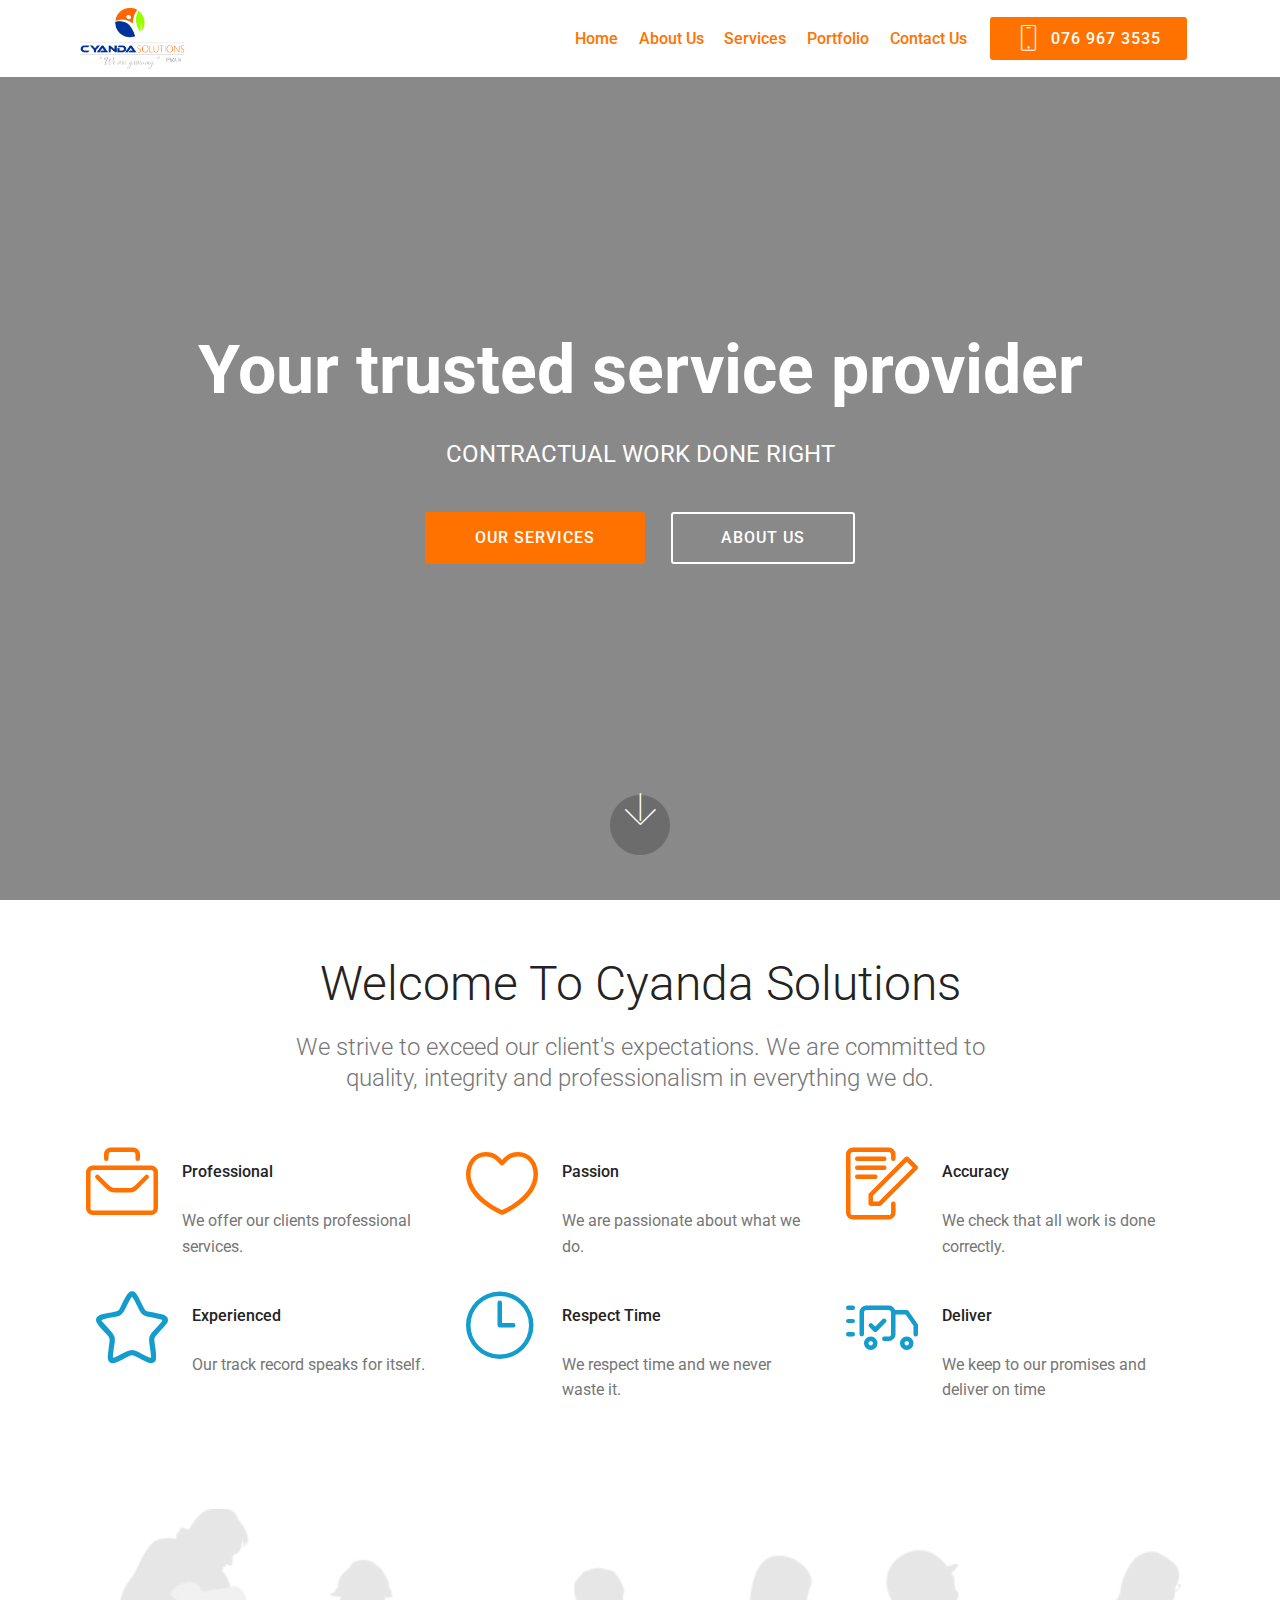
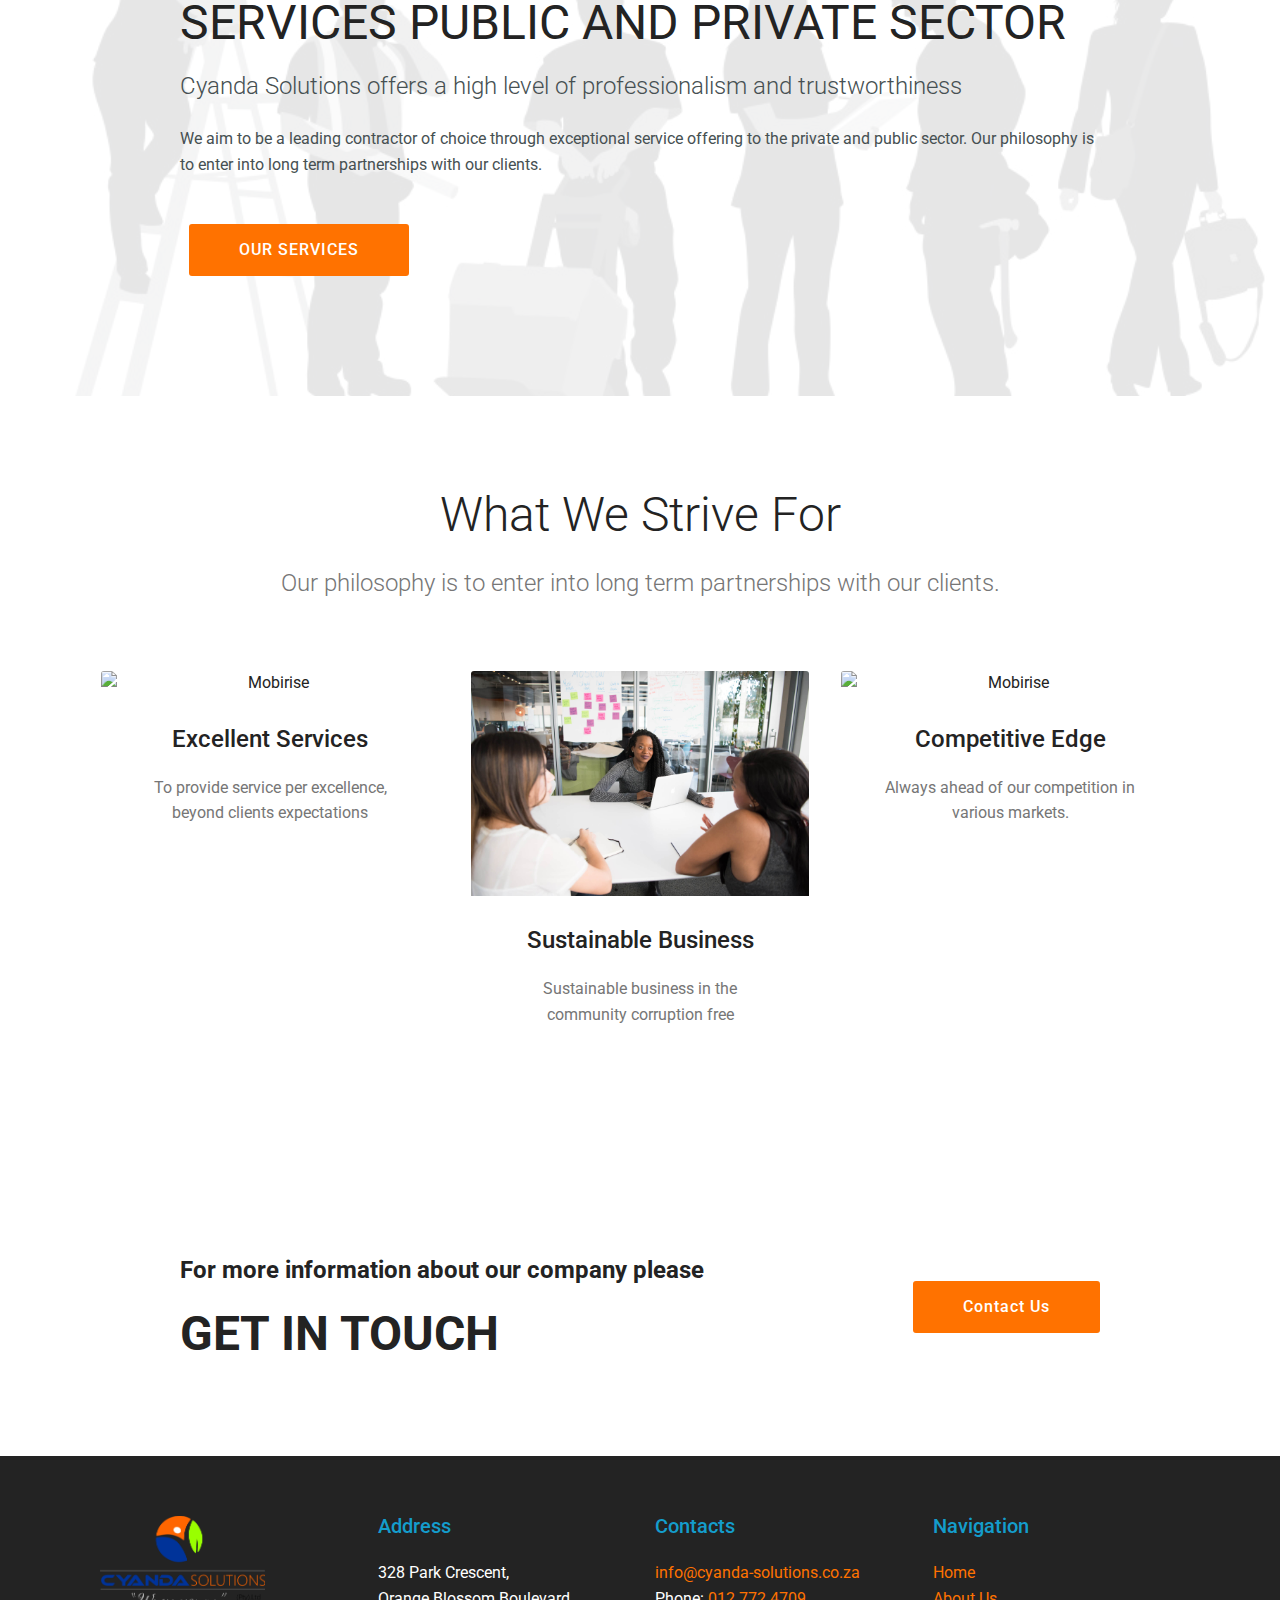
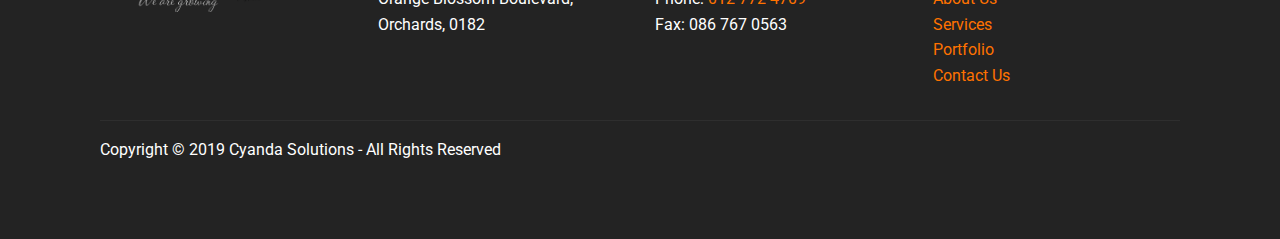
==== index.html @ 0ef1a2db "create github pages" ====
<!DOCTYPE html>
<html  >
<head>
  <!-- Site made with Mobirise Website Builder v4.10.7, https://mobirise.com -->
  <meta charset="UTF-8">
  <meta http-equiv="X-UA-Compatible" content="IE=edge">
  <meta name="generator" content="Mobirise v4.10.7, mobirise.com">
  <meta name="viewport" content="width=device-width, initial-scale=1, minimum-scale=1">
  <link rel="shortcut icon" href="assets/images/favicon-44x42.png" type="image/x-icon">
  <meta name="description" content="We strive to exceed our client's expectations. We are committed to quality, integrity and professionalism in everything we do.">
  
  <title>Home</title>
  <link rel="stylesheet" href="assets/web/assets/mobirise-icons-bold/mobirise-icons-bold.css">
  <link rel="stylesheet" href="assets/web/assets/mobirise-icons/mobirise-icons.css">
  <link rel="stylesheet" href="assets/tether/tether.min.css">
  <link rel="stylesheet" href="assets/soundcloud-plugin/style.css">
  <link rel="stylesheet" href="assets/bootstrap/css/bootstrap.min.css">
  <link rel="stylesheet" href="assets/bootstrap/css/bootstrap-grid.min.css">
  <link rel="stylesheet" href="assets/bootstrap/css/bootstrap-reboot.min.css">
  <link rel="stylesheet" href="assets/dropdown/css/style.css">
  <link rel="stylesheet" href="assets/socicon/css/styles.css">
  <link rel="stylesheet" href="assets/theme/css/style.css">
  <link rel="stylesheet" href="assets/mobirise/css/mbr-additional.css" type="text/css">
  
  
  
</head>
<body>
  <section class="menu cid-qUoPkc2QCt" once="menu" id="menu2-0">

    

    <nav class="navbar navbar-expand beta-menu navbar-dropdown align-items-center navbar-fixed-top navbar-toggleable-sm">
        <button class="navbar-toggler navbar-toggler-right" type="button" data-toggle="collapse" data-target="#navbarSupportedContent" aria-controls="navbarSupportedContent" aria-expanded="false" aria-label="Toggle navigation">
            <div class="hamburger">
                <span></span>
                <span></span>
                <span></span>
                <span></span>
            </div>
        </button>
        <div class="menu-logo">
            <div class="navbar-brand">
                <span class="navbar-logo">
                    
                        <img src="assets/images/cyanda-solutions-high-resolution-logo-368x215.png" alt="Cyanda Solutions Logo" title="" style="height: 3.8rem;">
                    
                </span>
                
            </div>
        </div>
        <div class="collapse navbar-collapse" id="navbarSupportedContent">
            <ul class="navbar-nav nav-dropdown" data-app-modern-menu="true"><li class="nav-item">
                    <a class="nav-link link text-primary display-4" href="index.html">
                        Home</a>
                </li><li class="nav-item"><a class="nav-link link text-primary display-4" href="about.html">
                        About Us</a></li><li class="nav-item"><a class="nav-link link text-primary display-4" href="services.html">
                        Services
                    </a></li><li class="nav-item"><a class="nav-link link text-primary display-4" href="portfolio.html">
                        Portfolio</a></li>
                <li class="nav-item">
                    <a class="nav-link link text-primary display-4" href="contact.html">
                        Contact Us
                    </a>
                </li></ul>
            <div class="navbar-buttons mbr-section-btn"><a class="btn btn-sm btn-primary display-4" href="tel:+27-76-967-3535">
                    <span class="btn-icon mbri-mobile mbr-iconfont mbr-iconfont-btn">
                    </span>076 967 3535</a></div>
        </div>
    </nav>
</section>

<section class="engine"><a href="https://mobirise.info/t">free amp template</a></section><section class="header6 cid-rAxWRAQ2cO mbr-fullscreen" data-bg-video="https://www.youtube.com/watch?v=36YgDDJ7XSc" id="header6-23">

    

    <div class="mbr-overlay" style="opacity: 0.5; background-color: rgb(35, 35, 35);">
    </div>

    <div class="container">
        <div class="row justify-content-md-center">
            <div class="mbr-white col-md-10">
                <h1 class="mbr-section-title align-center mbr-bold pb-3 mbr-fonts-style display-1">Your trusted service provider</h1>
                <p class="mbr-text align-center pb-3 mbr-fonts-style display-5">CONTRACTUAL WORK DONE RIGHT</p>
                <div class="mbr-section-btn align-center"><a class="btn btn-md btn-primary display-4" href="services.html">OUR SERVICES</a>
                        <a class="btn btn-md btn-white-outline display-4" href="about.html">ABOUT US</a></div>
            </div>
        </div>
    </div>

    <div class="mbr-arrow hidden-sm-down" aria-hidden="true">
        <a href="#next">
            <i class="mbri-down mbr-iconfont"></i>
        </a>
    </div>
</section>

<section class="mbr-section content4 cid-rAx2gygdDv" id="content4-1x">

    

    <div class="container">
        <div class="media-container-row">
            <div class="title col-12 col-md-8">
                <h2 class="align-center pb-3 mbr-fonts-style display-2">Welcome To Cyanda Solutions</h2>
                <h3 class="mbr-section-subtitle align-center mbr-light mbr-fonts-style display-5">We strive to exceed our client's expectations. We are committed to quality, integrity and professionalism in everything we do.</h3>
                
            </div>
        </div>
    </div>
</section>

<section class="features7 cid-qUoViBxXXs" id="features7-7">
    
    

    
    <div class="container">
        <div class="row justify-content-center">

            <div class="card p-3 col-12 col-md-6 col-lg-4">
                <div class="media">
                    <div class="card-img pr-2">
                        <span class="mbr-iconfont mbrib-briefcase" style="color: rgb(255, 114, 0); fill: rgb(255, 114, 0);"></span>
                    </div>
                    <div class="card-box media-body">
                        <h4 class="card-title py-3 mbr-fonts-style display-7">
                            Professional
                        </h4>
                        <p class="mbr-text mbr-fonts-style display-7">
                           We offer our clients professional services.
                        </p>
                    </div>
                </div>
            </div>

            <div class="card p-3 col-12 col-md-6 col-lg-4">
                <div class="media"> 
                    <div class="card-img pr-2">
                        <span class="mbr-iconfont mbrib-hearth" style="color: rgb(255, 114, 0); fill: rgb(255, 114, 0);"></span>
                    </div>
                    <div class="card-box media-body">
                        <h4 class="card-title py-3 mbr-fonts-style display-7">
                            Passion</h4>
                        <p class="mbr-text mbr-fonts-style display-7">We are passionate about what we do.</p>
                    </div>
                </div>
            </div>

            <div class="card p-3 col-12 col-md-6 col-lg-4">
                <div class="media">
                    <div class="card-img pr-2">
                        <span class="mbr-iconfont mbrib-edit" style="color: rgb(255, 114, 0); fill: rgb(255, 114, 0);"></span>
                    </div>
                    <div class="media-body card-box">
                        <h4 class="card-title py-3 mbr-fonts-style display-7">
                            Accuracy
                        </h4>
                        <p class="mbr-text mbr-fonts-style display-7">
                           We check that all work is done correctly.</p>
                    </div>
                </div>
            </div>

            
        </div>
    </div>
</section>

<section class="features7 cid-qUoViZZEUJ" id="features7-8">
    
    

    
    <div class="container">
        <div class="row justify-content-center">

            <div class="card p-3 col-12 col-md-6 col-lg-4">
                <div class="media">
                    <div class="card-img pr-2">
                        <span class="mbr-iconfont mbrib-star" style="color: rgb(20, 157, 204); fill: rgb(20, 157, 204);"></span>
                    </div>
                    <div class="card-box media-body">
                        <h4 class="card-title py-3 mbr-fonts-style display-7">
                            Experienced
                        </h4>
                        <p class="mbr-text mbr-fonts-style display-7">
                           Our track record speaks for itself.
                        </p>
                    </div>
                </div>
            </div>

            <div class="card p-3 col-12 col-md-6 col-lg-4">
                <div class="media"> 
                    <div class="card-img pr-2">
                        <span class="mbr-iconfont mbrib-clock" style="color: rgb(20, 157, 204); fill: rgb(20, 157, 204);"></span>
                    </div>
                    <div class="card-box media-body">
                        <h4 class="card-title py-3 mbr-fonts-style display-7">
                            
<div><span style="color: inherit; font-size: 1rem; background-color: transparent;">Respect Time</span><br></div></h4>
                        <p class="mbr-text mbr-fonts-style display-7">We respect time and we never waste it.</p>
                    </div>
                </div>
            </div>

            <div class="card p-3 col-12 col-md-6 col-lg-4">
                <div class="media">
                    <div class="card-img pr-2">
                        <span class="mbr-iconfont mbrib-delivery" style="color: rgb(20, 157, 204); fill: rgb(20, 157, 204);"></span>
                    </div>
                    <div class="media-body card-box">
                        <h4 class="card-title py-3 mbr-fonts-style display-7">
                            Deliver
                        </h4>
                        <p class="mbr-text mbr-fonts-style display-7">
                           We keep to our promises and deliver on time
                        </p>
                    </div>
                </div>
            </div>

            
        </div>
    </div>
</section>

<section class="mbr-section info3 cid-ryQXo9vbJd mbr-parallax-background" id="info3-1g">

    

    <div class="mbr-overlay" style="opacity: 0.9; background-color: rgb(255, 255, 255);">
    </div>

    <div class="container">
        <div class="row justify-content-center">
            <div class="media-container-column title col-12 col-md-10">
                <h2 class="align-left mbr-bold mbr-white pb-3 mbr-fonts-style display-2"><span style="font-weight: normal;">SERVICES PUBLIC AND PRIVATE SECTOR</span></h2>
                <h3 class="mbr-section-subtitle align-left mbr-light mbr-white pb-3 mbr-fonts-style display-5">Cyanda Solutions offers a high level of professionalism and trustworthiness</h3>
                <p class="mbr-text align-left mbr-white mbr-fonts-style display-7">
                    We aim to be a leading contractor of choice through exceptional service offering to the private and public sector. Our philosophy is to enter into long term partnerships with our clients.&nbsp;</p>
                <div class="mbr-section-btn align-left py-4"><a class="btn btn-primary display-4" href="services.html">OUR SERVICES</a></div>
            </div>
        </div>
    </div>
</section>

<section class="features18 popup-btn-cards cid-rAx3k5v7OJ" id="features18-1y">

    

    
    <div class="container">
        <h2 class="mbr-section-title pb-3 align-center mbr-fonts-style display-2">What We Strive For</h2>
        <h3 class="mbr-section-subtitle display-5 align-center mbr-fonts-style mbr-light">Our philosophy is to enter into long term partnerships with our clients.</h3>
        <div class="media-container-row pt-5 ">
            <div class="card p-3 col-12 col-md-6 col-lg-4">
                <div class="card-wrapper ">
                    <div class="card-img">
                        <div class="mbr-overlay"></div>
                        <div class="mbr-section-btn text-center">
                            <a href="https://mobirise.co" class="btn btn-primary display-4">Learn More</a>
                        </div>
                        <img src="assets/images/background1.jpg" alt="Mobirise">
                    </div>
                    <div class="card-box">
                        <h4 class="card-title mbr-fonts-style display-5">Excellent Services</h4>
                        <p class="mbr-text mbr-fonts-style align-left display-7">
                            To provide service per excellence, beyond clients expectations
                        </p>
                    </div>
                </div>
            </div>
            <div class="card p-3 col-12 col-md-6 col-lg-4">
                <div class="card-wrapper">
                    <div class="card-img">
                        <div class="mbr-overlay"></div>
                        <div class="mbr-section-btn text-center">
                            <a href="https://mobirise.co" class="btn btn-primary display-4">Learn More</a>
                        </div>
                        <img src="assets/images/background2.jpg" alt="Mobirise">
                    </div>
                    <div class="card-box">
                        <h4 class="card-title mbr-fonts-style display-5">Sustainable Business</h4>
                        <p class="mbr-text mbr-fonts-style display-7">
                           Sustainable business in the community corruption free
                        </p>
                    </div>
                </div>
            </div>

            <div class="card p-3 col-12 col-md-6 col-lg-4">
                <div class="card-wrapper">
                    <div class="card-img">
                        <div class="mbr-overlay"></div>
                        <div class="mbr-section-btn text-center">
                            <a href="https://mobirise.co" class="btn btn-primary display-4">Learn More</a>
                        </div>
                        <img src="assets/images/background3.jpg" alt="Mobirise">
                    </div>
                    <div class="card-box">
                        <h4 class="card-title mbr-fonts-style display-5">Competitive Edge</h4>
                        <p class="mbr-text mbr-fonts-style display-7">
                            Always ahead of our competition in various markets.
                        </p>
                    </div>
                </div>
            </div>

            
        </div>
    </div>
</section>

<section class="mbr-section info1 cid-rAxVF30mcg" id="info1-22">

    

    
    <div class="container">
        <div class="row justify-content-center content-row">
            <div class="media-container-column title col-12 col-lg-7 col-md-6">
                <h3 class="mbr-section-subtitle align-left mbr-light pb-3 mbr-fonts-style display-5"><strong>For more information about our company please</strong></h3>
                <h2 class="align-left mbr-bold mbr-fonts-style display-2">
                    GET IN TOUCH</h2>
            </div>
            <div class="media-container-column col-12 col-lg-3 col-md-4">
                <div class="mbr-section-btn align-right py-4"><a class="btn btn-primary display-4" href="https://mobirise.com">Contact Us</a></div>
            </div>
        </div>
    </div>
</section>

<section class="cid-qUp4vQMNXw" id="footer1-h">

    

    

    <div class="container">
        <div class="media-container-row content text-white">
            <div class="col-12 col-md-3">
                <div class="media-wrap">
                    <a href="index.html">
                        <img src="assets/images/cyanda-solutions-high-resolution-logo-368x215.png" alt="Cyanda Solutions Logo" title="">
                    </a>
                </div>
            </div>
            <div class="col-12 col-md-3 mbr-fonts-style display-7">
                <h5 class="pb-3">
                    Address
                </h5>
                <p class="mbr-text">328 Park Crescent, <br>Orange Blossom Boulevard, Orchards, 0182</p>
            </div>
            <div class="col-12 col-md-3 mbr-fonts-style display-7">
                <h5 class="pb-3">
                    Contacts
                </h5>
                <p class="mbr-text"><a href="mailto:info@cyanda-solutions.co.za">info@cyanda-solutions.co.za</a>
                    <br>Phone: <a href="tel:+27-12-772-4709">012 772 4709</a>
                    <br>Fax: 086 767 0563
                </p>
            </div>
            <div class="col-12 col-md-3 mbr-fonts-style display-7">
                <h5 class="pb-3">
                    Navigation
                </h5>
                <p class="mbr-text"><a href="index.html">Home
</a><br><a href="about.html">About Us</a>&nbsp;<br><a href="services.html">Services</a><br><a href="portfolio.html">Portfolio
</a><br><a href="contact.html">Contact Us</a></p>
            </div>
        </div>
        <div class="footer-lower">
            <div class="media-container-row">
                <div class="col-sm-12">
                    <hr>
                </div>
            </div>
            <div class="media-container-row mbr-white">
                <div class="col-sm-6 copyright">
                    <p class="mbr-text mbr-fonts-style display-7">
                        Copyright © 2019 Cyanda Solutions - All Rights Reserved</p>
                </div>
                <div class="col-md-6">
                    
                </div>
            </div>
        </div>
    </div>
</section>


  <script src="assets/web/assets/jquery/jquery.min.js"></script>
  <script src="assets/popper/popper.min.js"></script>
  <script src="assets/tether/tether.min.js"></script>
  <script src="assets/bootstrap/js/bootstrap.min.js"></script>
  <script src="assets/ytplayer/jquery.mb.ytplayer.min.js"></script>
  <script src="assets/smoothscroll/smooth-scroll.js"></script>
  <script src="assets/parallax/jarallax.min.js"></script>
  <script src="assets/mbr-popup-btns/mbr-popup-btns.js"></script>
  <script src="assets/dropdown/js/nav-dropdown.js"></script>
  <script src="assets/dropdown/js/navbar-dropdown.js"></script>
  <script src="assets/touchswipe/jquery.touch-swipe.min.js"></script>
  <script src="assets/vimeoplayer/jquery.mb.vimeo_player.js"></script>
  <script src="assets/theme/js/script.js"></script>
  
  
</body>
</html>
---- assets/web/assets/mobirise-icons-bold/mobirise-icons-bold.css ----
@font-face {
  font-family: 'mobirise-icons-bold';
  src:  url('mobirise-icons-bold.eot?m1l4yr');
  src:  url('mobirise-icons-bold.eot?m1l4yr#iefix') format('embedded-opentype'),
    url('mobirise-icons-bold.ttf?m1l4yr') format('truetype'),
    url('mobirise-icons-bold.woff?m1l4yr') format('woff'),
    url('mobirise-icons-bold.svg?m1l4yr#mobirise-icons-bold') format('svg');
  font-weight: normal;
  font-style: normal;
}

[class^="mbrib-"], [class*="mbrib-"] {
  /* use !important to prevent issues with browser extensions that change fonts */
  font-family: 'mobirise-icons-bold' !important;
  speak: none;
  font-style: normal;
  font-weight: normal;
  font-variant: normal;
  text-transform: none;
  line-height: 1;

  /* Better Font Rendering =========== */
  -webkit-font-smoothing: antialiased;
  -moz-osx-font-smoothing: grayscale;
}

.mbrib-add-submenu:before {
  content: "\e900";
}
.mbrib-alert:before {
  content: "\e901";
}
.mbrib-align-center:before {
  content: "\e902";
}
.mbrib-align-justify:before {
  content: "\e903";
}
.mbrib-align-left:before {
  content: "\e904";
}
.mbrib-align-right:before {
  content: "\e905";
}
.mbrib-android:before {
  content: "\e906";
}
.mbrib-apple:before {
  content: "\e907";
}
.mbrib-arrow-down:before {
  content: "\e908";
}
.mbrib-arrow-next:before {
  content: "\e909";
}
.mbrib-arrow-prev:before {
  content: "\e90a";
}
.mbrib-arrow-up:before {
  content: "\e90b";
}
.mbrib-bold:before {
  content: "\e90c";
}
.mbrib-bookmark:before {
  content: "\e90d";
}
.mbrib-bootstrap:before {
  content: "\e90e";
}
.mbrib-briefcase:before {
  content: "\e90f";
}
.mbrib-browse:before {
  content: "\e910";
}
.mbrib-bulleted-list:before {
  content: "\e911";
}
.mbrib-calendar:before {
  content: "\e912";
}
.mbrib-camera:before {
  content: "\e913";
}
.mbrib-cart-add:before {
  content: "\e914";
}
.mbrib-cart-full:before {
  content: "\e915";
}
.mbrib-cash:before {
  content: "\e916";
}
.mbrib-change-style:before {
  content: "\e917";
}
.mbrib-chat:before {
  content: "\e918";
}
.mbrib-clock:before {
  content: "\e919";
}
.mbrib-close:before {
  content: "\e91a";
}
.mbrib-cloud:before {
  content: "\e91b";
}
.mbrib-code:before {
  content: "\e91c";
}
.mbrib-contact-form:before {
  content: "\e91d";
}
.mbrib-credit-card:before {
  content: "\e91e";
}
.mbrib-cursor-click:before {
  content: "\e91f";
}
.mbrib-cust-feedback:before {
  content: "\e920";
}
.mbrib-database:before {
  content: "\e921";
}
.mbrib-delivery:before {
  content: "\e922";
}
.mbrib-desktop:before {
  content: "\e923";
}
.mbrib-devices:before {
  content: "\e924";
}
.mbrib-down:before {
  content: "\e925";
}
.mbrib-download:before {
  content: "\e926";
}
.mbrib-drag-n-drop:before {
  content: "\e927";
}
.mbrib-drag-n-drop2:before {
  content: "\e928";
}
.mbrib-edit:before {
  content: "\e929";
}
.mbrib-edit2:before {
  content: "\e92a";
}
.mbrib-error:before {
  content: "\e92b";
}
.mbrib-extension:before {
  content: "\e92c";
}
.mbrib-features:before {
  content: "\e92d";
}
.mbrib-file:before {
  content: "\e92e";
}
.mbrib-flag:before {
  content: "\e92f";
}
.mbrib-folder:before {
  content: "\e930";
}
.mbrib-gift:before {
  content: "\e931";
}
.mbrib-github:before {
  content: "\e932";
}
.mbrib-globe-2:before {
  content: "\e933";
}
.mbrib-globe:before {
  content: "\e934";
}
.mbrib-growing-chart:before {
  content: "\e935";
}
.mbrib-hearth:before {
  content: "\e936";
}
.mbrib-help:before {
  content: "\e937";
}
.mbrib-home:before {
  content: "\e938";
}
.mbrib-hot-cup:before {
  content: "\e939";
}
.mbrib-idea:before {
  content: "\e93a";
}
.mbrib-image-gallery:before {
  content: "\e93b";
}
.mbrib-image-slider:before {
  content: "\e93c";
}
.mbrib-info:before {
  content: "\e93d";
}
.mbrib-italic:before {
  content: "\e93e";
}
.mbrib-key:before {
  content: "\e93f";
}
.mbrib-laptop:before {
  content: "\e940";
}
.mbrib-layers:before {
  content: "\e941";
}
.mbrib-left-right:before {
  content: "\e942";
}
.mbrib-left:before {
  content: "\e943";
}
.mbrib-letter:before {
  content: "\e944";
}
.mbrib-like:before {
  content: "\e945";
}
.mbrib-link:before {
  content: "\e946";
}
.mbrib-lock:before {
  content: "\e947";
}
.mbrib-login:before {
  content: "\e948";
}
.mbrib-logout:before {
  content: "\e949";
}
.mbrib-magic-stick:before {
  content: "\e94a";
}
.mbrib-map-pin:before {
  content: "\e94b";
}
.mbrib-menu:before {
  content: "\e94c";
}
.mbrib-mobile:before {
  content: "\e94d";
}
.mbrib-mobile2:before {
  content: "\e94e";
}
.mbrib-mobirise:before {
  content: "\e94f";
}
.mbrib-more-horizontal:before {
  content: "\e950";
}
.mbrib-more-vertical:before {
  content: "\e951";
}
.mbrib-music:before {
  content: "\e952";
}
.mbrib-new-file:before {
  content: "\e953";
}
.mbrib-numbered-list:before {
  content: "\e954";
}
.mbrib-opened-folder:before {
  content: "\e955";
}
.mbrib-pages:before {
  content: "\e956";
}
.mbrib-paper-plane:before {
  content: "\e957";
}
.mbrib-paperclip:before {
  content: "\e958";
}
.mbrib-photo:before {
  content: "\e959";
}
.mbrib-photos:before {
  content: "\e95a";
}
.mbrib-pin:before {
  content: "\e95b";
}
.mbrib-play:before {
  content: "\e95c";
}
.mbrib-plus:before {
  content: "\e95d";
}
.mbrib-preview:before {
  content: "\e95e";
}
.mbrib-print:before {
  content: "\e95f";
}
.mbrib-protect:before {
  content: "\e960";
}
.mbrib-question:before {
  content: "\e961";
}
.mbrib-quote-left:before {
  content: "\e962";
}
.mbrib-quote-right:before {
  content: "\e963";
}
.mbrib-redo:before {
  content: "\e964";
}
.mbrib-refresh:before {
  content: "\e965";
}
.mbrib-responsive:before {
  content: "\e966";
}
.mbrib-right:before {
  content: "\e967";
}
.mbrib-rocket:before {
  content: "\e968";
}
.mbrib-sad-face:before {
  content: "\e969";
}
.mbrib-sale:before {
  content: "\e96a";
}
.mbrib-save:before {
  content: "\e96b";
}
.mbrib-search:before {
  content: "\e96c";
}
.mbrib-setting:before {
  content: "\e96d";
}
.mbrib-setting2:before {
  content: "\e96e";
}
.mbrib-setting3:before {
  content: "\e96f";
}
.mbrib-share:before {
  content: "\e970";
}
.mbrib-shopping-bag:before {
  content: "\e971";
}
.mbrib-shopping-basket:before {
  content: "\e972";
}
.mbrib-shopping-cart:before {
  content: "\e973";
}
.mbrib-sites:before {
  content: "\e974";
}
.mbrib-smile-face:before {
  content: "\e975";
}
.mbrib-speed:before {
  content: "\e976";
}
.mbrib-star:before {
  content: "\e977";
}
.mbrib-success:before {
  content: "\e978";
}
.mbrib-sun:before {
  content: "\e979";
}
.mbrib-sun2:before {
  content: "\e97a";
}
.mbrib-tablet-vertical:before {
  content: "\e97b";
}
.mbrib-tablet:before {
  content: "\e97c";
}
.mbrib-target:before {
  content: "\e97d";
}
.mbrib-timer:before {
  content: "\e97e";
}
.mbrib-to-ftp:before {
  content: "\e97f";
}
.mbrib-to-local-drive:before {
  content: "\e980";
}
.mbrib-touch-swipe:before {
  content: "\e981";
}
.mbrib-touch:before {
  content: "\e982";
}
.mbrib-trash:before {
  content: "\e983";
}
.mbrib-underline:before {
  content: "\e984";
}
.mbrib-undo:before {
  content: "\e985";
}
.mbrib-unlink:before {
  content: "\e986";
}
.mbrib-unlock:before {
  content: "\e987";
}
.mbrib-up-down:before {
  content: "\e988";
}
.mbrib-up:before {
  content: "\e989";
}
.mbrib-update:before {
  content: "\e98a";
}
.mbrib-upload:before {
  content: "\e98b";
}
.mbrib-user:before {
  content: "\e98c";
}
.mbrib-user2:before {
  content: "\e98d";
}
.mbrib-users:before {
  content: "\e98e";
}
.mbrib-video-play:before {
  content: "\e98f";
}
.mbrib-video:before {
  content: "\e990";
}
.mbrib-watch:before {
  content: "\e991";
}
.mbrib-website-theme:before {
  content: "\e992";
}
.mbrib-wifi:before {
  content: "\e993";
}
.mbrib-windows:before {
  content: "\e994";
}
.mbrib-zoom-out:before {
  content: "\e995";
}
---- assets/web/assets/mobirise-icons/mobirise-icons.css ----
@font-face {
  font-family: 'MobiriseIcons';
  src:  url('mobirise-icons.eot?spat4u');
  src:  url('mobirise-icons.eot?spat4u#iefix') format('embedded-opentype'),
    url('mobirise-icons.ttf?spat4u') format('truetype'),
    url('mobirise-icons.woff?spat4u') format('woff'),
    url('mobirise-icons.svg?spat4u#MobiriseIcons') format('svg');
  font-weight: normal;
  font-style: normal;
}

[class^="mbri-"], [class*=" mbri-"] {
  /* use !important to prevent issues with browser extensions that change fonts */
  font-family: MobiriseIcons !important;
  speak: none;
  font-style: normal;
  font-weight: normal;
  font-variant: normal;
  text-transform: none;
  line-height: 1;

  /* Better Font Rendering =========== */
  -webkit-font-smoothing: antialiased;
  -moz-osx-font-smoothing: grayscale;
}

.mbri-add-submenu:before {
  content: "\e900";
}
.mbri-alert:before {
  content: "\e901";
}
.mbri-align-center:before {
  content: "\e902";
}
.mbri-align-justify:before {
  content: "\e903";
}
.mbri-align-left:before {
  content: "\e904";
}
.mbri-align-right:before {
  content: "\e905";
}
.mbri-android:before {
  content: "\e906";
}
.mbri-apple:before {
  content: "\e907";
}
.mbri-arrow-down:before {
  content: "\e908";
}
.mbri-arrow-next:before {
  content: "\e909";
}
.mbri-arrow-prev:before {
  content: "\e90a";
}
.mbri-arrow-up:before {
  content: "\e90b";
}
.mbri-bold:before {
  content: "\e90c";
}
.mbri-bookmark:before {
  content: "\e90d";
}
.mbri-bootstrap:before {
  content: "\e90e";
}
.mbri-briefcase:before {
  content: "\e90f";
}
.mbri-browse:before {
  content: "\e910";
}
.mbri-bulleted-list:before {
  content: "\e911";
}
.mbri-calendar:before {
  content: "\e912";
}
.mbri-camera:before {
  content: "\e913";
}
.mbri-cart-add:before {
  content: "\e914";
}
.mbri-cart-full:before {
  content: "\e915";
}
.mbri-cash:before {
  content: "\e916";
}
.mbri-change-style:before {
  content: "\e917";
}
.mbri-chat:before {
  content: "\e918";
}
.mbri-clock:before {
  content: "\e919";
}
.mbri-close:before {
  content: "\e91a";
}
.mbri-cloud:before {
  content: "\e91b";
}
.mbri-code:before {
  content: "\e91c";
}
.mbri-contact-form:before {
  content: "\e91d";
}
.mbri-credit-card:before {
  content: "\e91e";
}
.mbri-cursor-click:before {
  content: "\e91f";
}
.mbri-cust-feedback:before {
  content: "\e920";
}
.mbri-database:before {
  content: "\e921";
}
.mbri-delivery:before {
  content: "\e922";
}
.mbri-desktop:before {
  content: "\e923";
}
.mbri-devices:before {
  content: "\e924";
}
.mbri-down:before {
  content: "\e925";
}
.mbri-download:before {
  content: "\e989";
}
.mbri-drag-n-drop:before {
  content: "\e927";
}
.mbri-drag-n-drop2:before {
  content: "\e928";
}
.mbri-edit:before {
  content: "\e929";
}
.mbri-edit2:before {
  content: "\e92a";
}
.mbri-error:before {
  content: "\e92b";
}
.mbri-extension:before {
  content: "\e92c";
}
.mbri-features:before {
  content: "\e92d";
}
.mbri-file:before {
  content: "\e92e";
}
.mbri-flag:before {
  content: "\e92f";
}
.mbri-folder:before {
  content: "\e930";
}
.mbri-gift:before {
  content: "\e931";
}
.mbri-github:before {
  content: "\e932";
}
.mbri-globe:before {
  content: "\e933";
}
.mbri-globe-2:before {
  content: "\e934";
}
.mbri-growing-chart:before {
  content: "\e935";
}
.mbri-hearth:before {
  content: "\e936";
}
.mbri-help:before {
  content: "\e937";
}
.mbri-home:before {
  content: "\e938";
}
.mbri-hot-cup:before {
  content: "\e939";
}
.mbri-idea:before {
  content: "\e93a";
}
.mbri-image-gallery:before {
  content: "\e93b";
}
.mbri-image-slider:before {
  content: "\e93c";
}
.mbri-info:before {
  content: "\e93d";
}
.mbri-italic:before {
  content: "\e93e";
}
.mbri-key:before {
  content: "\e93f";
}
.mbri-laptop:before {
  content: "\e940";
}
.mbri-layers:before {
  content: "\e941";
}
.mbri-left-right:before {
  content: "\e942";
}
.mbri-left:before {
  content: "\e943";
}
.mbri-letter:before {
  content: "\e944";
}
.mbri-like:before {
  content: "\e945";
}
.mbri-link:before {
  content: "\e946";
}
.mbri-lock:before {
  content: "\e947";
}
.mbri-login:before {
  content: "\e948";
}
.mbri-logout:before {
  content: "\e949";
}
.mbri-magic-stick:before {
  content: "\e94a";
}
.mbri-map-pin:before {
  content: "\e94b";
}
.mbri-menu:before {
  content: "\e94c";
}
.mbri-mobile:before {
  content: "\e94d";
}
.mbri-mobile2:before {
  content: "\e94e";
}
.mbri-mobirise:before {
  content: "\e94f";
}
.mbri-more-horizontal:before {
  content: "\e950";
}
.mbri-more-vertical:before {
  content: "\e951";
}
.mbri-music:before {
  content: "\e952";
}
.mbri-new-file:before {
  content: "\e953";
}
.mbri-numbered-list:before {
  content: "\e954";
}
.mbri-opened-folder:before {
  content: "\e955";
}
.mbri-pages:before {
  content: "\e956";
}
.mbri-paper-plane:before {
  content: "\e957";
}
.mbri-paperclip:before {
  content: "\e958";
}
.mbri-photo:before {
  content: "\e959";
}
.mbri-photos:before {
  content: "\e95a";
}
.mbri-pin:before {
  content: "\e95b";
}
.mbri-play:before {
  content: "\e95c";
}
.mbri-plus:before {
  content: "\e95d";
}
.mbri-preview:before {
  content: "\e95e";
}
.mbri-print:before {
  content: "\e95f";
}
.mbri-protect:before {
  content: "\e960";
}
.mbri-question:before {
  content: "\e961";
}
.mbri-quote-left:before {
  content: "\e962";
}
.mbri-quote-right:before {
  content: "\e963";
}
.mbri-refresh:before {
  content: "\e964";
}
.mbri-responsive:before {
  content: "\e965";
}
.mbri-right:before {
  content: "\e966";
}
.mbri-rocket:before {
  content: "\e967";
}
.mbri-sad-face:before {
  content: "\e968";
}
.mbri-sale:before {
  content: "\e969";
}
.mbri-save:before {
  content: "\e96a";
}
.mbri-search:before {
  content: "\e96b";
}
.mbri-setting:before {
  content: "\e96c";
}
.mbri-setting2:before {
  content: "\e96d";
}
.mbri-setting3:before {
  content: "\e96e";
}
.mbri-share:before {
  content: "\e96f";
}
.mbri-shopping-bag:before {
  content: "\e970";
}
.mbri-shopping-basket:before {
  content: "\e971";
}
.mbri-shopping-cart:before {
  content: "\e972";
}
.mbri-sites:before {
  content: "\e973";
}
.mbri-smile-face:before {
  content: "\e974";
}
.mbri-speed:before {
  content: "\e975";
}
.mbri-star:before {
  content: "\e976";
}
.mbri-success:before {
  content: "\e977";
}
.mbri-sun:before {
  content: "\e978";
}
.mbri-sun2:before {
  content: "\e979";
}
.mbri-tablet:before {
  content: "\e97a";
}
.mbri-tablet-vertical:before {
  content: "\e97b";
}
.mbri-target:before {
  content: "\e97c";
}
.mbri-timer:before {
  content: "\e97d";
}
.mbri-to-ftp:before {
  content: "\e97e";
}
.mbri-to-local-drive:before {
  content: "\e97f";
}
.mbri-touch-swipe:before {
  content: "\e980";
}
.mbri-touch:before {
  content: "\e981";
}
.mbri-trash:before {
  content: "\e982";
}
.mbri-underline:before {
  content: "\e983";
}
.mbri-unlink:before {
  content: "\e984";
}
.mbri-unlock:before {
  content: "\e985";
}
.mbri-up-down:before {
  content: "\e986";
}
.mbri-up:before {
  content: "\e987";
}
.mbri-update:before {
  content: "\e988";
}
.mbri-upload:before {
 content: "\e926"; 
}
.mbri-user:before {
  content: "\e98a";
}
.mbri-user2:before {
  content: "\e98b";
}
.mbri-users:before {
  content: "\e98c";
}
.mbri-video:before {
  content: "\e98d";
}
.mbri-video-play:before {
  content: "\e98e";
}
.mbri-watch:before {
  content: "\e98f";
}
.mbri-website-theme:before {
  content: "\e990";
}
.mbri-wifi:before {
  content: "\e991";
}
.mbri-windows:before {
  content: "\e992";
}
.mbri-zoom-out:before {
  content: "\e993";
}
.mbri-redo:before {
  content: "\e994";
}
.mbri-undo:before {
  content: "\e995";
}
---- assets/soundcloud-plugin/style.css ----
.addons-container {
  position: relative;
  margin-left: auto;
  margin-right: auto;
  padding-right: 15px;
  padding-left: 15px; }
  @media (min-width: 576px) {
    .addons-container {
      padding-right: 15px;
      padding-left: 15px; } }
  @media (min-width: 768px) {
    .addons-container {
      padding-right: 15px;
      padding-left: 15px; } }
  @media (min-width: 992px) {
    .addons-container {
      padding-right: 15px;
      padding-left: 15px; } }
  @media (min-width: 1200px) {
    .addons-container {
      padding-right: 15px;
      padding-left: 15px; } }
  @media (min-width: 576px) {
    .addons-container {
      width: 540px;
      max-width: 100%; } }
  @media (min-width: 768px) {
    .addons-container {
      width: 720px;
      max-width: 100%; } }
  @media (min-width: 992px) {
    .addons-container {
      width: 960px;
      max-width: 100%; } }
  @media (min-width: 1200px) {
    .addons-container {
      width: 1140px;
      max-width: 100%; } }

.addons-container-inner{
    position: relative;
    width: 100%;
    min-height: 1px;
    padding-right: 15px;
    padding-left: 15px;
}
@media (min-width: 567px) {
    .addons-container-inner{
        -ms-flex: 0 0 66.666667%;
        flex: 0 0 66.666667%;
        max-width: 66.666667%;
    }
}
.addons-row{
    display: flex;
    justify-content:center;
}
---- assets/dropdown/css/style.css ----
.navbar-dropdown {
  left: 0;
  padding: 0;
  position: absolute;
  right: 0;
  top: 0;
  transition: all 0.45s ease;
  z-index: 1030;
  background: #282828; }
  .navbar-dropdown .navbar-logo {
    margin-right: 0.8rem;
    transition: margin 0.3s ease-in-out;
    vertical-align: middle; }
    .navbar-dropdown .navbar-logo img {
      height: 3.125rem;
      transition: all 0.3s ease-in-out; }
    .navbar-dropdown .navbar-logo.mbr-iconfont {
      font-size: 3.125rem;
      line-height: 3.125rem; }
  .navbar-dropdown .navbar-caption {
    font-weight: 700;
    white-space: normal;
    vertical-align: -4px;
    line-height: 3.125rem !important; }
    .navbar-dropdown .navbar-caption, .navbar-dropdown .navbar-caption:hover {
      color: inherit;
      text-decoration: none; }
  .navbar-dropdown .mbr-iconfont + .navbar-caption {
    vertical-align: -1px; }
  .navbar-dropdown.navbar-fixed-top {
    position: fixed; }
  .navbar-dropdown .navbar-brand span {
    vertical-align: -4px; }
  .navbar-dropdown.bg-color.transparent {
    background: none; }
  .navbar-dropdown.navbar-short .navbar-brand {
    padding: 0.625rem 0; }
    .navbar-dropdown.navbar-short .navbar-brand span {
      vertical-align: -1px; }
  .navbar-dropdown.navbar-short .navbar-caption {
    line-height: 2.375rem !important;
    vertical-align: -2px; }
  .navbar-dropdown.navbar-short .navbar-logo {
    margin-right: 0.5rem; }
    .navbar-dropdown.navbar-short .navbar-logo img {
      height: 2.375rem; }
    .navbar-dropdown.navbar-short .navbar-logo.mbr-iconfont {
      font-size: 2.375rem;
      line-height: 2.375rem; }
  .navbar-dropdown.navbar-short .mbr-table-cell {
    height: 3.625rem; }
  .navbar-dropdown .navbar-close {
    left: 0.6875rem;
    position: fixed;
    top: 0.75rem;
    z-index: 1000; }
  .navbar-dropdown .hamburger-icon {
    content: "";
    display: inline-block;
    vertical-align: middle;
    width: 16px;
    -webkit-box-shadow: 0 -6px 0 1px #282828,0 0 0 1px #282828,0 6px 0 1px #282828;
    -moz-box-shadow: 0 -6px 0 1px #282828,0 0 0 1px #282828,0 6px 0 1px #282828;
    box-shadow: 0 -6px 0 1px #282828,0 0 0 1px #282828,0 6px 0 1px #282828; }

.dropdown-menu .dropdown-toggle[data-toggle="dropdown-submenu"]::after {
  border-bottom: 0.35em solid transparent;
  border-left: 0.35em solid;
  border-right: 0;
  border-top: 0.35em solid transparent;
  margin-left: 0.3rem; }

.dropdown-menu .dropdown-item:focus {
  outline: 0; }

.nav-dropdown {
  font-size: 0.75rem;
  font-weight: 500;
  height: auto !important; }
  .nav-dropdown .nav-btn {
    padding-left: 1rem; }
  .nav-dropdown .link {
    margin: .667em 1.667em;
    font-weight: 500;
    padding: 0;
    transition: color .2s ease-in-out; }
    .nav-dropdown .link.dropdown-toggle {
      margin-right: 2.583em; }
      .nav-dropdown .link.dropdown-toggle::after {
        margin-left: .25rem;
        border-top: 0.35em solid;
        border-right: 0.35em solid transparent;
        border-left: 0.35em solid transparent;
        border-bottom: 0; }
      .nav-dropdown .link.dropdown-toggle[aria-expanded="true"] {
        margin: 0;
        padding: 0.667em 3.263em  0.667em 1.667em; }
  .nav-dropdown .link::after,
  .nav-dropdown .dropdown-item::after {
    color: inherit; }
  .nav-dropdown .btn {
    font-size: 0.75rem;
    font-weight: 700;
    letter-spacing: 0;
    margin-bottom: 0;
    padding-left: 1.25rem;
    padding-right: 1.25rem; }
  .nav-dropdown .dropdown-menu {
    border-radius: 0;
    border: 0;
    left: 0;
    margin: 0;
    padding-bottom: 1.25rem;
    padding-top: 1.25rem;
    position: relative; }
  .nav-dropdown .dropdown-submenu {
    margin-left: 0.125rem;
    top: 0; }
  .nav-dropdown .dropdown-item {
    font-weight: 500;
    line-height: 2;
    padding: 0.3846em 4.615em 0.3846em 1.5385em;
    position: relative;
    transition: color .2s ease-in-out, background-color .2s ease-in-out; }
    .nav-dropdown .dropdown-item::after {
      margin-top: -0.3077em;
      position: absolute;
      right: 1.1538em;
      top: 50%; }
    .nav-dropdown .dropdown-item:focus, .nav-dropdown .dropdown-item:hover {
      background: none; }

@media (max-width: 767px) {
  .nav-dropdown.navbar-toggleable-sm {
    bottom: 0;
    display: none;
    left: 0;
    overflow-x: hidden;
    position: fixed;
    top: 0;
    transform: translateX(-100%);
    -ms-transform: translateX(-100%);
    -webkit-transform: translateX(-100%);
    width: 18.75rem;
    z-index: 999; } }
.nav-dropdown.navbar-toggleable-xl {
  bottom: 0;
  display: none;
  left: 0;
  overflow-x: hidden;
  position: fixed;
  top: 0;
  transform: translateX(-100%);
  -ms-transform: translateX(-100%);
  -webkit-transform: translateX(-100%);
  width: 18.75rem;
  z-index: 999; }

.nav-dropdown-sm {
  display: block !important;
  overflow-x: hidden;
  overflow: auto;
  padding-top: 3.875rem; }
  .nav-dropdown-sm::after {
    content: "";
    display: block;
    height: 3rem;
    width: 100%; }
  .nav-dropdown-sm.collapse.in ~ .navbar-close {
    display: block !important; }
  .nav-dropdown-sm.collapsing, .nav-dropdown-sm.collapse.in {
    transform: translateX(0);
    -ms-transform: translateX(0);
    -webkit-transform: translateX(0);
    transition: all 0.25s ease-out;
    -webkit-transition: all 0.25s ease-out;
    background: #282828; }
  .nav-dropdown-sm.collapsing[aria-expanded="false"] {
    transform: translateX(-100%);
    -ms-transform: translateX(-100%);
    -webkit-transform: translateX(-100%); }
  .nav-dropdown-sm .nav-item {
    display: block;
    margin-left: 0 !important;
    padding-left: 0; }
  .nav-dropdown-sm .link,
  .nav-dropdown-sm .dropdown-item {
    border-top: 1px dotted rgba(255, 255, 255, 0.1);
    font-size: 0.8125rem;
    line-height: 1.6;
    margin: 0 !important;
    padding: 0.875rem 2.4rem 0.875rem 1.5625rem !important;
    position: relative;
    white-space: normal; }
    .nav-dropdown-sm .link:focus, .nav-dropdown-sm .link:hover,
    .nav-dropdown-sm .dropdown-item:focus,
    .nav-dropdown-sm .dropdown-item:hover {
      background: rgba(0, 0, 0, 0.2) !important;
      color: #c0a375; }
  .nav-dropdown-sm .nav-btn {
    position: relative;
    padding: 1.5625rem 1.5625rem 0 1.5625rem; }
    .nav-dropdown-sm .nav-btn::before {
      border-top: 1px dotted rgba(255, 255, 255, 0.1);
      content: "";
      left: 0;
      position: absolute;
      top: 0;
      width: 100%; }
    .nav-dropdown-sm .nav-btn + .nav-btn {
      padding-top: 0.625rem; }
      .nav-dropdown-sm .nav-btn + .nav-btn::before {
        display: none; }
  .nav-dropdown-sm .btn {
    padding: 0.625rem 0; }
  .nav-dropdown-sm .dropdown-toggle[data-toggle="dropdown-submenu"]::after {
    margin-left: .25rem;
    border-top: 0.35em solid;
    border-right: 0.35em solid transparent;
    border-left: 0.35em solid transparent;
    border-bottom: 0; }
  .nav-dropdown-sm .dropdown-toggle[data-toggle="dropdown-submenu"][aria-expanded="true"]::after {
    border-top: 0;
    border-right: 0.35em solid transparent;
    border-left: 0.35em solid transparent;
    border-bottom: 0.35em solid; }
  .nav-dropdown-sm .dropdown-menu {
    margin: 0;
    padding: 0;
    position: relative;
    top: 0;
    left: 0;
    width: 100%;
    border: 0;
    float: none;
    border-radius: 0;
    background: none; }
  .nav-dropdown-sm .dropdown-submenu {
    left: 100%;
    margin-left: 0.125rem;
    margin-top: -1.25rem;
    top: 0; }

.navbar-toggleable-sm .nav-dropdown .dropdown-menu {
  position: absolute; }

.navbar-toggleable-sm .nav-dropdown .dropdown-submenu {
  left: 100%;
  margin-left: 0.125rem;
  margin-top: -1.25rem;
  top: 0; }

.navbar-toggleable-sm.opened .nav-dropdown .dropdown-menu {
  position: relative; }

.navbar-toggleable-sm.opened .nav-dropdown .dropdown-submenu {
  left: 0;
  margin-left: 00rem;
  margin-top: 0rem;
  top: 0; }

.is-builder .nav-dropdown.collapsing {
  transition: none !important; }

/*# sourceMappingURL=style.css.map */
---- assets/socicon/css/styles.css ----
@charset "UTF-8";

@font-face {
  font-family: "socicon";
  src:url("../fonts/socicon.eot");
  src:url("../fonts/socicon.eot?#iefix") format("embedded-opentype"),
    url("../fonts/socicon.woff") format("woff"),
    url("../fonts/socicon.ttf") format("truetype"),
    url("../fonts/socicon.svg#socicon") format("svg");
  font-weight: normal;
  font-style: normal;

}

[data-icon]:before {
  font-family: "socicon" !important;
  content: attr(data-icon);
  font-style: normal !important;
  font-weight: normal !important;
  font-variant: normal !important;
  text-transform: none !important;
  speak: none;
  line-height: 1;
  -webkit-font-smoothing: antialiased;
  -moz-osx-font-smoothing: grayscale;
}

[class^="socicon-"]:before,
[class*=" socicon-"]:before {
  font-family: "socicon" !important;
  font-style: normal !important;
  font-weight: normal !important;
  font-variant: normal !important;
  text-transform: none !important;
  speak: none;
  line-height: 1;
  -webkit-font-smoothing: antialiased;
  -moz-osx-font-smoothing: grayscale;
}

.socicon-modelmayhem:before {
  content: "\e000";
}
.socicon-mixcloud:before {
  content: "\e001";
}
.socicon-drupal:before {
  content: "\e002";
}
.socicon-swarm:before {
  content: "\e003";
}
.socicon-istock:before {
  content: "\e004";
}
.socicon-yammer:before {
  content: "\e005";
}
.socicon-ello:before {
  content: "\e006";
}
.socicon-stackoverflow:before {
  content: "\e007";
}
.socicon-persona:before {
  content: "\e008";
}
.socicon-triplej:before {
  content: "\e009";
}
.socicon-houzz:before {
  content: "\e00a";
}
.socicon-rss:before {
  content: "\e00b";
}
.socicon-paypal:before {
  content: "\e00c";
}
.socicon-odnoklassniki:before {
  content: "\e00d";
}
.socicon-airbnb:before {
  content: "\e00e";
}
.socicon-periscope:before {
  content: "\e00f";
}
.socicon-outlook:before {
  content: "\e010";
}
.socicon-coderwall:before {
  content: "\e011";
}
.socicon-tripadvisor:before {
  content: "\e012";
}
.socicon-appnet:before {
  content: "\e013";
}
.socicon-goodreads:before {
  content: "\e014";
}
.socicon-tripit:before {
  content: "\e015";
}
.socicon-lanyrd:before {
  content: "\e016";
}
.socicon-slideshare:before {
  content: "\e017";
}
.socicon-buffer:before {
  content: "\e018";
}
.socicon-disqus:before {
  content: "\e019";
}
.socicon-vkontakte:before {
  content: "\e01a";
}
.socicon-whatsapp:before {
  content: "\e01b";
}
.socicon-patreon:before {
  content: "\e01c";
}
.socicon-storehouse:before {
  content: "\e01d";
}
.socicon-pocket:before {
  content: "\e01e";
}
.socicon-mail:before {
  content: "\e01f";
}
.socicon-blogger:before {
  content: "\e020";
}
.socicon-technorati:before {
  content: "\e021";
}
.socicon-reddit:before {
  content: "\e022";
}
.socicon-dribbble:before {
  content: "\e023";
}
.socicon-stumbleupon:before {
  content: "\e024";
}
.socicon-digg:before {
  content: "\e025";
}
.socicon-envato:before {
  content: "\e026";
}
.socicon-behance:before {
  content: "\e027";
}
.socicon-delicious:before {
  content: "\e028";
}
.socicon-deviantart:before {
  content: "\e029";
}
.socicon-forrst:before {
  content: "\e02a";
}
.socicon-play:before {
  content: "\e02b";
}
.socicon-zerply:before {
  content: "\e02c";
}
.socicon-wikipedia:before {
  content: "\e02d";
}
.socicon-apple:before {
  content: "\e02e";
}
.socicon-flattr:before {
  content: "\e02f";
}
.socicon-github:before {
  content: "\e030";
}
.socicon-renren:before {
  content: "\e031";
}
.socicon-friendfeed:before {
  content: "\e032";
}
.socicon-newsvine:before {
  content: "\e033";
}
.socicon-identica:before {
  content: "\e034";
}
.socicon-bebo:before {
  content: "\e035";
}
.socicon-zynga:before {
  content: "\e036";
}
.socicon-steam:before {
  content: "\e037";
}
.socicon-xbox:before {
  content: "\e038";
}
.socicon-windows:before {
  content: "\e039";
}
.socicon-qq:before {
  content: "\e03a";
}
.socicon-douban:before {
  content: "\e03b";
}
.socicon-meetup:before {
  content: "\e03c";
}
.socicon-playstation:before {
  content: "\e03d";
}
.socicon-android:before {
  content: "\e03e";
}
.socicon-snapchat:before {
  content: "\e03f";
}
.socicon-twitter:before {
  content: "\e040";
}
.socicon-facebook:before {
  content: "\e041";
}
.socicon-googleplus:before {
  content: "\e042";
}
.socicon-pinterest:before {
  content: "\e043";
}
.socicon-foursquare:before {
  content: "\e044";
}
.socicon-yahoo:before {
  content: "\e045";
}
.socicon-skype:before {
  content: "\e046";
}
.socicon-yelp:before {
  content: "\e047";
}
.socicon-feedburner:before {
  content: "\e048";
}
.socicon-linkedin:before {
  content: "\e049";
}
.socicon-viadeo:before {
  content: "\e04a";
}
.socicon-xing:before {
  content: "\e04b";
}
.socicon-myspace:before {
  content: "\e04c";
}
.socicon-soundcloud:before {
  content: "\e04d";
}
.socicon-spotify:before {
  content: "\e04e";
}
.socicon-grooveshark:before {
  content: "\e04f";
}
.socicon-lastfm:before {
  content: "\e050";
}
.socicon-youtube:before {
  content: "\e051";
}
.socicon-vimeo:before {
  content: "\e052";
}
.socicon-dailymotion:before {
  content: "\e053";
}
.socicon-vine:before {
  content: "\e054";
}
.socicon-flickr:before {
  content: "\e055";
}
.socicon-500px:before {
  content: "\e056";
}
.socicon-wordpress:before {
  content: "\e058";
}
.socicon-tumblr:before {
  content: "\e059";
}
.socicon-twitch:before {
  content: "\e05a";
}
.socicon-8tracks:before {
  content: "\e05b";
}
.socicon-amazon:before {
  content: "\e05c";
}
.socicon-icq:before {
  content: "\e05d";
}
.socicon-smugmug:before {
  content: "\e05e";
}
.socicon-ravelry:before {
  content: "\e05f";
}
.socicon-weibo:before {
  content: "\e060";
}
.socicon-baidu:before {
  content: "\e061";
}
.socicon-angellist:before {
  content: "\e062";
}
.socicon-ebay:before {
  content: "\e063";
}
.socicon-imdb:before {
  content: "\e064";
}
.socicon-stayfriends:before {
  content: "\e065";
}
.socicon-residentadvisor:before {
  content: "\e066";
}
.socicon-google:before {
  content: "\e067";
}
.socicon-yandex:before {
  content: "\e068";
}
.socicon-sharethis:before {
  content: "\e069";
}
.socicon-bandcamp:before {
  content: "\e06a";
}
.socicon-itunes:before {
  content: "\e06b";
}
.socicon-deezer:before {
  content: "\e06c";
}
.socicon-telegram:before {
  content: "\e06e";
}
.socicon-openid:before {
  content: "\e06f";
}
.socicon-amplement:before {
  content: "\e070";
}
.socicon-viber:before {
  content: "\e071";
}
.socicon-zomato:before {
  content: "\e072";
}
.socicon-draugiem:before {
  content: "\e074";
}
.socicon-endomodo:before {
  content: "\e075";
}
.socicon-filmweb:before {
  content: "\e076";
}
.socicon-stackexchange:before {
  content: "\e077";
}
.socicon-wykop:before {
  content: "\e078";
}
.socicon-teamspeak:before {
  content: "\e079";
}
.socicon-teamviewer:before {
  content: "\e07a";
}
.socicon-ventrilo:before {
  content: "\e07b";
}
.socicon-younow:before {
  content: "\e07c";
}
.socicon-raidcall:before {
  content: "\e07d";
}
.socicon-mumble:before {
  content: "\e07e";
}
.socicon-medium:before {
  content: "\e06d";
}
.socicon-bebee:before {
  content: "\e07f";
}
.socicon-hitbox:before {
  content: "\e080";
}
.socicon-reverbnation:before {
  content: "\e081";
}
.socicon-formulr:before {
  content: "\e082";
}
.socicon-instagram:before {
  content: "\e057";
}
.socicon-battlenet:before {
  content: "\e083";
}
.socicon-chrome:before {
  content: "\e084";
}
.socicon-discord:before {
  content: "\e086";
}
.socicon-issuu:before {
  content: "\e087";
}
.socicon-macos:before {
  content: "\e088";
}
.socicon-firefox:before {
  content: "\e089";
}
.socicon-opera:before {
  content: "\e08d";
}
.socicon-keybase:before {
  content: "\e090";
}
.socicon-alliance:before {
  content: "\e091";
}
.socicon-livejournal:before {
  content: "\e092";
}
.socicon-googlephotos:before {
  content: "\e093";
}
.socicon-horde:before {
  content: "\e094";
}
.socicon-etsy:before {
  content: "\e095";
}
.socicon-zapier:before {
  content: "\e096";
}
.socicon-google-scholar:before {
  content: "\e097";
}
.socicon-researchgate:before {
  content: "\e098";
}
.socicon-wechat:before {
  content: "\e099";
}
.socicon-strava:before {
  content: "\e09a";
}
.socicon-line:before {
  content: "\e09b";
}
.socicon-lyft:before {
  content: "\e09c";
}
.socicon-uber:before {
  content: "\e09d";
}
.socicon-songkick:before {
  content: "\e09e";
}
.socicon-viewbug:before {
  content: "\e09f";
}
.socicon-googlegroups:before {
  content: "\e0a0";
}
.socicon-quora:before {
  content: "\e073";
}
.socicon-diablo:before {
  content: "\e085";
}
.socicon-blizzard:before {
  content: "\e0a1";
}
.socicon-hearthstone:before {
  content: "\e08b";
}
.socicon-heroes:before {
  content: "\e08a";
}
.socicon-overwatch:before {
  content: "\e08c";
}
.socicon-warcraft:before {
  content: "\e08e";
}
.socicon-starcraft:before {
  content: "\e08f";
}
.socicon-beam:before {
  content: "\e0a2";
}
.socicon-curse:before {
  content: "\e0a3";
}
.socicon-player:before {
  content: "\e0a4";
}
.socicon-streamjar:before {
  content: "\e0a5";
}
.socicon-nintendo:before {
  content: "\e0a6";
}
.socicon-hellocoton:before {
  content: "\e0a7";
}
---- assets/theme/css/style.css ----
/*!
 * Mobirise v4 theme (https://mobirise.com/)
 * Copyright 2017 Mobirise
 */
section {
  background-color: #eeeeee;
}

section,
.container,
.container-fluid {
  position: relative;
  word-wrap: break-word;
}

a.mbr-iconfont:hover {
  text-decoration: none;
}

.article .lead p, .article .lead ul, .article .lead ol, .article .lead pre, .article .lead blockquote {
  margin-bottom: 0;
}

a {
  font-style: normal;
  font-weight: 400;
  cursor: pointer;
}

a, a:hover {
  text-decoration: none;
}

figure {
  margin-bottom: 0;
}

body {
  color: #232323;
}

h1, h2, h3, h4, h5, h6,
.h1, .h2, .h3, .h4, .h5, .h6,
.display-1, .display-2, .display-3, .display-4 {
  line-height: 1;
  word-break: break-word;
  word-wrap: break-word;
}

b, strong {
  font-weight: bold;
}

blockquote {
  padding: 10px 0 10px 20px;
  position: relative;
  border-left: 2px solid;
  border-color: #ff3366;
}

input:-webkit-autofill, input:-webkit-autofill:hover, input:-webkit-autofill:focus, input:-webkit-autofill:active {
  transition-delay: 9999s;
  transition-property: background-color, color;
}

textarea[type="hidden"] {
  display: none;
}

body {
  position: relative;
}

section {
  background-position: 50% 50%;
  background-repeat: no-repeat;
  background-size: cover;
}

section .mbr-background-video,
section .mbr-background-video-preview {
  position: absolute;
  bottom: 0;
  left: 0;
  right: 0;
  top: 0;
}

.hidden {
  visibility: hidden;
}

.mbr-z-index20 {
  z-index: 20;
}

/*! Base colors */
.mbr-white {
  color: #ffffff;
}

.mbr-black {
  color: #000000;
}

.mbr-bg-white {
  background-color: #ffffff;
}

.mbr-bg-black {
  background-color: #000000;
}

/*! Text-aligns */
.align-left {
  text-align: left;
}

.align-center {
  text-align: center;
}

.align-right {
  text-align: right;
}

@media (max-width: 767px) {
  .align-left, .align-center, .align-right, .mbr-section-btn, .mbr-section-title {
    text-align: center;
  }
}

/*! Font-weight  */
.mbr-light {
  font-weight: 300;
}

.mbr-regular {
  font-weight: 400;
}

.mbr-semibold {
  font-weight: 500;
}

.mbr-bold {
  font-weight: 700;
}

/*! Media  */
.media-size-item {
  -webkit-flex: 1 1 auto;
  -moz-flex: 1 1 auto;
  -ms-flex: 1 1 auto;
  -o-flex: 1 1 auto;
  flex: 1 1 auto;
}

.media-content {
  -webkit-flex-basis: 100%;
  flex-basis: 100%;
}

.media-container-row {
  display: -ms-flexbox;
  display: -webkit-flex;
  display: flex;
  -webkit-flex-direction: row;
  -ms-flex-direction: row;
  flex-direction: row;
  -webkit-flex-wrap: wrap;
  -ms-flex-wrap: wrap;
  flex-wrap: wrap;
  -webkit-justify-content: center;
  -ms-flex-pack: center;
  justify-content: center;
  -webkit-align-content: center;
  -ms-flex-line-pack: center;
  align-content: center;
  -webkit-align-items: start;
  -ms-flex-align: start;
  align-items: start;
}

.media-container-row .media-size-item {
  width: 400px;
}

.media-container-column {
  display: -ms-flexbox;
  display: -webkit-flex;
  display: flex;
  -webkit-flex-direction: column;
  -ms-flex-direction: column;
  flex-direction: column;
  -webkit-flex-wrap: wrap;
  -ms-flex-wrap: wrap;
  flex-wrap: wrap;
  -webkit-justify-content: center;
  -ms-flex-pack: center;
  justify-content: center;
  -webkit-align-content: center;
  -ms-flex-line-pack: center;
  align-content: center;
  -webkit-align-items: stretch;
  -ms-flex-align: stretch;
  align-items: stretch;
}

.media-container-column > * {
  width: 100%;
}

@media (min-width: 992px) {
  .media-container-row {
    -webkit-flex-wrap: nowrap;
    -ms-flex-wrap: nowrap;
    flex-wrap: nowrap;
  }
}

figure {
  overflow: hidden;
}

figure[mbr-media-size] {
  transition: width 0.1s;
}

.mbr-figure img, .mbr-figure iframe {
  display: block;
  width: 100%;
}

.card {
  background-color: transparent;
  border: none;
}

.card-box {
  width: 100%;
}

.card-img {
  text-align: center;
  flex-shrink: 0;
  -webkit-flex-shrink: 0;
}

.media {
  max-width: 100%;
  margin: 0 auto;
}

.mbr-figure {
  -ms-flex-item-align: center;
  -ms-grid-row-align: center;
  -webkit-align-self: center;
  align-self: center;
}

.media-container > div {
  max-width: 100%;
}

.mbr-figure img, .card-img img {
  width: 100%;
}

@media (max-width: 991px) {
  .media-size-item {
    width: auto !important;
  }
  .media {
    width: auto;
  }
  .mbr-figure {
    width: 100% !important;
  }
}

/*! Buttons */
.mbr-section-btn {
  margin-left: -.25rem;
  margin-right: -.25rem;
  font-size: 0;
}

nav .mbr-section-btn {
  margin-left: 0rem;
  margin-right: 0rem;
}

/*! Btn icon margin */
.btn .mbr-iconfont, .btn.btn-sm .mbr-iconfont {
  cursor: pointer;
  margin-right: 0.5rem;
}

.btn.btn-md .mbr-iconfont, .btn.btn-md .mbr-iconfont {
  margin-right: 0.8rem;
}

.mbr-regular {
  font-weight: 400;
}

.mbr-semibold {
  font-weight: 500;
}

.mbr-bold {
  font-weight: 700;
}

[type="submit"] {
  -webkit-appearance: none;
}

/*! Full-screen */
.mbr-fullscreen .mbr-overlay {
  min-height: 100vh;
}

.mbr-fullscreen {
  display: flex;
  display: -webkit-flex;
  display: -moz-flex;
  display: -ms-flex;
  display: -o-flex;
  align-items: center;
  -webkit-align-items: center;
  min-height: 100vh;
  padding-top: 3rem;
  padding-bottom: 3rem;
}

/*! Map */
.map {
  height: 25rem;
  position: relative;
}

.map iframe {
  width: 100%;
  height: 100%;
}

/* Form */
.form-asterisk {
  font-family: initial;
  position: absolute;
  top: -2px;
  font-weight: normal;
}

/*! Scroll to top arrow */
.mbr-arrow-up {
  bottom: 25px;
  right: 90px;
  position: fixed;
  text-align: right;
  z-index: 5000;
  color: #ffffff;
  font-size: 32px;
  transform: rotate(180deg);
  -webkit-transform: rotate(180deg);
}

.mbr-arrow-up a {
  background: rgba(0, 0, 0, 0.2);
  border-radius: 3px;
  color: #fff;
  display: inline-block;
  height: 60px;
  width: 60px;
  outline-style: none !important;
  position: relative;
  text-decoration: none;
  transition: all .3s ease-in-out;
  cursor: pointer;
  text-align: center;
}

.mbr-arrow-up a:hover {
  background-color: rgba(0, 0, 0, 0.4);
}

.mbr-arrow-up a i {
  line-height: 60px;
}

.mbr-arrow-up-icon {
  display: block;
  color: #fff;
}

.mbr-arrow-up-icon::before {
  content: "\203a";
  display: inline-block;
  font-family: serif;
  font-size: 32px;
  line-height: 1;
  font-style: normal;
  position: relative;
  top: 6px;
  left: -4px;
  -webkit-transform: rotate(-90deg);
  transform: rotate(-90deg);
}

/*! Arrow Down */
.mbr-arrow {
  position: absolute;
  bottom: 45px;
  left: 50%;
  width: 60px;
  height: 60px;
  cursor: pointer;
  background-color: rgba(80, 80, 80, 0.5);
  border-radius: 50%;
  -webkit-transform: translateX(-50%);
  transform: translateX(-50%);
}

.mbr-arrow > a {
  display: inline-block;
  text-decoration: none;
  outline-style: none;
  -webkit-animation: arrowdown 1.7s ease-in-out infinite;
  animation: arrowdown 1.7s ease-in-out infinite;
}

.mbr-arrow > a > i {
  position: absolute;
  top: -2px;
  left: 15px;
  font-size: 2rem;
}

@keyframes arrowdown {
  0% {
    transform: translateY(0px);
    -webkit-transform: translateY(0px);
  }
  50% {
    transform: translateY(-5px);
    -webkit-transform: translateY(-5px);
  }
  100% {
    transform: translateY(0px);
    -webkit-transform: translateY(0px);
  }
}

@-webkit-keyframes arrowdown {
  0% {
    transform: translateY(0px);
    -webkit-transform: translateY(0px);
  }
  50% {
    transform: translateY(-5px);
    -webkit-transform: translateY(-5px);
  }
  100% {
    transform: translateY(0px);
    -webkit-transform: translateY(0px);
  }
}

@media (max-width: 500px) {
  .mbr-arrow-up {
    left: 50%;
    right: auto;
    transform: translateX(-50%) rotate(180deg);
    -webkit-transform: translateX(-50%) rotate(180deg);
  }
}

/*Gradients animation*/
@keyframes gradient-animation {
  from {
    background-position: 0% 100%;
    animation-timing-function: ease-in-out;
  }
  to {
    background-position: 100% 0%;
    animation-timing-function: ease-in-out;
  }
}

@-webkit-keyframes gradient-animation {
  from {
    background-position: 0% 100%;
    animation-timing-function: ease-in-out;
  }
  to {
    background-position: 100% 0%;
    animation-timing-function: ease-in-out;
  }
}

.bg-gradient {
  background-size: 200% 200%;
  animation: gradient-animation 5s infinite alternate;
  -webkit-animation: gradient-animation 5s infinite alternate;
}

.menu .navbar-brand {
  display: -webkit-flex;
}

.menu .navbar-brand span {
  display: flex;
  display: -webkit-flex;
}

.menu .navbar-brand .navbar-caption-wrap {
  display: -webkit-flex;
}

.menu .navbar-brand .navbar-logo img {
  display: -webkit-flex;
}

@media (min-width: 768px) and (max-width: 1023px) {
  .menu .navbar-toggleable-sm .navbar-nav {
    display: -webkit-box;
    display: -webkit-flex;
    display: -ms-flexbox;
  }
}

@media (max-width: 1023px) {
  .menu .navbar-collapse {
    max-height: 93.5vh;
  }
  .menu .navbar-collapse.show {
    overflow: auto;
  }
}

@media (min-width: 1024px) {
  .menu .navbar-nav.nav-dropdown {
    display: -webkit-flex;
  }
  .menu .navbar-toggleable-sm .navbar-collapse {
    display: -webkit-flex !important;
  }
  .menu .collapsed .navbar-collapse {
    max-height: 93.5vh;
  }
  .menu .collapsed .navbar-collapse.show {
    overflow: auto;
  }
}

@media (max-width: 767px) {
  .menu .navbar-collapse {
    max-height: 80vh;
  }
}

.navbar {
  display: -webkit-flex;
  -webkit-flex-wrap: wrap;
  -webkit-align-items: center;
  -webkit-justify-content: space-between;
}

.navbar-collapse {
  -webkit-flex-basis: 100%;
  -webkit-flex-grow: 1;
  -webkit-align-items: center;
}

.nav-dropdown .link {
  padding: .667em 1.667em !important;
  margin: 0 !important;
}

.nav {
  display: -webkit-flex;
  -webkit-flex-wrap: wrap;
}

.row {
  display: -webkit-flex;
  -webkit-flex-wrap: wrap;
}

.justify-content-center {
  -webkit-justify-content: center;
}

.form-inline {
  display: -webkit-flex;
  -webkit-flex-flow: row wrap;
  -webkit-align-items: center;
}

.card-wrapper {
  -webkit-flex: 1;
}

.carousel-control {
  z-index: 10;
  display: -webkit-flex;
  -webkit-align-items: center;
  -webkit-justify-content: center;
}

.carousel-controls {
  display: -webkit-flex;
}

.media {
  display: -webkit-flex;
}

.form-group:focus {
  outline: none;
}

.jq-selectbox__select {
  padding: 1.07em .5em;
  position: absolute;
  top: 0;
  left: 0;
  width: 100%;
}

.jq-selectbox__dropdown {
  position: absolute;
  top: 100% !important;
  left: 0 !important;
  width: 100% !important;
}

.jq-selectbox__trigger-arrow {
  transform: translateY(-50%);
}

.jq-selectbox li {
  padding: 1.07em .5em;
}

input[type="range"] {
  padding-left: 0 !important;
  padding-right: 0 !important;
}

.modal-dialog, .modal-content {
  height: 100%;
}

.modal-dialog .carousel-inner {
  height: 100%;
  height: -webkit-fill-available;
  height: fill-available;
}

.carousel-item {
  text-align: center;
}

.carousel-item img {
  margin: auto;
}
.engine {
	position: absolute;
	text-indent: -2400px;
	text-align: center;
	padding: 0;
	top: 0;
	left: -2400px;
}
---- assets/mobirise/css/mbr-additional.css ----
@import url(https://fonts.googleapis.com/css?family=Roboto:100,100i,300,300i,400,400i,500,500i,700,700i,900,900i);





body {
  font-style: normal;
  line-height: 1.5;
}
.mbr-section-title {
  font-style: normal;
  line-height: 1.2;
}
.mbr-section-subtitle {
  line-height: 1.3;
}
.mbr-text {
  font-style: normal;
  line-height: 1.6;
}
.display-1 {
  font-family: 'Roboto', sans-serif;
  font-size: 4.25rem;
}
.display-1 > .mbr-iconfont {
  font-size: 6.8rem;
}
.display-2 {
  font-family: 'Roboto', sans-serif;
  font-size: 3rem;
}
.display-2 > .mbr-iconfont {
  font-size: 4.8rem;
}
.display-4 {
  font-family: 'Roboto', sans-serif;
  font-size: 1rem;
}
.display-4 > .mbr-iconfont {
  font-size: 1.6rem;
}
.display-5 {
  font-family: 'Roboto', sans-serif;
  font-size: 1.5rem;
}
.display-5 > .mbr-iconfont {
  font-size: 2.4rem;
}
.display-7 {
  font-family: 'Roboto', sans-serif;
  font-size: 1rem;
}
.display-7 > .mbr-iconfont {
  font-size: 1.6rem;
}
/* ---- Fluid typography for mobile devices ---- */
/* 1.4 - font scale ratio ( bootstrap == 1.42857 ) */
/* 100vw - current viewport width */
/* (48 - 20)  48 == 48rem == 768px, 20 == 20rem == 320px(minimal supported viewport) */
/* 0.65 - min scale variable, may vary */
@media (max-width: 768px) {
  .display-1 {
    font-size: 3.4rem;
    font-size: calc( 2.1374999999999997rem + (4.25 - 2.1374999999999997) * ((100vw - 20rem) / (48 - 20)));
    line-height: calc( 1.4 * (2.1374999999999997rem + (4.25 - 2.1374999999999997) * ((100vw - 20rem) / (48 - 20))));
  }
  .display-2 {
    font-size: 2.4rem;
    font-size: calc( 1.7rem + (3 - 1.7) * ((100vw - 20rem) / (48 - 20)));
    line-height: calc( 1.4 * (1.7rem + (3 - 1.7) * ((100vw - 20rem) / (48 - 20))));
  }
  .display-4 {
    font-size: 0.8rem;
    font-size: calc( 1rem + (1 - 1) * ((100vw - 20rem) / (48 - 20)));
    line-height: calc( 1.4 * (1rem + (1 - 1) * ((100vw - 20rem) / (48 - 20))));
  }
  .display-5 {
    font-size: 1.2rem;
    font-size: calc( 1.175rem + (1.5 - 1.175) * ((100vw - 20rem) / (48 - 20)));
    line-height: calc( 1.4 * (1.175rem + (1.5 - 1.175) * ((100vw - 20rem) / (48 - 20))));
  }
}
/* Buttons */
.btn {
  font-weight: 500;
  border-width: 2px;
  font-style: normal;
  letter-spacing: 1px;
  margin: .4rem .8rem;
  white-space: normal;
  -webkit-transition: all 0.3s ease-in-out;
  -moz-transition: all 0.3s ease-in-out;
  transition: all 0.3s ease-in-out;
  display: inline-flex;
  align-items: center;
  justify-content: center;
  word-break: break-word;
  -webkit-align-items: center;
  -webkit-justify-content: center;
  display: -webkit-inline-flex;
  padding: 1rem 3rem;
  border-radius: 3px;
}
.btn-sm {
  font-weight: 500;
  letter-spacing: 1px;
  -webkit-transition: all 0.3s ease-in-out;
  -moz-transition: all 0.3s ease-in-out;
  transition: all 0.3s ease-in-out;
  padding: 0.6rem 1.5rem;
  border-radius: 3px;
}
.btn-md {
  font-weight: 500;
  letter-spacing: 1px;
  margin: .4rem .8rem !important;
  -webkit-transition: all 0.3s ease-in-out;
  -moz-transition: all 0.3s ease-in-out;
  transition: all 0.3s ease-in-out;
  padding: 1rem 3rem;
  border-radius: 3px;
}
.btn-lg {
  font-weight: 500;
  letter-spacing: 1px;
  margin: .4rem .8rem !important;
  -webkit-transition: all 0.3s ease-in-out;
  -moz-transition: all 0.3s ease-in-out;
  transition: all 0.3s ease-in-out;
  padding: 1.2rem 3.2rem;
  border-radius: 3px;
}
.bg-primary {
  background-color: #ff7200 !important;
}
.bg-success {
  background-color: #f7ed4a !important;
}
.bg-info {
  background-color: #82786e !important;
}
.bg-warning {
  background-color: #879a9f !important;
}
.bg-danger {
  background-color: #b1a374 !important;
}
.btn-primary,
.btn-primary:active {
  background-color: #ff7200 !important;
  border-color: #ff7200 !important;
  color: #ffffff !important;
}
.btn-primary:hover,
.btn-primary:focus,
.btn-primary.focus,
.btn-primary.active {
  color: #ffffff !important;
  background-color: #b35000 !important;
  border-color: #b35000 !important;
}
.btn-primary.disabled,
.btn-primary:disabled {
  color: #ffffff !important;
  background-color: #b35000 !important;
  border-color: #b35000 !important;
}
.btn-secondary,
.btn-secondary:active {
  background-color: #ff3366 !important;
  border-color: #ff3366 !important;
  color: #ffffff !important;
}
.btn-secondary:hover,
.btn-secondary:focus,
.btn-secondary.focus,
.btn-secondary.active {
  color: #ffffff !important;
  background-color: #e50039 !important;
  border-color: #e50039 !important;
}
.btn-secondary.disabled,
.btn-secondary:disabled {
  color: #ffffff !important;
  background-color: #e50039 !important;
  border-color: #e50039 !important;
}
.btn-info,
.btn-info:active {
  background-color: #82786e !important;
  border-color: #82786e !important;
  color: #ffffff !important;
}
.btn-info:hover,
.btn-info:focus,
.btn-info.focus,
.btn-info.active {
  color: #ffffff !important;
  background-color: #59524b !important;
  border-color: #59524b !important;
}
.btn-info.disabled,
.btn-info:disabled {
  color: #ffffff !important;
  background-color: #59524b !important;
  border-color: #59524b !important;
}
.btn-success,
.btn-success:active {
  background-color: #f7ed4a !important;
  border-color: #f7ed4a !important;
  color: #3f3c03 !important;
}
.btn-success:hover,
.btn-success:focus,
.btn-success.focus,
.btn-success.active {
  color: #3f3c03 !important;
  background-color: #eadd0a !important;
  border-color: #eadd0a !important;
}
.btn-success.disabled,
.btn-success:disabled {
  color: #3f3c03 !important;
  background-color: #eadd0a !important;
  border-color: #eadd0a !important;
}
.btn-warning,
.btn-warning:active {
  background-color: #879a9f !important;
  border-color: #879a9f !important;
  color: #ffffff !important;
}
.btn-warning:hover,
.btn-warning:focus,
.btn-warning.focus,
.btn-warning.active {
  color: #ffffff !important;
  background-color: #617479 !important;
  border-color: #617479 !important;
}
.btn-warning.disabled,
.btn-warning:disabled {
  color: #ffffff !important;
  background-color: #617479 !important;
  border-color: #617479 !important;
}
.btn-danger,
.btn-danger:active {
  background-color: #b1a374 !important;
  border-color: #b1a374 !important;
  color: #ffffff !important;
}
.btn-danger:hover,
.btn-danger:focus,
.btn-danger.focus,
.btn-danger.active {
  color: #ffffff !important;
  background-color: #8b7d4e !important;
  border-color: #8b7d4e !important;
}
.btn-danger.disabled,
.btn-danger:disabled {
  color: #ffffff !important;
  background-color: #8b7d4e !important;
  border-color: #8b7d4e !important;
}
.btn-white {
  color: #333333 !important;
}
.btn-white,
.btn-white:active {
  background-color: #ffffff !important;
  border-color: #ffffff !important;
  color: #808080 !important;
}
.btn-white:hover,
.btn-white:focus,
.btn-white.focus,
.btn-white.active {
  color: #808080 !important;
  background-color: #d9d9d9 !important;
  border-color: #d9d9d9 !important;
}
.btn-white.disabled,
.btn-white:disabled {
  color: #808080 !important;
  background-color: #d9d9d9 !important;
  border-color: #d9d9d9 !important;
}
.btn-black,
.btn-black:active {
  background-color: #333333 !important;
  border-color: #333333 !important;
  color: #ffffff !important;
}
.btn-black:hover,
.btn-black:focus,
.btn-black.focus,
.btn-black.active {
  color: #ffffff !important;
  background-color: #0d0d0d !important;
  border-color: #0d0d0d !important;
}
.btn-black.disabled,
.btn-black:disabled {
  color: #ffffff !important;
  background-color: #0d0d0d !important;
  border-color: #0d0d0d !important;
}
.btn-primary-outline,
.btn-primary-outline:active {
  background: none;
  border-color: #994400;
  color: #994400;
}
.btn-primary-outline:hover,
.btn-primary-outline:focus,
.btn-primary-outline.focus,
.btn-primary-outline.active {
  color: #ffffff;
  background-color: #ff7200;
  border-color: #ff7200;
}
.btn-primary-outline.disabled,
.btn-primary-outline:disabled {
  color: #ffffff !important;
  background-color: #ff7200 !important;
  border-color: #ff7200 !important;
}
.btn-secondary-outline,
.btn-secondary-outline:active {
  background: none;
  border-color: #cc0033;
  color: #cc0033;
}
.btn-secondary-outline:hover,
.btn-secondary-outline:focus,
.btn-secondary-outline.focus,
.btn-secondary-outline.active {
  color: #ffffff;
  background-color: #ff3366;
  border-color: #ff3366;
}
.btn-secondary-outline.disabled,
.btn-secondary-outline:disabled {
  color: #ffffff !important;
  background-color: #ff3366 !important;
  border-color: #ff3366 !important;
}
.btn-info-outline,
.btn-info-outline:active {
  background: none;
  border-color: #4b453f;
  color: #4b453f;
}
.btn-info-outline:hover,
.btn-info-outline:focus,
.btn-info-outline.focus,
.btn-info-outline.active {
  color: #ffffff;
  background-color: #82786e;
  border-color: #82786e;
}
.btn-info-outline.disabled,
.btn-info-outline:disabled {
  color: #ffffff !important;
  background-color: #82786e !important;
  border-color: #82786e !important;
}
.btn-success-outline,
.btn-success-outline:active {
  background: none;
  border-color: #d2c609;
  color: #d2c609;
}
.btn-success-outline:hover,
.btn-success-outline:focus,
.btn-success-outline.focus,
.btn-success-outline.active {
  color: #3f3c03;
  background-color: #f7ed4a;
  border-color: #f7ed4a;
}
.btn-success-outline.disabled,
.btn-success-outline:disabled {
  color: #3f3c03 !important;
  background-color: #f7ed4a !important;
  border-color: #f7ed4a !important;
}
.btn-warning-outline,
.btn-warning-outline:active {
  background: none;
  border-color: #55666b;
  color: #55666b;
}
.btn-warning-outline:hover,
.btn-warning-outline:focus,
.btn-warning-outline.focus,
.btn-warning-outline.active {
  color: #ffffff;
  background-color: #879a9f;
  border-color: #879a9f;
}
.btn-warning-outline.disabled,
.btn-warning-outline:disabled {
  color: #ffffff !important;
  background-color: #879a9f !important;
  border-color: #879a9f !important;
}
.btn-danger-outline,
.btn-danger-outline:active {
  background: none;
  border-color: #7a6e45;
  color: #7a6e45;
}
.btn-danger-outline:hover,
.btn-danger-outline:focus,
.btn-danger-outline.focus,
.btn-danger-outline.active {
  color: #ffffff;
  background-color: #b1a374;
  border-color: #b1a374;
}
.btn-danger-outline.disabled,
.btn-danger-outline:disabled {
  color: #ffffff !important;
  background-color: #b1a374 !important;
  border-color: #b1a374 !important;
}
.btn-black-outline,
.btn-black-outline:active {
  background: none;
  border-color: #000000;
  color: #000000;
}
.btn-black-outline:hover,
.btn-black-outline:focus,
.btn-black-outline.focus,
.btn-black-outline.active {
  color: #ffffff;
  background-color: #333333;
  border-color: #333333;
}
.btn-black-outline.disabled,
.btn-black-outline:disabled {
  color: #ffffff !important;
  background-color: #333333 !important;
  border-color: #333333 !important;
}
.btn-white-outline,
.btn-white-outline:active,
.btn-white-outline.active {
  background: none;
  border-color: #ffffff;
  color: #ffffff;
}
.btn-white-outline:hover,
.btn-white-outline:focus,
.btn-white-outline.focus {
  color: #333333;
  background-color: #ffffff;
  border-color: #ffffff;
}
.text-primary {
  color: #ff7200 !important;
}
.text-secondary {
  color: #ff3366 !important;
}
.text-success {
  color: #f7ed4a !important;
}
.text-info {
  color: #82786e !important;
}
.text-warning {
  color: #879a9f !important;
}
.text-danger {
  color: #b1a374 !important;
}
.text-white {
  color: #ffffff !important;
}
.text-black {
  color: #000000 !important;
}
a.text-primary:hover,
a.text-primary:focus {
  color: #994400 !important;
}
a.text-secondary:hover,
a.text-secondary:focus {
  color: #cc0033 !important;
}
a.text-success:hover,
a.text-success:focus {
  color: #d2c609 !important;
}
a.text-info:hover,
a.text-info:focus {
  color: #4b453f !important;
}
a.text-warning:hover,
a.text-warning:focus {
  color: #55666b !important;
}
a.text-danger:hover,
a.text-danger:focus {
  color: #7a6e45 !important;
}
a.text-white:hover,
a.text-white:focus {
  color: #b3b3b3 !important;
}
a.text-black:hover,
a.text-black:focus {
  color: #4d4d4d !important;
}
.alert-success {
  background-color: #70c770;
}
.alert-info {
  background-color: #82786e;
}
.alert-warning {
  background-color: #879a9f;
}
.alert-danger {
  background-color: #b1a374;
}
.mbr-section-btn a.btn:not(.btn-form):hover,
.mbr-section-btn a.btn:not(.btn-form):focus {
  box-shadow: none !important;
}
.mbr-gallery-filter li.active .btn {
  background-color: #ff7200;
  border-color: #ff7200;
  color: #ffffff;
}
.mbr-gallery-filter li.active .btn:focus {
  box-shadow: none;
}
.btn-form {
  border-radius: 0;
}
.btn-form:hover {
  cursor: pointer;
}
a,
a:hover {
  color: #ff7200;
}
.mbr-plan-header.bg-primary .mbr-plan-subtitle,
.mbr-plan-header.bg-primary .mbr-plan-price-desc {
  color: #ffe3cc;
}
.mbr-plan-header.bg-success .mbr-plan-subtitle,
.mbr-plan-header.bg-success .mbr-plan-price-desc {
  color: #ffffff;
}
.mbr-plan-header.bg-info .mbr-plan-subtitle,
.mbr-plan-header.bg-info .mbr-plan-price-desc {
  color: #beb8b2;
}
.mbr-plan-header.bg-warning .mbr-plan-subtitle,
.mbr-plan-header.bg-warning .mbr-plan-price-desc {
  color: #ced6d8;
}
.mbr-plan-header.bg-danger .mbr-plan-subtitle,
.mbr-plan-header.bg-danger .mbr-plan-price-desc {
  color: #dfd9c6;
}
/* Scroll to top button*/
.scrollToTop_wraper {
  display: none;
}
#scrollToTop a i:before {
  content: '';
  position: absolute;
  height: 40%;
  top: 25%;
  background: #fff;
  width: 2px;
  left: calc(50% - 1px);
}
#scrollToTop a i:after {
  content: '';
  position: absolute;
  display: block;
  border-top: 2px solid #fff;
  border-right: 2px solid #fff;
  width: 40%;
  height: 40%;
  left: 30%;
  bottom: 30%;
  transform: rotate(135deg);
  -webkit-transform: rotate(135deg);
}
/* Others*/
.note-check a[data-value=Rubik] {
  font-style: normal;
}
.mbr-arrow a {
  color: #ffffff;
}
@media (max-width: 767px) {
  .mbr-arrow {
    display: none;
  }
}
.form-control-label {
  position: relative;
  cursor: pointer;
  margin-bottom: .357em;
  padding: 0;
}
.alert {
  color: #ffffff;
  border-radius: 0;
  border: 0;
  font-size: .875rem;
  line-height: 1.5;
  margin-bottom: 1.875rem;
  padding: 1.25rem;
  position: relative;
}
.alert.alert-form::after {
  background-color: inherit;
  bottom: -7px;
  content: "";
  display: block;
  height: 14px;
  left: 50%;
  margin-left: -7px;
  position: absolute;
  transform: rotate(45deg);
  width: 14px;
  -webkit-transform: rotate(45deg);
}
.form-control {
  background-color: #f5f5f5;
  box-shadow: none;
  color: #565656;
  font-family: 'Roboto', sans-serif;
  font-size: 1rem;
  line-height: 1.43;
  min-height: 3.5em;
  padding: 1.07em .5em;
}
.form-control > .mbr-iconfont {
  font-size: 1.6rem;
}
.form-control,
.form-control:focus {
  border: 1px solid #e8e8e8;
}
.form-active .form-control:invalid {
  border-color: red;
}
.mbr-overlay {
  background-color: #000;
  bottom: 0;
  left: 0;
  opacity: .5;
  position: absolute;
  right: 0;
  top: 0;
  z-index: 0;
  pointer-events: none;
}
blockquote {
  font-style: italic;
  padding: 10px 0 10px 20px;
  font-size: 1.09rem;
  position: relative;
  border-color: #ff7200;
  border-width: 3px;
}
ul,
ol,
pre,
blockquote {
  margin-bottom: 2.3125rem;
}
pre {
  background: #f4f4f4;
  padding: 10px 24px;
  white-space: pre-wrap;
}
.inactive {
  -webkit-user-select: none;
  -moz-user-select: none;
  -ms-user-select: none;
  user-select: none;
  pointer-events: none;
  -webkit-user-drag: none;
  user-drag: none;
}
.mbr-section__comments .row {
  justify-content: center;
  -webkit-justify-content: center;
}
/* Forms */
.mbr-form .btn {
  margin: .4rem 0;
}
@media (max-width: 767px) {
  .btn {
    font-size: .75rem !important;
  }
  .btn .mbr-iconfont {
    font-size: 1rem !important;
  }
}
/* Social block */
.btn-social {
  font-size: 20px;
  border-radius: 50%;
  padding: 0;
  width: 44px;
  height: 44px;
  line-height: 44px;
  text-align: center;
  position: relative;
  border: 2px solid #c0a375;
  border-color: #ff7200;
  color: #232323;
  cursor: pointer;
}
.btn-social i {
  top: 0;
  line-height: 44px;
  width: 44px;
}
.btn-social:hover {
  color: #fff;
  background: #ff7200;
}
.btn-social + .btn {
  margin-left: .1rem;
}
/* Footer */
.mbr-footer-content li::before,
.mbr-footer .mbr-contacts li::before {
  background: #ff7200;
}
.mbr-footer-content li a:hover,
.mbr-footer .mbr-contacts li a:hover {
  color: #ff7200;
}
/* Headers*/
.offset-1 {
  margin-left: 8.33333%;
}
.offset-2 {
  margin-left: 16.66667%;
}
.offset-3 {
  margin-left: 25%;
}
.offset-4 {
  margin-left: 33.33333%;
}
.offset-5 {
  margin-left: 41.66667%;
}
.offset-6 {
  margin-left: 50%;
}
.offset-7 {
  margin-left: 58.33333%;
}
.offset-8 {
  margin-left: 66.66667%;
}
.offset-9 {
  margin-left: 75%;
}
.offset-10 {
  margin-left: 83.33333%;
}
.offset-11 {
  margin-left: 91.66667%;
}
@media (min-width: 576px) {
  .offset-sm-0 {
    margin-left: 0%;
  }
  .offset-sm-1 {
    margin-left: 8.33333%;
  }
  .offset-sm-2 {
    margin-left: 16.66667%;
  }
  .offset-sm-3 {
    margin-left: 25%;
  }
  .offset-sm-4 {
    margin-left: 33.33333%;
  }
  .offset-sm-5 {
    margin-left: 41.66667%;
  }
  .offset-sm-6 {
    margin-left: 50%;
  }
  .offset-sm-7 {
    margin-left: 58.33333%;
  }
  .offset-sm-8 {
    margin-left: 66.66667%;
  }
  .offset-sm-9 {
    margin-left: 75%;
  }
  .offset-sm-10 {
    margin-left: 83.33333%;
  }
  .offset-sm-11 {
    margin-left: 91.66667%;
  }
}
@media (min-width: 768px) {
  .offset-md-0 {
    margin-left: 0%;
  }
  .offset-md-1 {
    margin-left: 8.33333%;
  }
  .offset-md-2 {
    margin-left: 16.66667%;
  }
  .offset-md-3 {
    margin-left: 25%;
  }
  .offset-md-4 {
    margin-left: 33.33333%;
  }
  .offset-md-5 {
    margin-left: 41.66667%;
  }
  .offset-md-6 {
    margin-left: 50%;
  }
  .offset-md-7 {
    margin-left: 58.33333%;
  }
  .offset-md-8 {
    margin-left: 66.66667%;
  }
  .offset-md-9 {
    margin-left: 75%;
  }
  .offset-md-10 {
    margin-left: 83.33333%;
  }
  .offset-md-11 {
    margin-left: 91.66667%;
  }
}
@media (min-width: 992px) {
  .offset-lg-0 {
    margin-left: 0%;
  }
  .offset-lg-1 {
    margin-left: 8.33333%;
  }
  .offset-lg-2 {
    margin-left: 16.66667%;
  }
  .offset-lg-3 {
    margin-left: 25%;
  }
  .offset-lg-4 {
    margin-left: 33.33333%;
  }
  .offset-lg-5 {
    margin-left: 41.66667%;
  }
  .offset-lg-6 {
    margin-left: 50%;
  }
  .offset-lg-7 {
    margin-left: 58.33333%;
  }
  .offset-lg-8 {
    margin-left: 66.66667%;
  }
  .offset-lg-9 {
    margin-left: 75%;
  }
  .offset-lg-10 {
    margin-left: 83.33333%;
  }
  .offset-lg-11 {
    margin-left: 91.66667%;
  }
}
@media (min-width: 1200px) {
  .offset-xl-0 {
    margin-left: 0%;
  }
  .offset-xl-1 {
    margin-left: 8.33333%;
  }
  .offset-xl-2 {
    margin-left: 16.66667%;
  }
  .offset-xl-3 {
    margin-left: 25%;
  }
  .offset-xl-4 {
    margin-left: 33.33333%;
  }
  .offset-xl-5 {
    margin-left: 41.66667%;
  }
  .offset-xl-6 {
    margin-left: 50%;
  }
  .offset-xl-7 {
    margin-left: 58.33333%;
  }
  .offset-xl-8 {
    margin-left: 66.66667%;
  }
  .offset-xl-9 {
    margin-left: 75%;
  }
  .offset-xl-10 {
    margin-left: 83.33333%;
  }
  .offset-xl-11 {
    margin-left: 91.66667%;
  }
}
.navbar-toggler {
  -webkit-align-self: flex-start;
  -ms-flex-item-align: start;
  align-self: flex-start;
  padding: 0.25rem 0.75rem;
  font-size: 1.25rem;
  line-height: 1;
  background: transparent;
  border: 1px solid transparent;
  -webkit-border-radius: 0.25rem;
  border-radius: 0.25rem;
}
.navbar-toggler:focus,
.navbar-toggler:hover {
  text-decoration: none;
}
.navbar-toggler-icon {
  display: inline-block;
  width: 1.5em;
  height: 1.5em;
  vertical-align: middle;
  content: "";
  background: no-repeat center center;
  -webkit-background-size: 100% 100%;
  -o-background-size: 100% 100%;
  background-size: 100% 100%;
}
.navbar-toggler-left {
  position: absolute;
  left: 1rem;
}
.navbar-toggler-right {
  position: absolute;
  right: 1rem;
}
@media (max-width: 575px) {
  .navbar-toggleable .navbar-nav .dropdown-menu {
    position: static;
    float: none;
  }
  .navbar-toggleable > .container {
    padding-right: 0;
    padding-left: 0;
  }
}
@media (min-width: 576px) {
  .navbar-toggleable {
    -webkit-box-orient: horizontal;
    -webkit-box-direction: normal;
    -webkit-flex-direction: row;
    -ms-flex-direction: row;
    flex-direction: row;
    -webkit-flex-wrap: nowrap;
    -ms-flex-wrap: nowrap;
    flex-wrap: nowrap;
    -webkit-box-align: center;
    -webkit-align-items: center;
    -ms-flex-align: center;
    align-items: center;
  }
  .navbar-toggleable .navbar-nav {
    -webkit-box-orient: horizontal;
    -webkit-box-direction: normal;
    -webkit-flex-direction: row;
    -ms-flex-direction: row;
    flex-direction: row;
  }
  .navbar-toggleable .navbar-nav .nav-link {
    padding-right: .5rem;
    padding-left: .5rem;
  }
  .navbar-toggleable > .container {
    display: -webkit-box;
    display: -webkit-flex;
    display: -ms-flexbox;
    display: flex;
    -webkit-flex-wrap: nowrap;
    -ms-flex-wrap: nowrap;
    flex-wrap: nowrap;
    -webkit-box-align: center;
    -webkit-align-items: center;
    -ms-flex-align: center;
    align-items: center;
  }
  .navbar-toggleable .navbar-collapse {
    display: -webkit-box !important;
    display: -webkit-flex !important;
    display: -ms-flexbox !important;
    display: flex !important;
    width: 100%;
  }
  .navbar-toggleable .navbar-toggler {
    display: none;
  }
}
@media (max-width: 767px) {
  .navbar-toggleable-sm .navbar-nav .dropdown-menu {
    position: static;
    float: none;
  }
  .navbar-toggleable-sm > .container {
    padding-right: 0;
    padding-left: 0;
  }
}
@media (min-width: 768px) {
  .navbar-toggleable-sm {
    -webkit-box-orient: horizontal;
    -webkit-box-direction: normal;
    -webkit-flex-direction: row;
    -ms-flex-direction: row;
    flex-direction: row;
    -webkit-flex-wrap: nowrap;
    -ms-flex-wrap: nowrap;
    flex-wrap: nowrap;
    -webkit-box-align: center;
    -webkit-align-items: center;
    -ms-flex-align: center;
    align-items: center;
  }
  .navbar-toggleable-sm .navbar-nav {
    -webkit-box-orient: horizontal;
    -webkit-box-direction: normal;
    -webkit-flex-direction: row;
    -ms-flex-direction: row;
    flex-direction: row;
  }
  .navbar-toggleable-sm .navbar-nav .nav-link {
    padding-right: .5rem;
    padding-left: .5rem;
  }
  .navbar-toggleable-sm > .container {
    display: -webkit-box;
    display: -webkit-flex;
    display: -ms-flexbox;
    display: flex;
    -webkit-flex-wrap: nowrap;
    -ms-flex-wrap: nowrap;
    flex-wrap: nowrap;
    -webkit-box-align: center;
    -webkit-align-items: center;
    -ms-flex-align: center;
    align-items: center;
  }
  .navbar-toggleable-sm .navbar-collapse {
    display: none;
    width: 100%;
  }
  .navbar-toggleable-sm .navbar-toggler {
    display: none;
  }
}
@media (max-width: 1023px) {
  .navbar-toggleable-md .navbar-nav .dropdown-menu {
    position: static;
    float: none;
  }
  .navbar-toggleable-md > .container {
    padding-right: 0;
    padding-left: 0;
  }
}
@media (min-width: 1024px) {
  .navbar-toggleable-md {
    -webkit-box-orient: horizontal;
    -webkit-box-direction: normal;
    -webkit-flex-direction: row;
    -ms-flex-direction: row;
    flex-direction: row;
    -webkit-flex-wrap: nowrap;
    -ms-flex-wrap: nowrap;
    flex-wrap: nowrap;
    -webkit-box-align: center;
    -webkit-align-items: center;
    -ms-flex-align: center;
    align-items: center;
  }
  .navbar-toggleable-md .navbar-nav {
    -webkit-box-orient: horizontal;
    -webkit-box-direction: normal;
    -webkit-flex-direction: row;
    -ms-flex-direction: row;
    flex-direction: row;
  }
  .navbar-toggleable-md .navbar-nav .nav-link {
    padding-right: .5rem;
    padding-left: .5rem;
  }
  .navbar-toggleable-md > .container {
    display: -webkit-box;
    display: -webkit-flex;
    display: -ms-flexbox;
    display: flex;
    -webkit-flex-wrap: nowrap;
    -ms-flex-wrap: nowrap;
    flex-wrap: nowrap;
    -webkit-box-align: center;
    -webkit-align-items: center;
    -ms-flex-align: center;
    align-items: center;
  }
  .navbar-toggleable-md .navbar-collapse {
    display: -webkit-box !important;
    display: -webkit-flex !important;
    display: -ms-flexbox !important;
    display: flex !important;
    width: 100%;
  }
  .navbar-toggleable-md .navbar-toggler {
    display: none;
  }
}
@media (max-width: 1199px) {
  .navbar-toggleable-lg .navbar-nav .dropdown-menu {
    position: static;
    float: none;
  }
  .navbar-toggleable-lg > .container {
    padding-right: 0;
    padding-left: 0;
  }
}
@media (min-width: 1200px) {
  .navbar-toggleable-lg {
    -webkit-box-orient: horizontal;
    -webkit-box-direction: normal;
    -webkit-flex-direction: row;
    -ms-flex-direction: row;
    flex-direction: row;
    -webkit-flex-wrap: nowrap;
    -ms-flex-wrap: nowrap;
    flex-wrap: nowrap;
    -webkit-box-align: center;
    -webkit-align-items: center;
    -ms-flex-align: center;
    align-items: center;
  }
  .navbar-toggleable-lg .navbar-nav {
    -webkit-box-orient: horizontal;
    -webkit-box-direction: normal;
    -webkit-flex-direction: row;
    -ms-flex-direction: row;
    flex-direction: row;
  }
  .navbar-toggleable-lg .navbar-nav .nav-link {
    padding-right: .5rem;
    padding-left: .5rem;
  }
  .navbar-toggleable-lg > .container {
    display: -webkit-box;
    display: -webkit-flex;
    display: -ms-flexbox;
    display: flex;
    -webkit-flex-wrap: nowrap;
    -ms-flex-wrap: nowrap;
    flex-wrap: nowrap;
    -webkit-box-align: center;
    -webkit-align-items: center;
    -ms-flex-align: center;
    align-items: center;
  }
  .navbar-toggleable-lg .navbar-collapse {
    display: -webkit-box !important;
    display: -webkit-flex !important;
    display: -ms-flexbox !important;
    display: flex !important;
    width: 100%;
  }
  .navbar-toggleable-lg .navbar-toggler {
    display: none;
  }
}
.navbar-toggleable-xl {
  -webkit-box-orient: horizontal;
  -webkit-box-direction: normal;
  -webkit-flex-direction: row;
  -ms-flex-direction: row;
  flex-direction: row;
  -webkit-flex-wrap: nowrap;
  -ms-flex-wrap: nowrap;
  flex-wrap: nowrap;
  -webkit-box-align: center;
  -webkit-align-items: center;
  -ms-flex-align: center;
  align-items: center;
}
.navbar-toggleable-xl .navbar-nav .dropdown-menu {
  position: static;
  float: none;
}
.navbar-toggleable-xl > .container {
  padding-right: 0;
  padding-left: 0;
}
.navbar-toggleable-xl .navbar-nav {
  -webkit-box-orient: horizontal;
  -webkit-box-direction: normal;
  -webkit-flex-direction: row;
  -ms-flex-direction: row;
  flex-direction: row;
}
.navbar-toggleable-xl .navbar-nav .nav-link {
  padding-right: .5rem;
  padding-left: .5rem;
}
.navbar-toggleable-xl > .container {
  display: -webkit-box;
  display: -webkit-flex;
  display: -ms-flexbox;
  display: flex;
  -webkit-flex-wrap: nowrap;
  -ms-flex-wrap: nowrap;
  flex-wrap: nowrap;
  -webkit-box-align: center;
  -webkit-align-items: center;
  -ms-flex-align: center;
  align-items: center;
}
.navbar-toggleable-xl .navbar-collapse {
  display: -webkit-box !important;
  display: -webkit-flex !important;
  display: -ms-flexbox !important;
  display: flex !important;
  width: 100%;
}
.navbar-toggleable-xl .navbar-toggler {
  display: none;
}
.card-img {
  width: auto;
}
.menu .navbar.collapsed:not(.beta-menu) {
  flex-direction: column;
  -webkit-flex-direction: column;
}
.carousel-item.active,
.carousel-item-next,
.carousel-item-prev {
  display: -webkit-box;
  display: -webkit-flex;
  display: -ms-flexbox;
  display: flex;
}
.note-air-layout .dropup .dropdown-menu,
.note-air-layout .navbar-fixed-bottom .dropdown .dropdown-menu {
  bottom: initial !important;
}
html,
body {
  height: auto;
  min-height: 100vh;
}
.dropup .dropdown-toggle::after {
  display: none;
}
@media screen and (-ms-high-contrast: active), (-ms-high-contrast: none) {
  .card-wrapper {
    flex: auto!important;
  }
}
.jq-selectbox li:hover,
.jq-selectbox li.selected {
  background-color: #ff7200;
  color: #ffffff;
}
.jq-selectbox .jq-selectbox__trigger-arrow,
.jq-number__spin.minus:after,
.jq-number__spin.plus:after {
  transition: 0.4s;
  border-top-color: currentColor;
  border-bottom-color: currentColor;
}
.jq-selectbox:hover .jq-selectbox__trigger-arrow,
.jq-number__spin.minus:hover:after,
.jq-number__spin.plus:hover:after {
  border-top-color: #ff7200;
  border-bottom-color: #ff7200;
}
.xdsoft_datetimepicker .xdsoft_calendar td.xdsoft_default,
.xdsoft_datetimepicker .xdsoft_calendar td.xdsoft_current,
.xdsoft_datetimepicker .xdsoft_timepicker .xdsoft_time_box > div > div.xdsoft_current {
  color: #000000 !important;
  background-color: #ff7200 !important;
  box-shadow: none!important;
}
.xdsoft_datetimepicker .xdsoft_calendar td:hover,
.xdsoft_datetimepicker .xdsoft_timepicker .xdsoft_time_box > div > div:hover {
  color: #ffffff !important;
  background: #ff3366 !important;
  box-shadow: none !important;
}
.cid-rAx2gygdDv {
  padding-top: 60px;
  padding-bottom: 0px;
  background-color: #ffffff;
}
.cid-rAx2gygdDv .mbr-section-subtitle {
  color: #767676;
}
.cid-qUoViBxXXs {
  padding-top: 30px;
  padding-bottom: 0px;
  background-color: #ffffff;
}
.cid-qUoViBxXXs h4 {
  text-align: left;
  font-weight: 500;
}
.cid-qUoViBxXXs p {
  color: #767676;
  text-align: left;
  margin-bottom: 0;
}
.cid-qUoViBxXXs .card-img {
  width: auto;
}
.cid-qUoViBxXXs .card-img span {
  font-size: 72px;
  color: #707070;
}
.cid-qUoViBxXXs .card-box {
  padding-left: 1rem;
  word-break: break-word;
}
@media (max-width: 991px) {
  .cid-qUoViBxXXs .card-img {
    text-align: left;
    padding-bottom: 0.75rem;
  }
}
@media (max-width: 300px) {
  .cid-qUoViBxXXs .card-img span {
    font-size: 40px !important;
  }
}
.cid-qUoViZZEUJ {
  padding-top: 0px;
  padding-bottom: 90px;
  background-color: #ffffff;
}
.cid-qUoViZZEUJ h4 {
  text-align: left;
  font-weight: 500;
}
.cid-qUoViZZEUJ p {
  color: #767676;
  text-align: left;
  margin-bottom: 0;
}
.cid-qUoViZZEUJ .card-img {
  width: auto;
}
.cid-qUoViZZEUJ .card-img span {
  font-size: 72px;
  color: #707070;
}
.cid-qUoViZZEUJ .card-box {
  padding-left: 1rem;
  word-break: break-word;
}
@media (max-width: 991px) {
  .cid-qUoViZZEUJ .card-img {
    text-align: left;
    padding-bottom: 0.75rem;
  }
}
@media (max-width: 300px) {
  .cid-qUoViZZEUJ .card-img span {
    font-size: 40px !important;
  }
}
.cid-ryQXo9vbJd {
  padding-top: 90px;
  padding-bottom: 90px;
  background-image: url("../../../assets/images/jobs-900x499.jpg");
}
.cid-ryQXo9vbJd H2 {
  color: #232323;
}
.cid-ryQXo9vbJd H3 {
  color: #465052;
}
.cid-ryQXo9vbJd .mbr-text,
.cid-ryQXo9vbJd .mbr-section-btn {
  color: #465052;
}
.cid-rAx3k5v7OJ {
  padding-top: 90px;
  padding-bottom: 90px;
  background-color: #ffffff;
}
.cid-rAx3k5v7OJ .mbr-section-subtitle,
.cid-rAx3k5v7OJ .mbr-text {
  color: #767676;
}
.cid-rAx3k5v7OJ .card {
  display: -webkit-flex;
  position: relative;
  justify-content: center;
  -webkit-justify-content: center;
}
.cid-rAx3k5v7OJ .card-wrapper {
  height: 100%;
  box-shadow: 0px 0px 0px 0px rgba(0, 0, 0, 0);
  transition: box-shadow 0.3s;
}
.cid-rAx3k5v7OJ .card-wrapper .card-img {
  display: -webkit-flex;
  flex-direction: column;
  align-items: center;
  justify-content: center;
  position: relative;
  overflow: hidden;
  border-bottom-right-radius: 0;
  border-bottom-left-radius: 0;
  -webkit-flex-direction: column;
  -webkit-align-items: center;
  -webkit-justify-content: center;
}
.cid-rAx3k5v7OJ .card-wrapper .card-img .mbr-overlay {
  background-color: #ffffff;
  display: none;
  transition: opacity .3s;
}
.cid-rAx3k5v7OJ .card-wrapper .card-img .mbr-section-btn {
  position: absolute;
  transition: opacity .3s;
  width: 100%;
  left: 0;
  top: 50%;
  height: auto;
  transform: translateY(-50%);
}
.cid-rAx3k5v7OJ .card-wrapper .card-img img {
  width: 100%;
}
.cid-rAx3k5v7OJ .card-wrapper .card-box {
  background-color: #ffffff;
  padding: 0 2rem 2rem 2rem;
  border-bottom-left-radius: 0;
  border-bottom-right-radius: 0;
}
.cid-rAx3k5v7OJ .card-wrapper .card-box h4 {
  font-weight: 500;
  margin-bottom: 0;
  padding-top: 2rem;
}
.cid-rAx3k5v7OJ .card-wrapper .card-box p {
  margin-bottom: 0;
  padding-top: 1.5rem;
}
.cid-rAx3k5v7OJ .card-wrapper:hover {
  box-shadow: 0px 0px 30px 0px rgba(0, 0, 0, 0.05);
}
.cid-rAx3k5v7OJ .card-img .mbr-overlay {
  display: block !important;
  opacity: 0;
}
.cid-rAx3k5v7OJ .card-img .mbr-section-btn {
  opacity: 0;
}
.cid-rAx3k5v7OJ .card-img:hover .mbr-overlay {
  opacity: .5;
}
.cid-rAx3k5v7OJ .card-img:hover .mbr-section-btn {
  opacity: 1;
}
.cid-rAx3k5v7OJ .card-title {
  text-align: center;
}
.cid-rAx3k5v7OJ .mbr-text {
  text-align: center;
}
.cid-qUoPkc2QCt .navbar {
  background: #ffffff;
  transition: none;
  min-height: 77px;
  padding: .5rem 0;
}
.cid-qUoPkc2QCt .navbar-dropdown.bg-color.transparent.opened {
  background: #ffffff;
}
.cid-qUoPkc2QCt a {
  font-style: normal;
}
.cid-qUoPkc2QCt .nav-item span {
  padding-right: 0.4em;
  line-height: 0.5em;
  vertical-align: text-bottom;
  position: relative;
  text-decoration: none;
}
.cid-qUoPkc2QCt .nav-item a {
  display: flex;
  align-items: center;
  justify-content: center;
  padding: 0.7rem 0 !important;
  margin: 0rem .65rem !important;
}
.cid-qUoPkc2QCt .nav-item:focus,
.cid-qUoPkc2QCt .nav-link:focus {
  outline: none;
}
.cid-qUoPkc2QCt .btn {
  padding: 0.4rem 1.5rem;
  display: inline-flex;
  align-items: center;
}
.cid-qUoPkc2QCt .btn .mbr-iconfont {
  font-size: 1.6rem;
}
.cid-qUoPkc2QCt .menu-logo {
  margin-right: auto;
}
.cid-qUoPkc2QCt .menu-logo .navbar-brand {
  display: flex;
  margin-left: 5rem;
  padding: 0;
  transition: padding .2s;
  min-height: 3.8rem;
  align-items: center;
}
.cid-qUoPkc2QCt .menu-logo .navbar-brand .navbar-caption-wrap {
  display: flex;
  -webkit-align-items: center;
  align-items: center;
  word-break: break-word;
  min-width: 7rem;
  margin: .3rem 0;
}
.cid-qUoPkc2QCt .menu-logo .navbar-brand .navbar-caption-wrap .navbar-caption {
  line-height: 1.2rem !important;
  padding-right: 2rem;
}
.cid-qUoPkc2QCt .menu-logo .navbar-brand .navbar-logo {
  font-size: 4rem;
  transition: font-size 0.25s;
}
.cid-qUoPkc2QCt .menu-logo .navbar-brand .navbar-logo img {
  display: flex;
}
.cid-qUoPkc2QCt .menu-logo .navbar-brand .navbar-logo .mbr-iconfont {
  transition: font-size 0.25s;
}
.cid-qUoPkc2QCt .navbar-toggleable-sm .navbar-collapse {
  justify-content: flex-end;
  -webkit-justify-content: flex-end;
  padding-right: 5rem;
  width: auto;
}
.cid-qUoPkc2QCt .navbar-toggleable-sm .navbar-collapse .navbar-nav {
  flex-wrap: wrap;
  -webkit-flex-wrap: wrap;
  padding-left: 0;
}
.cid-qUoPkc2QCt .navbar-toggleable-sm .navbar-collapse .navbar-nav .nav-item {
  -webkit-align-self: center;
  align-self: center;
}
.cid-qUoPkc2QCt .navbar-toggleable-sm .navbar-collapse .navbar-buttons {
  padding-left: 0;
  padding-bottom: 0;
}
.cid-qUoPkc2QCt .dropdown .dropdown-menu {
  background: #ffffff;
  display: none;
  position: absolute;
  min-width: 5rem;
  padding-top: 1.4rem;
  padding-bottom: 1.4rem;
  text-align: left;
}
.cid-qUoPkc2QCt .dropdown .dropdown-menu .dropdown-item {
  width: auto;
  padding: 0.235em 1.5385em 0.235em 1.5385em !important;
}
.cid-qUoPkc2QCt .dropdown .dropdown-menu .dropdown-item::after {
  right: 0.5rem;
}
.cid-qUoPkc2QCt .dropdown .dropdown-menu .dropdown-submenu {
  margin: 0;
}
.cid-qUoPkc2QCt .dropdown.open > .dropdown-menu {
  display: block;
}
.cid-qUoPkc2QCt .navbar-toggleable-sm.opened:after {
  position: absolute;
  width: 100vw;
  height: 100vh;
  content: '';
  background-color: rgba(0, 0, 0, 0.1);
  left: 0;
  bottom: 0;
  transform: translateY(100%);
  -webkit-transform: translateY(100%);
  z-index: 1000;
}
.cid-qUoPkc2QCt .navbar.navbar-short {
  min-height: 60px;
  transition: all .2s;
}
.cid-qUoPkc2QCt .navbar.navbar-short .navbar-toggler-right {
  top: 20px;
}
.cid-qUoPkc2QCt .navbar.navbar-short .navbar-logo a {
  font-size: 2.5rem !important;
  line-height: 2.5rem;
  transition: font-size 0.25s;
}
.cid-qUoPkc2QCt .navbar.navbar-short .navbar-logo a .mbr-iconfont {
  font-size: 2.5rem !important;
}
.cid-qUoPkc2QCt .navbar.navbar-short .navbar-logo a img {
  height: 3rem !important;
}
.cid-qUoPkc2QCt .navbar.navbar-short .navbar-brand {
  min-height: 3rem;
}
.cid-qUoPkc2QCt button.navbar-toggler {
  width: 31px;
  height: 18px;
  cursor: pointer;
  transition: all .2s;
  top: 1.5rem;
  right: 1rem;
}
.cid-qUoPkc2QCt button.navbar-toggler:focus {
  outline: none;
}
.cid-qUoPkc2QCt button.navbar-toggler .hamburger span {
  position: absolute;
  right: 0;
  width: 30px;
  height: 2px;
  border-right: 5px;
  background-color: #ff7200;
}
.cid-qUoPkc2QCt button.navbar-toggler .hamburger span:nth-child(1) {
  top: 0;
  transition: all .2s;
}
.cid-qUoPkc2QCt button.navbar-toggler .hamburger span:nth-child(2) {
  top: 8px;
  transition: all .15s;
}
.cid-qUoPkc2QCt button.navbar-toggler .hamburger span:nth-child(3) {
  top: 8px;
  transition: all .15s;
}
.cid-qUoPkc2QCt button.navbar-toggler .hamburger span:nth-child(4) {
  top: 16px;
  transition: all .2s;
}
.cid-qUoPkc2QCt nav.opened .hamburger span:nth-child(1) {
  top: 8px;
  width: 0;
  opacity: 0;
  right: 50%;
  transition: all .2s;
}
.cid-qUoPkc2QCt nav.opened .hamburger span:nth-child(2) {
  -webkit-transform: rotate(45deg);
  transform: rotate(45deg);
  transition: all .25s;
}
.cid-qUoPkc2QCt nav.opened .hamburger span:nth-child(3) {
  -webkit-transform: rotate(-45deg);
  transform: rotate(-45deg);
  transition: all .25s;
}
.cid-qUoPkc2QCt nav.opened .hamburger span:nth-child(4) {
  top: 8px;
  width: 0;
  opacity: 0;
  right: 50%;
  transition: all .2s;
}
.cid-qUoPkc2QCt .collapsed.navbar-expand {
  flex-direction: column;
}
.cid-qUoPkc2QCt .collapsed .btn {
  display: flex;
}
.cid-qUoPkc2QCt .collapsed .navbar-collapse {
  display: none !important;
  padding-right: 0 !important;
}
.cid-qUoPkc2QCt .collapsed .navbar-collapse.collapsing,
.cid-qUoPkc2QCt .collapsed .navbar-collapse.show {
  display: block !important;
}
.cid-qUoPkc2QCt .collapsed .navbar-collapse.collapsing .navbar-nav,
.cid-qUoPkc2QCt .collapsed .navbar-collapse.show .navbar-nav {
  display: block;
  text-align: center;
}
.cid-qUoPkc2QCt .collapsed .navbar-collapse.collapsing .navbar-nav .nav-item,
.cid-qUoPkc2QCt .collapsed .navbar-collapse.show .navbar-nav .nav-item {
  clear: both;
}
.cid-qUoPkc2QCt .collapsed .navbar-collapse.collapsing .navbar-buttons,
.cid-qUoPkc2QCt .collapsed .navbar-collapse.show .navbar-buttons {
  text-align: center;
}
.cid-qUoPkc2QCt .collapsed .navbar-collapse.collapsing .navbar-buttons:last-child,
.cid-qUoPkc2QCt .collapsed .navbar-collapse.show .navbar-buttons:last-child {
  margin-bottom: 1rem;
}
.cid-qUoPkc2QCt .collapsed button.navbar-toggler {
  display: block;
}
.cid-qUoPkc2QCt .collapsed .navbar-brand {
  margin-left: 1rem !important;
}
.cid-qUoPkc2QCt .collapsed .navbar-toggleable-sm {
  flex-direction: column;
  -webkit-flex-direction: column;
}
.cid-qUoPkc2QCt .collapsed .dropdown .dropdown-menu {
  width: 100%;
  text-align: center;
  position: relative;
  opacity: 0;
  display: block;
  height: 0;
  visibility: hidden;
  padding: 0;
  transition-duration: .5s;
  transition-property: opacity,padding,height;
}
.cid-qUoPkc2QCt .collapsed .dropdown.open > .dropdown-menu {
  position: relative;
  opacity: 1;
  height: auto;
  padding: 1.4rem 0;
  visibility: visible;
}
.cid-qUoPkc2QCt .collapsed .dropdown .dropdown-submenu {
  left: 0;
  text-align: center;
  width: 100%;
}
.cid-qUoPkc2QCt .collapsed .dropdown .dropdown-toggle[data-toggle="dropdown-submenu"]::after {
  margin-top: 0;
  position: inherit;
  right: 0;
  top: 50%;
  display: inline-block;
  width: 0;
  height: 0;
  margin-left: .3em;
  vertical-align: middle;
  content: "";
  border-top: .30em solid;
  border-right: .30em solid transparent;
  border-left: .30em solid transparent;
}
@media (max-width: 991px) {
  .cid-qUoPkc2QCt.navbar-expand {
    flex-direction: column;
  }
  .cid-qUoPkc2QCt img {
    height: 3.8rem !important;
  }
  .cid-qUoPkc2QCt .btn {
    display: flex;
  }
  .cid-qUoPkc2QCt button.navbar-toggler {
    display: block;
  }
  .cid-qUoPkc2QCt .navbar-brand {
    margin-left: 1rem !important;
  }
  .cid-qUoPkc2QCt .navbar-toggleable-sm {
    flex-direction: column;
    -webkit-flex-direction: column;
  }
  .cid-qUoPkc2QCt .navbar-collapse {
    display: none !important;
    padding-right: 0 !important;
  }
  .cid-qUoPkc2QCt .navbar-collapse.collapsing,
  .cid-qUoPkc2QCt .navbar-collapse.show {
    display: block !important;
  }
  .cid-qUoPkc2QCt .navbar-collapse.collapsing .navbar-nav,
  .cid-qUoPkc2QCt .navbar-collapse.show .navbar-nav {
    display: block;
    text-align: center;
  }
  .cid-qUoPkc2QCt .navbar-collapse.collapsing .navbar-nav .nav-item,
  .cid-qUoPkc2QCt .navbar-collapse.show .navbar-nav .nav-item {
    clear: both;
  }
  .cid-qUoPkc2QCt .navbar-collapse.collapsing .navbar-buttons,
  .cid-qUoPkc2QCt .navbar-collapse.show .navbar-buttons {
    text-align: center;
  }
  .cid-qUoPkc2QCt .navbar-collapse.collapsing .navbar-buttons:last-child,
  .cid-qUoPkc2QCt .navbar-collapse.show .navbar-buttons:last-child {
    margin-bottom: 1rem;
  }
  .cid-qUoPkc2QCt .dropdown .dropdown-menu {
    width: 100%;
    text-align: center;
    position: relative;
    opacity: 0;
    display: block;
    height: 0;
    visibility: hidden;
    padding: 0;
    transition-duration: .5s;
    transition-property: opacity,padding,height;
  }
  .cid-qUoPkc2QCt .dropdown.open > .dropdown-menu {
    position: relative;
    opacity: 1;
    height: auto;
    padding: 1.4rem 0;
    visibility: visible;
  }
  .cid-qUoPkc2QCt .dropdown .dropdown-submenu {
    left: 0;
    text-align: center;
    width: 100%;
  }
  .cid-qUoPkc2QCt .dropdown .dropdown-toggle[data-toggle="dropdown-submenu"]::after {
    margin-top: 0;
    position: inherit;
    right: 0;
    top: 50%;
    display: inline-block;
    width: 0;
    height: 0;
    margin-left: .3em;
    vertical-align: middle;
    content: "";
    border-top: .30em solid;
    border-right: .30em solid transparent;
    border-left: .30em solid transparent;
  }
}
@media (min-width: 767px) {
  .cid-qUoPkc2QCt .menu-logo {
    flex-shrink: 0;
  }
}
.cid-qUoPkc2QCt .navbar-collapse {
  flex-basis: auto;
}
.cid-qUoPkc2QCt .nav-link:hover,
.cid-qUoPkc2QCt .dropdown-item:hover {
  color: #465052 !important;
}
.cid-rAxVF30mcg {
  padding-top: 90px;
  padding-bottom: 90px;
  background-color: #ffffff;
}
.cid-rAxVF30mcg .mbr-section-subtitle {
  color: #232323;
}
.cid-rAxVF30mcg .btn {
  margin: 0 0 .5rem 0;
}
.cid-qUp4vQMNXw {
  padding-top: 60px;
  padding-bottom: 60px;
  background-color: #232323;
}
@media (max-width: 767px) {
  .cid-qUp4vQMNXw .content {
    text-align: center;
  }
  .cid-qUp4vQMNXw .content > div:not(:last-child) {
    margin-bottom: 2rem;
  }
}
@media (max-width: 767px) {
  .cid-qUp4vQMNXw .media-wrap {
    margin-bottom: 1rem;
  }
}
.cid-qUp4vQMNXw .media-wrap .mbr-iconfont-logo {
  font-size: 7.5rem;
  color: #f36;
}
.cid-qUp4vQMNXw .media-wrap img {
  height: 6rem;
}
@media (max-width: 767px) {
  .cid-qUp4vQMNXw .footer-lower .copyright {
    margin-bottom: 1rem;
    text-align: center;
  }
}
.cid-qUp4vQMNXw .footer-lower hr {
  margin: 1rem 0;
  border-color: #fff;
  opacity: .05;
}
.cid-qUp4vQMNXw .footer-lower .social-list {
  padding-left: 0;
  margin-bottom: 0;
  list-style: none;
  display: flex;
  flex-wrap: wrap;
  justify-content: flex-end;
  -webkit-justify-content: flex-end;
}
.cid-qUp4vQMNXw .footer-lower .social-list .mbr-iconfont-social {
  font-size: 1.3rem;
  color: #fff;
}
.cid-qUp4vQMNXw .footer-lower .social-list .soc-item {
  margin: 0 .5rem;
}
.cid-qUp4vQMNXw .footer-lower .social-list a {
  margin: 0;
  opacity: .5;
  -webkit-transition: .2s linear;
  transition: .2s linear;
}
.cid-qUp4vQMNXw .footer-lower .social-list a:hover {
  opacity: 1;
}
@media (max-width: 767px) {
  .cid-qUp4vQMNXw .footer-lower .social-list {
    justify-content: center;
    -webkit-justify-content: center;
  }
}
.cid-qUp4vQMNXw H5 {
  color: #149dcc;
}
.cid-qUp4vQMNXw P {
  text-align: left;
}
.cid-ryQW7bxiiY {
  padding-top: 135px;
  padding-bottom: 90px;
  background-image: url("../../../assets/images/bigstock-abstract-image-of-business-peo-64518154-2-1600x1046.jpeg");
}
.cid-ryQW7bxiiY P {
  color: #767676;
}
.cid-ryQW7bxiiY H1 {
  color: #ffffff;
}
.cid-ryQW7bxiiY .mbr-text,
.cid-ryQW7bxiiY .mbr-section-btn {
  color: #ff7200;
}
.cid-ryR2zE6Qfl {
  padding-top: 90px;
  padding-bottom: 90px;
  background-color: #ffffff;
}
.cid-ryR2zE6Qfl .mbr-section-subtitle,
.cid-ryR2zE6Qfl .mbr-text {
  color: #767676;
}
.cid-ryR2zE6Qfl .card {
  display: -webkit-flex;
  position: relative;
  justify-content: center;
  -webkit-justify-content: center;
}
.cid-ryR2zE6Qfl .card-wrapper {
  height: 100%;
  box-shadow: 0px 0px 0px 0px rgba(0, 0, 0, 0);
  transition: box-shadow 0.3s;
}
.cid-ryR2zE6Qfl .card-wrapper .card-img {
  display: -webkit-flex;
  flex-direction: column;
  align-items: center;
  justify-content: center;
  position: relative;
  overflow: hidden;
  border-bottom-right-radius: 0;
  border-bottom-left-radius: 0;
  -webkit-flex-direction: column;
  -webkit-align-items: center;
  -webkit-justify-content: center;
}
.cid-ryR2zE6Qfl .card-wrapper .card-img .mbr-overlay {
  background-color: #ffffff;
  display: none;
  transition: opacity .3s;
}
.cid-ryR2zE6Qfl .card-wrapper .card-img .mbr-section-btn {
  position: absolute;
  transition: opacity .3s;
  width: 100%;
  left: 0;
  top: 50%;
  height: auto;
  transform: translateY(-50%);
}
.cid-ryR2zE6Qfl .card-wrapper .card-img img {
  width: 100%;
}
.cid-ryR2zE6Qfl .card-wrapper .card-box {
  background-color: #ffffff;
  padding: 0 2rem 2rem 2rem;
  border-bottom-left-radius: 0;
  border-bottom-right-radius: 0;
}
.cid-ryR2zE6Qfl .card-wrapper .card-box h4 {
  font-weight: 500;
  margin-bottom: 0;
  padding-top: 2rem;
}
.cid-ryR2zE6Qfl .card-wrapper .card-box p {
  margin-bottom: 0;
  padding-top: 1.5rem;
}
.cid-ryR2zE6Qfl .card-wrapper:hover {
  box-shadow: 0px 0px 30px 0px rgba(0, 0, 0, 0.05);
}
.cid-ryR2zE6Qfl .card-img .mbr-overlay {
  display: block !important;
  opacity: 0;
}
.cid-ryR2zE6Qfl .card-img .mbr-section-btn {
  opacity: 0;
}
.cid-ryR2zE6Qfl .card-img:hover .mbr-overlay {
  opacity: .5;
}
.cid-ryR2zE6Qfl .card-img:hover .mbr-section-btn {
  opacity: 1;
}
.cid-ryR2zE6Qfl .mbr-section-title {
  color: #00148e;
}
.cid-ryR2XfCOdh {
  padding-top: 90px;
  padding-bottom: 90px;
  background-color: #ffffff;
}
.cid-ryR2XfCOdh .mbr-section-subtitle,
.cid-ryR2XfCOdh .mbr-text {
  color: #767676;
}
.cid-ryR2XfCOdh .card {
  display: -webkit-flex;
  position: relative;
  justify-content: center;
  -webkit-justify-content: center;
}
.cid-ryR2XfCOdh .card-wrapper {
  height: 100%;
  box-shadow: 0px 0px 0px 0px rgba(0, 0, 0, 0);
  transition: box-shadow 0.3s;
}
.cid-ryR2XfCOdh .card-wrapper .card-img {
  display: -webkit-flex;
  flex-direction: column;
  align-items: center;
  justify-content: center;
  position: relative;
  overflow: hidden;
  border-bottom-right-radius: 0;
  border-bottom-left-radius: 0;
  -webkit-flex-direction: column;
  -webkit-align-items: center;
  -webkit-justify-content: center;
}
.cid-ryR2XfCOdh .card-wrapper .card-img .mbr-overlay {
  background-color: #ffffff;
  display: none;
  transition: opacity .3s;
}
.cid-ryR2XfCOdh .card-wrapper .card-img .mbr-section-btn {
  position: absolute;
  transition: opacity .3s;
  width: 100%;
  left: 0;
  top: 50%;
  height: auto;
  transform: translateY(-50%);
}
.cid-ryR2XfCOdh .card-wrapper .card-img img {
  width: 100%;
}
.cid-ryR2XfCOdh .card-wrapper .card-box {
  background-color: #ffffff;
  padding: 0 2rem 2rem 2rem;
  border-bottom-left-radius: 0;
  border-bottom-right-radius: 0;
}
.cid-ryR2XfCOdh .card-wrapper .card-box h4 {
  font-weight: 500;
  margin-bottom: 0;
  padding-top: 2rem;
}
.cid-ryR2XfCOdh .card-wrapper .card-box p {
  margin-bottom: 0;
  padding-top: 1.5rem;
}
.cid-ryR2XfCOdh .card-wrapper:hover {
  box-shadow: 0px 0px 30px 0px rgba(0, 0, 0, 0.05);
}
.cid-ryR2XfCOdh .card-img .mbr-overlay {
  display: block !important;
  opacity: 0;
}
.cid-ryR2XfCOdh .card-img .mbr-section-btn {
  opacity: 0;
}
.cid-ryR2XfCOdh .card-img:hover .mbr-overlay {
  opacity: .5;
}
.cid-ryR2XfCOdh .card-img:hover .mbr-section-btn {
  opacity: 1;
}
.cid-qUp88tn0Qg .navbar {
  background: #ffffff;
  transition: none;
  min-height: 77px;
  padding: .5rem 0;
}
.cid-qUp88tn0Qg .navbar-dropdown.bg-color.transparent.opened {
  background: #ffffff;
}
.cid-qUp88tn0Qg a {
  font-style: normal;
}
.cid-qUp88tn0Qg .nav-item span {
  padding-right: 0.4em;
  line-height: 0.5em;
  vertical-align: text-bottom;
  position: relative;
  text-decoration: none;
}
.cid-qUp88tn0Qg .nav-item a {
  display: flex;
  align-items: center;
  justify-content: center;
  padding: 0.7rem 0 !important;
  margin: 0rem .65rem !important;
}
.cid-qUp88tn0Qg .nav-item:focus,
.cid-qUp88tn0Qg .nav-link:focus {
  outline: none;
}
.cid-qUp88tn0Qg .btn {
  padding: 0.4rem 1.5rem;
  display: inline-flex;
  align-items: center;
}
.cid-qUp88tn0Qg .btn .mbr-iconfont {
  font-size: 1.6rem;
}
.cid-qUp88tn0Qg .menu-logo {
  margin-right: auto;
}
.cid-qUp88tn0Qg .menu-logo .navbar-brand {
  display: flex;
  margin-left: 5rem;
  padding: 0;
  transition: padding .2s;
  min-height: 3.8rem;
  align-items: center;
}
.cid-qUp88tn0Qg .menu-logo .navbar-brand .navbar-caption-wrap {
  display: flex;
  -webkit-align-items: center;
  align-items: center;
  word-break: break-word;
  min-width: 7rem;
  margin: .3rem 0;
}
.cid-qUp88tn0Qg .menu-logo .navbar-brand .navbar-caption-wrap .navbar-caption {
  line-height: 1.2rem !important;
  padding-right: 2rem;
}
.cid-qUp88tn0Qg .menu-logo .navbar-brand .navbar-logo {
  font-size: 4rem;
  transition: font-size 0.25s;
}
.cid-qUp88tn0Qg .menu-logo .navbar-brand .navbar-logo img {
  display: flex;
}
.cid-qUp88tn0Qg .menu-logo .navbar-brand .navbar-logo .mbr-iconfont {
  transition: font-size 0.25s;
}
.cid-qUp88tn0Qg .navbar-toggleable-sm .navbar-collapse {
  justify-content: flex-end;
  -webkit-justify-content: flex-end;
  padding-right: 5rem;
  width: auto;
}
.cid-qUp88tn0Qg .navbar-toggleable-sm .navbar-collapse .navbar-nav {
  flex-wrap: wrap;
  -webkit-flex-wrap: wrap;
  padding-left: 0;
}
.cid-qUp88tn0Qg .navbar-toggleable-sm .navbar-collapse .navbar-nav .nav-item {
  -webkit-align-self: center;
  align-self: center;
}
.cid-qUp88tn0Qg .navbar-toggleable-sm .navbar-collapse .navbar-buttons {
  padding-left: 0;
  padding-bottom: 0;
}
.cid-qUp88tn0Qg .dropdown .dropdown-menu {
  background: #ffffff;
  display: none;
  position: absolute;
  min-width: 5rem;
  padding-top: 1.4rem;
  padding-bottom: 1.4rem;
  text-align: left;
}
.cid-qUp88tn0Qg .dropdown .dropdown-menu .dropdown-item {
  width: auto;
  padding: 0.235em 1.5385em 0.235em 1.5385em !important;
}
.cid-qUp88tn0Qg .dropdown .dropdown-menu .dropdown-item::after {
  right: 0.5rem;
}
.cid-qUp88tn0Qg .dropdown .dropdown-menu .dropdown-submenu {
  margin: 0;
}
.cid-qUp88tn0Qg .dropdown.open > .dropdown-menu {
  display: block;
}
.cid-qUp88tn0Qg .navbar-toggleable-sm.opened:after {
  position: absolute;
  width: 100vw;
  height: 100vh;
  content: '';
  background-color: rgba(0, 0, 0, 0.1);
  left: 0;
  bottom: 0;
  transform: translateY(100%);
  -webkit-transform: translateY(100%);
  z-index: 1000;
}
.cid-qUp88tn0Qg .navbar.navbar-short {
  min-height: 60px;
  transition: all .2s;
}
.cid-qUp88tn0Qg .navbar.navbar-short .navbar-toggler-right {
  top: 20px;
}
.cid-qUp88tn0Qg .navbar.navbar-short .navbar-logo a {
  font-size: 2.5rem !important;
  line-height: 2.5rem;
  transition: font-size 0.25s;
}
.cid-qUp88tn0Qg .navbar.navbar-short .navbar-logo a .mbr-iconfont {
  font-size: 2.5rem !important;
}
.cid-qUp88tn0Qg .navbar.navbar-short .navbar-logo a img {
  height: 3rem !important;
}
.cid-qUp88tn0Qg .navbar.navbar-short .navbar-brand {
  min-height: 3rem;
}
.cid-qUp88tn0Qg button.navbar-toggler {
  width: 31px;
  height: 18px;
  cursor: pointer;
  transition: all .2s;
  top: 1.5rem;
  right: 1rem;
}
.cid-qUp88tn0Qg button.navbar-toggler:focus {
  outline: none;
}
.cid-qUp88tn0Qg button.navbar-toggler .hamburger span {
  position: absolute;
  right: 0;
  width: 30px;
  height: 2px;
  border-right: 5px;
  background-color: #ff7200;
}
.cid-qUp88tn0Qg button.navbar-toggler .hamburger span:nth-child(1) {
  top: 0;
  transition: all .2s;
}
.cid-qUp88tn0Qg button.navbar-toggler .hamburger span:nth-child(2) {
  top: 8px;
  transition: all .15s;
}
.cid-qUp88tn0Qg button.navbar-toggler .hamburger span:nth-child(3) {
  top: 8px;
  transition: all .15s;
}
.cid-qUp88tn0Qg button.navbar-toggler .hamburger span:nth-child(4) {
  top: 16px;
  transition: all .2s;
}
.cid-qUp88tn0Qg nav.opened .hamburger span:nth-child(1) {
  top: 8px;
  width: 0;
  opacity: 0;
  right: 50%;
  transition: all .2s;
}
.cid-qUp88tn0Qg nav.opened .hamburger span:nth-child(2) {
  -webkit-transform: rotate(45deg);
  transform: rotate(45deg);
  transition: all .25s;
}
.cid-qUp88tn0Qg nav.opened .hamburger span:nth-child(3) {
  -webkit-transform: rotate(-45deg);
  transform: rotate(-45deg);
  transition: all .25s;
}
.cid-qUp88tn0Qg nav.opened .hamburger span:nth-child(4) {
  top: 8px;
  width: 0;
  opacity: 0;
  right: 50%;
  transition: all .2s;
}
.cid-qUp88tn0Qg .collapsed.navbar-expand {
  flex-direction: column;
}
.cid-qUp88tn0Qg .collapsed .btn {
  display: flex;
}
.cid-qUp88tn0Qg .collapsed .navbar-collapse {
  display: none !important;
  padding-right: 0 !important;
}
.cid-qUp88tn0Qg .collapsed .navbar-collapse.collapsing,
.cid-qUp88tn0Qg .collapsed .navbar-collapse.show {
  display: block !important;
}
.cid-qUp88tn0Qg .collapsed .navbar-collapse.collapsing .navbar-nav,
.cid-qUp88tn0Qg .collapsed .navbar-collapse.show .navbar-nav {
  display: block;
  text-align: center;
}
.cid-qUp88tn0Qg .collapsed .navbar-collapse.collapsing .navbar-nav .nav-item,
.cid-qUp88tn0Qg .collapsed .navbar-collapse.show .navbar-nav .nav-item {
  clear: both;
}
.cid-qUp88tn0Qg .collapsed .navbar-collapse.collapsing .navbar-buttons,
.cid-qUp88tn0Qg .collapsed .navbar-collapse.show .navbar-buttons {
  text-align: center;
}
.cid-qUp88tn0Qg .collapsed .navbar-collapse.collapsing .navbar-buttons:last-child,
.cid-qUp88tn0Qg .collapsed .navbar-collapse.show .navbar-buttons:last-child {
  margin-bottom: 1rem;
}
.cid-qUp88tn0Qg .collapsed button.navbar-toggler {
  display: block;
}
.cid-qUp88tn0Qg .collapsed .navbar-brand {
  margin-left: 1rem !important;
}
.cid-qUp88tn0Qg .collapsed .navbar-toggleable-sm {
  flex-direction: column;
  -webkit-flex-direction: column;
}
.cid-qUp88tn0Qg .collapsed .dropdown .dropdown-menu {
  width: 100%;
  text-align: center;
  position: relative;
  opacity: 0;
  display: block;
  height: 0;
  visibility: hidden;
  padding: 0;
  transition-duration: .5s;
  transition-property: opacity,padding,height;
}
.cid-qUp88tn0Qg .collapsed .dropdown.open > .dropdown-menu {
  position: relative;
  opacity: 1;
  height: auto;
  padding: 1.4rem 0;
  visibility: visible;
}
.cid-qUp88tn0Qg .collapsed .dropdown .dropdown-submenu {
  left: 0;
  text-align: center;
  width: 100%;
}
.cid-qUp88tn0Qg .collapsed .dropdown .dropdown-toggle[data-toggle="dropdown-submenu"]::after {
  margin-top: 0;
  position: inherit;
  right: 0;
  top: 50%;
  display: inline-block;
  width: 0;
  height: 0;
  margin-left: .3em;
  vertical-align: middle;
  content: "";
  border-top: .30em solid;
  border-right: .30em solid transparent;
  border-left: .30em solid transparent;
}
@media (max-width: 991px) {
  .cid-qUp88tn0Qg.navbar-expand {
    flex-direction: column;
  }
  .cid-qUp88tn0Qg img {
    height: 3.8rem !important;
  }
  .cid-qUp88tn0Qg .btn {
    display: flex;
  }
  .cid-qUp88tn0Qg button.navbar-toggler {
    display: block;
  }
  .cid-qUp88tn0Qg .navbar-brand {
    margin-left: 1rem !important;
  }
  .cid-qUp88tn0Qg .navbar-toggleable-sm {
    flex-direction: column;
    -webkit-flex-direction: column;
  }
  .cid-qUp88tn0Qg .navbar-collapse {
    display: none !important;
    padding-right: 0 !important;
  }
  .cid-qUp88tn0Qg .navbar-collapse.collapsing,
  .cid-qUp88tn0Qg .navbar-collapse.show {
    display: block !important;
  }
  .cid-qUp88tn0Qg .navbar-collapse.collapsing .navbar-nav,
  .cid-qUp88tn0Qg .navbar-collapse.show .navbar-nav {
    display: block;
    text-align: center;
  }
  .cid-qUp88tn0Qg .navbar-collapse.collapsing .navbar-nav .nav-item,
  .cid-qUp88tn0Qg .navbar-collapse.show .navbar-nav .nav-item {
    clear: both;
  }
  .cid-qUp88tn0Qg .navbar-collapse.collapsing .navbar-buttons,
  .cid-qUp88tn0Qg .navbar-collapse.show .navbar-buttons {
    text-align: center;
  }
  .cid-qUp88tn0Qg .navbar-collapse.collapsing .navbar-buttons:last-child,
  .cid-qUp88tn0Qg .navbar-collapse.show .navbar-buttons:last-child {
    margin-bottom: 1rem;
  }
  .cid-qUp88tn0Qg .dropdown .dropdown-menu {
    width: 100%;
    text-align: center;
    position: relative;
    opacity: 0;
    display: block;
    height: 0;
    visibility: hidden;
    padding: 0;
    transition-duration: .5s;
    transition-property: opacity,padding,height;
  }
  .cid-qUp88tn0Qg .dropdown.open > .dropdown-menu {
    position: relative;
    opacity: 1;
    height: auto;
    padding: 1.4rem 0;
    visibility: visible;
  }
  .cid-qUp88tn0Qg .dropdown .dropdown-submenu {
    left: 0;
    text-align: center;
    width: 100%;
  }
  .cid-qUp88tn0Qg .dropdown .dropdown-toggle[data-toggle="dropdown-submenu"]::after {
    margin-top: 0;
    position: inherit;
    right: 0;
    top: 50%;
    display: inline-block;
    width: 0;
    height: 0;
    margin-left: .3em;
    vertical-align: middle;
    content: "";
    border-top: .30em solid;
    border-right: .30em solid transparent;
    border-left: .30em solid transparent;
  }
}
@media (min-width: 767px) {
  .cid-qUp88tn0Qg .menu-logo {
    flex-shrink: 0;
  }
}
.cid-qUp88tn0Qg .navbar-collapse {
  flex-basis: auto;
}
.cid-qUp88tn0Qg .nav-link:hover,
.cid-qUp88tn0Qg .dropdown-item:hover {
  color: #465052 !important;
}
.cid-qUpfT7kBCy {
  padding-top: 90px;
  padding-bottom: 90px;
  background-color: #ffffff;
}
.cid-qUpfT7kBCy .mbr-section-subtitle {
  color: #767676;
}
.cid-qUpfT7kBCy .btn {
  margin: 0 0 .5rem 0;
}
.cid-qUp8d07dKA {
  padding-top: 60px;
  padding-bottom: 60px;
  background-color: #2e2e2e;
}
@media (max-width: 767px) {
  .cid-qUp8d07dKA .content {
    text-align: center;
  }
  .cid-qUp8d07dKA .content > div:not(:last-child) {
    margin-bottom: 2rem;
  }
}
@media (max-width: 767px) {
  .cid-qUp8d07dKA .media-wrap {
    margin-bottom: 1rem;
  }
}
.cid-qUp8d07dKA .media-wrap .mbr-iconfont-logo {
  font-size: 7.5rem;
  color: #f36;
}
.cid-qUp8d07dKA .media-wrap img {
  height: 6rem;
}
@media (max-width: 767px) {
  .cid-qUp8d07dKA .footer-lower .copyright {
    margin-bottom: 1rem;
    text-align: center;
  }
}
.cid-qUp8d07dKA .footer-lower hr {
  margin: 1rem 0;
  border-color: #fff;
  opacity: .05;
}
.cid-qUp8d07dKA .footer-lower .social-list {
  padding-left: 0;
  margin-bottom: 0;
  list-style: none;
  display: flex;
  flex-wrap: wrap;
  justify-content: flex-end;
  -webkit-justify-content: flex-end;
}
.cid-qUp8d07dKA .footer-lower .social-list .mbr-iconfont-social {
  font-size: 1.3rem;
  color: #fff;
}
.cid-qUp8d07dKA .footer-lower .social-list .soc-item {
  margin: 0 .5rem;
}
.cid-qUp8d07dKA .footer-lower .social-list a {
  margin: 0;
  opacity: .5;
  -webkit-transition: .2s linear;
  transition: .2s linear;
}
.cid-qUp8d07dKA .footer-lower .social-list a:hover {
  opacity: 1;
}
@media (max-width: 767px) {
  .cid-qUp8d07dKA .footer-lower .social-list {
    justify-content: center;
    -webkit-justify-content: center;
  }
}
.cid-qUp8d07dKA H5 {
  color: #149dcc;
}
.cid-qUp8d07dKA P {
  text-align: left;
}
.cid-ryQW0szRow {
  padding-top: 135px;
  padding-bottom: 90px;
  background-image: url("../../../assets/images/bigstock-abstract-image-of-business-peo-64518154-2-1600x1046.jpeg");
}
.cid-ryQW0szRow P {
  color: #767676;
}
.cid-ryQW0szRow H1 {
  color: #ffffff;
}
.cid-ryQW0szRow .mbr-text,
.cid-ryQW0szRow .mbr-section-btn {
  color: #ff7200;
}
.cid-ryR1asfM35 {
  padding-top: 90px;
  padding-bottom: 90px;
  background-color: #ffffff;
}
.cid-ryR1asfM35 h3 {
  font-weight: 300;
}
.cid-ryR1asfM35 .card-img {
  width: initial;
}
.cid-ryR1asfM35 .card-img .mbr-iconfont {
  font-size: 48px;
  padding-right: 1rem;
}
.cid-ryR1asfM35 .media-container-row {
  word-wrap: break-word;
  padding-bottom: 2rem;
  min-height: 100%;
}
.cid-ryR1asfM35 .media {
  margin: initial;
  align-items: center;
  -webkit-align-items: center;
}
.cid-ryR1asfM35 .mbr-section-subtitle {
  color: #767676;
}
.cid-ryR1asfM35 .mbr-text {
  color: #767676;
}
.cid-ryR1asfM35 .media-container-column {
  display: -webkit-flex;
  flex-direction: column;
  -webkit-flex-direction: column;
}
.cid-ryR1asfM35 .mbr-al-i-c {
  align-items: center;
}
.cid-ryR1asfM35 .card-title,
.cid-ryR1asfM35 .card-img {
  color: #767676;
}
.cid-ryR1asfM35 .mbr-section-title {
  color: #00148e;
}
.cid-ryR1LggATT {
  padding-top: 90px;
  padding-bottom: 90px;
  background-image: url("../../../assets/images/background4.jpg");
}
.cid-ryR54f67ue {
  padding-top: 90px;
  padding-bottom: 90px;
  background-color: #ffffff;
}
.cid-ryR54f67ue .media-container-row {
  flex-direction: row-reverse;
  -webkit-flex-direction: row-reverse;
}
@media (min-width: 992px) {
  .cid-ryR54f67ue .mbr-figure {
    padding-right: 4rem;
    padding-right: 0;
    padding-left: 4rem;
  }
}
@media (max-width: 991px) {
  .cid-ryR54f67ue .mbr-figure {
    padding-bottom: 3rem;
  }
}
@media (max-width: 767px) {
  .cid-ryR54f67ue .mbr-text {
    text-align: center;
  }
}
.cid-ryR54f67ue H1 {
  color: #00148e;
}
.cid-ryR54f67ue .mbr-text,
.cid-ryR54f67ue .mbr-section-btn {
  color: #767676;
}
.cid-ryR1pki94y {
  padding-top: 90px;
  padding-bottom: 90px;
  background-color: #ffffff;
}
.cid-ryR1pki94y .mbr-section-subtitle,
.cid-ryR1pki94y .mbr-text {
  color: #767676;
}
.cid-ryR1pki94y .card {
  display: -webkit-flex;
  position: relative;
  justify-content: center;
  -webkit-justify-content: center;
}
.cid-ryR1pki94y .card-wrapper {
  height: 100%;
  box-shadow: 0px 0px 0px 0px rgba(0, 0, 0, 0);
  transition: box-shadow 0.3s;
}
.cid-ryR1pki94y .card-wrapper .card-img {
  display: -webkit-flex;
  flex-direction: column;
  align-items: center;
  justify-content: center;
  position: relative;
  overflow: hidden;
  border-bottom-right-radius: 0;
  border-bottom-left-radius: 0;
  -webkit-flex-direction: column;
  -webkit-align-items: center;
  -webkit-justify-content: center;
}
.cid-ryR1pki94y .card-wrapper .card-img .mbr-overlay {
  background-color: #ffffff;
  display: none;
  transition: opacity .3s;
}
.cid-ryR1pki94y .card-wrapper .card-img img {
  width: 100%;
}
.cid-ryR1pki94y .card-wrapper .card-box {
  background-color: #ffffff;
  padding: 0 2rem 2rem 2rem;
  border-bottom-left-radius: 0;
  border-bottom-right-radius: 0;
}
.cid-ryR1pki94y .card-wrapper .card-box h4 {
  font-weight: 500;
  margin-bottom: 0;
  padding-top: 2rem;
}
.cid-ryR1pki94y .card-wrapper .card-box p {
  margin-bottom: 0;
  padding-top: 1.5rem;
}
.cid-ryR1pki94y .card-wrapper:hover {
  box-shadow: 0px 0px 30px 0px rgba(0, 0, 0, 0.05);
}
.cid-ryR1pki94y .card-img .mbr-overlay {
  display: block !important;
  opacity: 0;
}
.cid-ryR1pki94y .card-img:hover .mbr-overlay {
  opacity: .5;
}
.cid-ryR1pki94y .mbr-section-title {
  color: #00148e;
}
.cid-qUp7XoP65r .navbar {
  background: #ffffff;
  transition: none;
  min-height: 77px;
  padding: .5rem 0;
}
.cid-qUp7XoP65r .navbar-dropdown.bg-color.transparent.opened {
  background: #ffffff;
}
.cid-qUp7XoP65r a {
  font-style: normal;
}
.cid-qUp7XoP65r .nav-item span {
  padding-right: 0.4em;
  line-height: 0.5em;
  vertical-align: text-bottom;
  position: relative;
  text-decoration: none;
}
.cid-qUp7XoP65r .nav-item a {
  display: flex;
  align-items: center;
  justify-content: center;
  padding: 0.7rem 0 !important;
  margin: 0rem .65rem !important;
}
.cid-qUp7XoP65r .nav-item:focus,
.cid-qUp7XoP65r .nav-link:focus {
  outline: none;
}
.cid-qUp7XoP65r .btn {
  padding: 0.4rem 1.5rem;
  display: inline-flex;
  align-items: center;
}
.cid-qUp7XoP65r .btn .mbr-iconfont {
  font-size: 1.6rem;
}
.cid-qUp7XoP65r .menu-logo {
  margin-right: auto;
}
.cid-qUp7XoP65r .menu-logo .navbar-brand {
  display: flex;
  margin-left: 5rem;
  padding: 0;
  transition: padding .2s;
  min-height: 3.8rem;
  align-items: center;
}
.cid-qUp7XoP65r .menu-logo .navbar-brand .navbar-caption-wrap {
  display: flex;
  -webkit-align-items: center;
  align-items: center;
  word-break: break-word;
  min-width: 7rem;
  margin: .3rem 0;
}
.cid-qUp7XoP65r .menu-logo .navbar-brand .navbar-caption-wrap .navbar-caption {
  line-height: 1.2rem !important;
  padding-right: 2rem;
}
.cid-qUp7XoP65r .menu-logo .navbar-brand .navbar-logo {
  font-size: 4rem;
  transition: font-size 0.25s;
}
.cid-qUp7XoP65r .menu-logo .navbar-brand .navbar-logo img {
  display: flex;
}
.cid-qUp7XoP65r .menu-logo .navbar-brand .navbar-logo .mbr-iconfont {
  transition: font-size 0.25s;
}
.cid-qUp7XoP65r .navbar-toggleable-sm .navbar-collapse {
  justify-content: flex-end;
  -webkit-justify-content: flex-end;
  padding-right: 5rem;
  width: auto;
}
.cid-qUp7XoP65r .navbar-toggleable-sm .navbar-collapse .navbar-nav {
  flex-wrap: wrap;
  -webkit-flex-wrap: wrap;
  padding-left: 0;
}
.cid-qUp7XoP65r .navbar-toggleable-sm .navbar-collapse .navbar-nav .nav-item {
  -webkit-align-self: center;
  align-self: center;
}
.cid-qUp7XoP65r .navbar-toggleable-sm .navbar-collapse .navbar-buttons {
  padding-left: 0;
  padding-bottom: 0;
}
.cid-qUp7XoP65r .dropdown .dropdown-menu {
  background: #ffffff;
  display: none;
  position: absolute;
  min-width: 5rem;
  padding-top: 1.4rem;
  padding-bottom: 1.4rem;
  text-align: left;
}
.cid-qUp7XoP65r .dropdown .dropdown-menu .dropdown-item {
  width: auto;
  padding: 0.235em 1.5385em 0.235em 1.5385em !important;
}
.cid-qUp7XoP65r .dropdown .dropdown-menu .dropdown-item::after {
  right: 0.5rem;
}
.cid-qUp7XoP65r .dropdown .dropdown-menu .dropdown-submenu {
  margin: 0;
}
.cid-qUp7XoP65r .dropdown.open > .dropdown-menu {
  display: block;
}
.cid-qUp7XoP65r .navbar-toggleable-sm.opened:after {
  position: absolute;
  width: 100vw;
  height: 100vh;
  content: '';
  background-color: rgba(0, 0, 0, 0.1);
  left: 0;
  bottom: 0;
  transform: translateY(100%);
  -webkit-transform: translateY(100%);
  z-index: 1000;
}
.cid-qUp7XoP65r .navbar.navbar-short {
  min-height: 60px;
  transition: all .2s;
}
.cid-qUp7XoP65r .navbar.navbar-short .navbar-toggler-right {
  top: 20px;
}
.cid-qUp7XoP65r .navbar.navbar-short .navbar-logo a {
  font-size: 2.5rem !important;
  line-height: 2.5rem;
  transition: font-size 0.25s;
}
.cid-qUp7XoP65r .navbar.navbar-short .navbar-logo a .mbr-iconfont {
  font-size: 2.5rem !important;
}
.cid-qUp7XoP65r .navbar.navbar-short .navbar-logo a img {
  height: 3rem !important;
}
.cid-qUp7XoP65r .navbar.navbar-short .navbar-brand {
  min-height: 3rem;
}
.cid-qUp7XoP65r button.navbar-toggler {
  width: 31px;
  height: 18px;
  cursor: pointer;
  transition: all .2s;
  top: 1.5rem;
  right: 1rem;
}
.cid-qUp7XoP65r button.navbar-toggler:focus {
  outline: none;
}
.cid-qUp7XoP65r button.navbar-toggler .hamburger span {
  position: absolute;
  right: 0;
  width: 30px;
  height: 2px;
  border-right: 5px;
  background-color: #ff7200;
}
.cid-qUp7XoP65r button.navbar-toggler .hamburger span:nth-child(1) {
  top: 0;
  transition: all .2s;
}
.cid-qUp7XoP65r button.navbar-toggler .hamburger span:nth-child(2) {
  top: 8px;
  transition: all .15s;
}
.cid-qUp7XoP65r button.navbar-toggler .hamburger span:nth-child(3) {
  top: 8px;
  transition: all .15s;
}
.cid-qUp7XoP65r button.navbar-toggler .hamburger span:nth-child(4) {
  top: 16px;
  transition: all .2s;
}
.cid-qUp7XoP65r nav.opened .hamburger span:nth-child(1) {
  top: 8px;
  width: 0;
  opacity: 0;
  right: 50%;
  transition: all .2s;
}
.cid-qUp7XoP65r nav.opened .hamburger span:nth-child(2) {
  -webkit-transform: rotate(45deg);
  transform: rotate(45deg);
  transition: all .25s;
}
.cid-qUp7XoP65r nav.opened .hamburger span:nth-child(3) {
  -webkit-transform: rotate(-45deg);
  transform: rotate(-45deg);
  transition: all .25s;
}
.cid-qUp7XoP65r nav.opened .hamburger span:nth-child(4) {
  top: 8px;
  width: 0;
  opacity: 0;
  right: 50%;
  transition: all .2s;
}
.cid-qUp7XoP65r .collapsed.navbar-expand {
  flex-direction: column;
}
.cid-qUp7XoP65r .collapsed .btn {
  display: flex;
}
.cid-qUp7XoP65r .collapsed .navbar-collapse {
  display: none !important;
  padding-right: 0 !important;
}
.cid-qUp7XoP65r .collapsed .navbar-collapse.collapsing,
.cid-qUp7XoP65r .collapsed .navbar-collapse.show {
  display: block !important;
}
.cid-qUp7XoP65r .collapsed .navbar-collapse.collapsing .navbar-nav,
.cid-qUp7XoP65r .collapsed .navbar-collapse.show .navbar-nav {
  display: block;
  text-align: center;
}
.cid-qUp7XoP65r .collapsed .navbar-collapse.collapsing .navbar-nav .nav-item,
.cid-qUp7XoP65r .collapsed .navbar-collapse.show .navbar-nav .nav-item {
  clear: both;
}
.cid-qUp7XoP65r .collapsed .navbar-collapse.collapsing .navbar-buttons,
.cid-qUp7XoP65r .collapsed .navbar-collapse.show .navbar-buttons {
  text-align: center;
}
.cid-qUp7XoP65r .collapsed .navbar-collapse.collapsing .navbar-buttons:last-child,
.cid-qUp7XoP65r .collapsed .navbar-collapse.show .navbar-buttons:last-child {
  margin-bottom: 1rem;
}
.cid-qUp7XoP65r .collapsed button.navbar-toggler {
  display: block;
}
.cid-qUp7XoP65r .collapsed .navbar-brand {
  margin-left: 1rem !important;
}
.cid-qUp7XoP65r .collapsed .navbar-toggleable-sm {
  flex-direction: column;
  -webkit-flex-direction: column;
}
.cid-qUp7XoP65r .collapsed .dropdown .dropdown-menu {
  width: 100%;
  text-align: center;
  position: relative;
  opacity: 0;
  display: block;
  height: 0;
  visibility: hidden;
  padding: 0;
  transition-duration: .5s;
  transition-property: opacity,padding,height;
}
.cid-qUp7XoP65r .collapsed .dropdown.open > .dropdown-menu {
  position: relative;
  opacity: 1;
  height: auto;
  padding: 1.4rem 0;
  visibility: visible;
}
.cid-qUp7XoP65r .collapsed .dropdown .dropdown-submenu {
  left: 0;
  text-align: center;
  width: 100%;
}
.cid-qUp7XoP65r .collapsed .dropdown .dropdown-toggle[data-toggle="dropdown-submenu"]::after {
  margin-top: 0;
  position: inherit;
  right: 0;
  top: 50%;
  display: inline-block;
  width: 0;
  height: 0;
  margin-left: .3em;
  vertical-align: middle;
  content: "";
  border-top: .30em solid;
  border-right: .30em solid transparent;
  border-left: .30em solid transparent;
}
@media (max-width: 991px) {
  .cid-qUp7XoP65r.navbar-expand {
    flex-direction: column;
  }
  .cid-qUp7XoP65r img {
    height: 3.8rem !important;
  }
  .cid-qUp7XoP65r .btn {
    display: flex;
  }
  .cid-qUp7XoP65r button.navbar-toggler {
    display: block;
  }
  .cid-qUp7XoP65r .navbar-brand {
    margin-left: 1rem !important;
  }
  .cid-qUp7XoP65r .navbar-toggleable-sm {
    flex-direction: column;
    -webkit-flex-direction: column;
  }
  .cid-qUp7XoP65r .navbar-collapse {
    display: none !important;
    padding-right: 0 !important;
  }
  .cid-qUp7XoP65r .navbar-collapse.collapsing,
  .cid-qUp7XoP65r .navbar-collapse.show {
    display: block !important;
  }
  .cid-qUp7XoP65r .navbar-collapse.collapsing .navbar-nav,
  .cid-qUp7XoP65r .navbar-collapse.show .navbar-nav {
    display: block;
    text-align: center;
  }
  .cid-qUp7XoP65r .navbar-collapse.collapsing .navbar-nav .nav-item,
  .cid-qUp7XoP65r .navbar-collapse.show .navbar-nav .nav-item {
    clear: both;
  }
  .cid-qUp7XoP65r .navbar-collapse.collapsing .navbar-buttons,
  .cid-qUp7XoP65r .navbar-collapse.show .navbar-buttons {
    text-align: center;
  }
  .cid-qUp7XoP65r .navbar-collapse.collapsing .navbar-buttons:last-child,
  .cid-qUp7XoP65r .navbar-collapse.show .navbar-buttons:last-child {
    margin-bottom: 1rem;
  }
  .cid-qUp7XoP65r .dropdown .dropdown-menu {
    width: 100%;
    text-align: center;
    position: relative;
    opacity: 0;
    display: block;
    height: 0;
    visibility: hidden;
    padding: 0;
    transition-duration: .5s;
    transition-property: opacity,padding,height;
  }
  .cid-qUp7XoP65r .dropdown.open > .dropdown-menu {
    position: relative;
    opacity: 1;
    height: auto;
    padding: 1.4rem 0;
    visibility: visible;
  }
  .cid-qUp7XoP65r .dropdown .dropdown-submenu {
    left: 0;
    text-align: center;
    width: 100%;
  }
  .cid-qUp7XoP65r .dropdown .dropdown-toggle[data-toggle="dropdown-submenu"]::after {
    margin-top: 0;
    position: inherit;
    right: 0;
    top: 50%;
    display: inline-block;
    width: 0;
    height: 0;
    margin-left: .3em;
    vertical-align: middle;
    content: "";
    border-top: .30em solid;
    border-right: .30em solid transparent;
    border-left: .30em solid transparent;
  }
}
@media (min-width: 767px) {
  .cid-qUp7XoP65r .menu-logo {
    flex-shrink: 0;
  }
}
.cid-qUp7XoP65r .navbar-collapse {
  flex-basis: auto;
}
.cid-qUp7XoP65r .nav-link:hover,
.cid-qUp7XoP65r .dropdown-item:hover {
  color: #465052 !important;
}
.cid-qUp7XZwNhl {
  padding-top: 60px;
  padding-bottom: 60px;
  background-color: #2e2e2e;
}
@media (max-width: 767px) {
  .cid-qUp7XZwNhl .content {
    text-align: center;
  }
  .cid-qUp7XZwNhl .content > div:not(:last-child) {
    margin-bottom: 2rem;
  }
}
@media (max-width: 767px) {
  .cid-qUp7XZwNhl .media-wrap {
    margin-bottom: 1rem;
  }
}
.cid-qUp7XZwNhl .media-wrap .mbr-iconfont-logo {
  font-size: 7.5rem;
  color: #f36;
}
.cid-qUp7XZwNhl .media-wrap img {
  height: 6rem;
}
@media (max-width: 767px) {
  .cid-qUp7XZwNhl .footer-lower .copyright {
    margin-bottom: 1rem;
    text-align: center;
  }
}
.cid-qUp7XZwNhl .footer-lower hr {
  margin: 1rem 0;
  border-color: #fff;
  opacity: .05;
}
.cid-qUp7XZwNhl .footer-lower .social-list {
  padding-left: 0;
  margin-bottom: 0;
  list-style: none;
  display: flex;
  flex-wrap: wrap;
  justify-content: flex-end;
  -webkit-justify-content: flex-end;
}
.cid-qUp7XZwNhl .footer-lower .social-list .mbr-iconfont-social {
  font-size: 1.3rem;
  color: #fff;
}
.cid-qUp7XZwNhl .footer-lower .social-list .soc-item {
  margin: 0 .5rem;
}
.cid-qUp7XZwNhl .footer-lower .social-list a {
  margin: 0;
  opacity: .5;
  -webkit-transition: .2s linear;
  transition: .2s linear;
}
.cid-qUp7XZwNhl .footer-lower .social-list a:hover {
  opacity: 1;
}
@media (max-width: 767px) {
  .cid-qUp7XZwNhl .footer-lower .social-list {
    justify-content: center;
    -webkit-justify-content: center;
  }
}
.cid-qUp7XZwNhl H5 {
  color: #149dcc;
}
.cid-qUp7XZwNhl P {
  text-align: left;
}
.cid-qUp8iPTRr3 .navbar {
  background: #ffffff;
  transition: none;
  min-height: 77px;
  padding: .5rem 0;
}
.cid-qUp8iPTRr3 .navbar-dropdown.bg-color.transparent.opened {
  background: #ffffff;
}
.cid-qUp8iPTRr3 a {
  font-style: normal;
}
.cid-qUp8iPTRr3 .nav-item span {
  padding-right: 0.4em;
  line-height: 0.5em;
  vertical-align: text-bottom;
  position: relative;
  text-decoration: none;
}
.cid-qUp8iPTRr3 .nav-item a {
  display: flex;
  align-items: center;
  justify-content: center;
  padding: 0.7rem 0 !important;
  margin: 0rem .65rem !important;
}
.cid-qUp8iPTRr3 .nav-item:focus,
.cid-qUp8iPTRr3 .nav-link:focus {
  outline: none;
}
.cid-qUp8iPTRr3 .btn {
  padding: 0.4rem 1.5rem;
  display: inline-flex;
  align-items: center;
}
.cid-qUp8iPTRr3 .btn .mbr-iconfont {
  font-size: 1.6rem;
}
.cid-qUp8iPTRr3 .menu-logo {
  margin-right: auto;
}
.cid-qUp8iPTRr3 .menu-logo .navbar-brand {
  display: flex;
  margin-left: 5rem;
  padding: 0;
  transition: padding .2s;
  min-height: 3.8rem;
  align-items: center;
}
.cid-qUp8iPTRr3 .menu-logo .navbar-brand .navbar-caption-wrap {
  display: flex;
  -webkit-align-items: center;
  align-items: center;
  word-break: break-word;
  min-width: 7rem;
  margin: .3rem 0;
}
.cid-qUp8iPTRr3 .menu-logo .navbar-brand .navbar-caption-wrap .navbar-caption {
  line-height: 1.2rem !important;
  padding-right: 2rem;
}
.cid-qUp8iPTRr3 .menu-logo .navbar-brand .navbar-logo {
  font-size: 4rem;
  transition: font-size 0.25s;
}
.cid-qUp8iPTRr3 .menu-logo .navbar-brand .navbar-logo img {
  display: flex;
}
.cid-qUp8iPTRr3 .menu-logo .navbar-brand .navbar-logo .mbr-iconfont {
  transition: font-size 0.25s;
}
.cid-qUp8iPTRr3 .navbar-toggleable-sm .navbar-collapse {
  justify-content: flex-end;
  -webkit-justify-content: flex-end;
  padding-right: 5rem;
  width: auto;
}
.cid-qUp8iPTRr3 .navbar-toggleable-sm .navbar-collapse .navbar-nav {
  flex-wrap: wrap;
  -webkit-flex-wrap: wrap;
  padding-left: 0;
}
.cid-qUp8iPTRr3 .navbar-toggleable-sm .navbar-collapse .navbar-nav .nav-item {
  -webkit-align-self: center;
  align-self: center;
}
.cid-qUp8iPTRr3 .navbar-toggleable-sm .navbar-collapse .navbar-buttons {
  padding-left: 0;
  padding-bottom: 0;
}
.cid-qUp8iPTRr3 .dropdown .dropdown-menu {
  background: #ffffff;
  display: none;
  position: absolute;
  min-width: 5rem;
  padding-top: 1.4rem;
  padding-bottom: 1.4rem;
  text-align: left;
}
.cid-qUp8iPTRr3 .dropdown .dropdown-menu .dropdown-item {
  width: auto;
  padding: 0.235em 1.5385em 0.235em 1.5385em !important;
}
.cid-qUp8iPTRr3 .dropdown .dropdown-menu .dropdown-item::after {
  right: 0.5rem;
}
.cid-qUp8iPTRr3 .dropdown .dropdown-menu .dropdown-submenu {
  margin: 0;
}
.cid-qUp8iPTRr3 .dropdown.open > .dropdown-menu {
  display: block;
}
.cid-qUp8iPTRr3 .navbar-toggleable-sm.opened:after {
  position: absolute;
  width: 100vw;
  height: 100vh;
  content: '';
  background-color: rgba(0, 0, 0, 0.1);
  left: 0;
  bottom: 0;
  transform: translateY(100%);
  -webkit-transform: translateY(100%);
  z-index: 1000;
}
.cid-qUp8iPTRr3 .navbar.navbar-short {
  min-height: 60px;
  transition: all .2s;
}
.cid-qUp8iPTRr3 .navbar.navbar-short .navbar-toggler-right {
  top: 20px;
}
.cid-qUp8iPTRr3 .navbar.navbar-short .navbar-logo a {
  font-size: 2.5rem !important;
  line-height: 2.5rem;
  transition: font-size 0.25s;
}
.cid-qUp8iPTRr3 .navbar.navbar-short .navbar-logo a .mbr-iconfont {
  font-size: 2.5rem !important;
}
.cid-qUp8iPTRr3 .navbar.navbar-short .navbar-logo a img {
  height: 3rem !important;
}
.cid-qUp8iPTRr3 .navbar.navbar-short .navbar-brand {
  min-height: 3rem;
}
.cid-qUp8iPTRr3 button.navbar-toggler {
  width: 31px;
  height: 18px;
  cursor: pointer;
  transition: all .2s;
  top: 1.5rem;
  right: 1rem;
}
.cid-qUp8iPTRr3 button.navbar-toggler:focus {
  outline: none;
}
.cid-qUp8iPTRr3 button.navbar-toggler .hamburger span {
  position: absolute;
  right: 0;
  width: 30px;
  height: 2px;
  border-right: 5px;
  background-color: #ff7200;
}
.cid-qUp8iPTRr3 button.navbar-toggler .hamburger span:nth-child(1) {
  top: 0;
  transition: all .2s;
}
.cid-qUp8iPTRr3 button.navbar-toggler .hamburger span:nth-child(2) {
  top: 8px;
  transition: all .15s;
}
.cid-qUp8iPTRr3 button.navbar-toggler .hamburger span:nth-child(3) {
  top: 8px;
  transition: all .15s;
}
.cid-qUp8iPTRr3 button.navbar-toggler .hamburger span:nth-child(4) {
  top: 16px;
  transition: all .2s;
}
.cid-qUp8iPTRr3 nav.opened .hamburger span:nth-child(1) {
  top: 8px;
  width: 0;
  opacity: 0;
  right: 50%;
  transition: all .2s;
}
.cid-qUp8iPTRr3 nav.opened .hamburger span:nth-child(2) {
  -webkit-transform: rotate(45deg);
  transform: rotate(45deg);
  transition: all .25s;
}
.cid-qUp8iPTRr3 nav.opened .hamburger span:nth-child(3) {
  -webkit-transform: rotate(-45deg);
  transform: rotate(-45deg);
  transition: all .25s;
}
.cid-qUp8iPTRr3 nav.opened .hamburger span:nth-child(4) {
  top: 8px;
  width: 0;
  opacity: 0;
  right: 50%;
  transition: all .2s;
}
.cid-qUp8iPTRr3 .collapsed.navbar-expand {
  flex-direction: column;
}
.cid-qUp8iPTRr3 .collapsed .btn {
  display: flex;
}
.cid-qUp8iPTRr3 .collapsed .navbar-collapse {
  display: none !important;
  padding-right: 0 !important;
}
.cid-qUp8iPTRr3 .collapsed .navbar-collapse.collapsing,
.cid-qUp8iPTRr3 .collapsed .navbar-collapse.show {
  display: block !important;
}
.cid-qUp8iPTRr3 .collapsed .navbar-collapse.collapsing .navbar-nav,
.cid-qUp8iPTRr3 .collapsed .navbar-collapse.show .navbar-nav {
  display: block;
  text-align: center;
}
.cid-qUp8iPTRr3 .collapsed .navbar-collapse.collapsing .navbar-nav .nav-item,
.cid-qUp8iPTRr3 .collapsed .navbar-collapse.show .navbar-nav .nav-item {
  clear: both;
}
.cid-qUp8iPTRr3 .collapsed .navbar-collapse.collapsing .navbar-buttons,
.cid-qUp8iPTRr3 .collapsed .navbar-collapse.show .navbar-buttons {
  text-align: center;
}
.cid-qUp8iPTRr3 .collapsed .navbar-collapse.collapsing .navbar-buttons:last-child,
.cid-qUp8iPTRr3 .collapsed .navbar-collapse.show .navbar-buttons:last-child {
  margin-bottom: 1rem;
}
.cid-qUp8iPTRr3 .collapsed button.navbar-toggler {
  display: block;
}
.cid-qUp8iPTRr3 .collapsed .navbar-brand {
  margin-left: 1rem !important;
}
.cid-qUp8iPTRr3 .collapsed .navbar-toggleable-sm {
  flex-direction: column;
  -webkit-flex-direction: column;
}
.cid-qUp8iPTRr3 .collapsed .dropdown .dropdown-menu {
  width: 100%;
  text-align: center;
  position: relative;
  opacity: 0;
  display: block;
  height: 0;
  visibility: hidden;
  padding: 0;
  transition-duration: .5s;
  transition-property: opacity,padding,height;
}
.cid-qUp8iPTRr3 .collapsed .dropdown.open > .dropdown-menu {
  position: relative;
  opacity: 1;
  height: auto;
  padding: 1.4rem 0;
  visibility: visible;
}
.cid-qUp8iPTRr3 .collapsed .dropdown .dropdown-submenu {
  left: 0;
  text-align: center;
  width: 100%;
}
.cid-qUp8iPTRr3 .collapsed .dropdown .dropdown-toggle[data-toggle="dropdown-submenu"]::after {
  margin-top: 0;
  position: inherit;
  right: 0;
  top: 50%;
  display: inline-block;
  width: 0;
  height: 0;
  margin-left: .3em;
  vertical-align: middle;
  content: "";
  border-top: .30em solid;
  border-right: .30em solid transparent;
  border-left: .30em solid transparent;
}
@media (max-width: 991px) {
  .cid-qUp8iPTRr3.navbar-expand {
    flex-direction: column;
  }
  .cid-qUp8iPTRr3 img {
    height: 3.8rem !important;
  }
  .cid-qUp8iPTRr3 .btn {
    display: flex;
  }
  .cid-qUp8iPTRr3 button.navbar-toggler {
    display: block;
  }
  .cid-qUp8iPTRr3 .navbar-brand {
    margin-left: 1rem !important;
  }
  .cid-qUp8iPTRr3 .navbar-toggleable-sm {
    flex-direction: column;
    -webkit-flex-direction: column;
  }
  .cid-qUp8iPTRr3 .navbar-collapse {
    display: none !important;
    padding-right: 0 !important;
  }
  .cid-qUp8iPTRr3 .navbar-collapse.collapsing,
  .cid-qUp8iPTRr3 .navbar-collapse.show {
    display: block !important;
  }
  .cid-qUp8iPTRr3 .navbar-collapse.collapsing .navbar-nav,
  .cid-qUp8iPTRr3 .navbar-collapse.show .navbar-nav {
    display: block;
    text-align: center;
  }
  .cid-qUp8iPTRr3 .navbar-collapse.collapsing .navbar-nav .nav-item,
  .cid-qUp8iPTRr3 .navbar-collapse.show .navbar-nav .nav-item {
    clear: both;
  }
  .cid-qUp8iPTRr3 .navbar-collapse.collapsing .navbar-buttons,
  .cid-qUp8iPTRr3 .navbar-collapse.show .navbar-buttons {
    text-align: center;
  }
  .cid-qUp8iPTRr3 .navbar-collapse.collapsing .navbar-buttons:last-child,
  .cid-qUp8iPTRr3 .navbar-collapse.show .navbar-buttons:last-child {
    margin-bottom: 1rem;
  }
  .cid-qUp8iPTRr3 .dropdown .dropdown-menu {
    width: 100%;
    text-align: center;
    position: relative;
    opacity: 0;
    display: block;
    height: 0;
    visibility: hidden;
    padding: 0;
    transition-duration: .5s;
    transition-property: opacity,padding,height;
  }
  .cid-qUp8iPTRr3 .dropdown.open > .dropdown-menu {
    position: relative;
    opacity: 1;
    height: auto;
    padding: 1.4rem 0;
    visibility: visible;
  }
  .cid-qUp8iPTRr3 .dropdown .dropdown-submenu {
    left: 0;
    text-align: center;
    width: 100%;
  }
  .cid-qUp8iPTRr3 .dropdown .dropdown-toggle[data-toggle="dropdown-submenu"]::after {
    margin-top: 0;
    position: inherit;
    right: 0;
    top: 50%;
    display: inline-block;
    width: 0;
    height: 0;
    margin-left: .3em;
    vertical-align: middle;
    content: "";
    border-top: .30em solid;
    border-right: .30em solid transparent;
    border-left: .30em solid transparent;
  }
}
@media (min-width: 767px) {
  .cid-qUp8iPTRr3 .menu-logo {
    flex-shrink: 0;
  }
}
.cid-qUp8iPTRr3 .navbar-collapse {
  flex-basis: auto;
}
.cid-qUp8iPTRr3 .nav-link:hover,
.cid-qUp8iPTRr3 .dropdown-item:hover {
  color: #465052 !important;
}
.cid-ryQWgXKjOr {
  padding-top: 135px;
  padding-bottom: 90px;
  background-image: url("../../../assets/images/bigstock-abstract-image-of-business-peo-64518154-2-1600x1046.jpeg");
}
.cid-ryQWgXKjOr P {
  color: #767676;
}
.cid-ryQWgXKjOr H1 {
  color: #ffffff;
}
.cid-ryQWgXKjOr .mbr-text,
.cid-ryQWgXKjOr .mbr-section-btn {
  color: #ff7200;
}
.cid-qUpeFDxMPD {
  padding-top: 90px;
  padding-bottom: 90px;
  background-color: #ffffff;
}
.cid-qUpeFDxMPD .mbr-section-subtitle {
  color: #767676;
}
.cid-qUpeFDxMPD .btn {
  margin: 0 0 .5rem 0;
}
.cid-qUp8pUEzjG {
  padding-top: 60px;
  padding-bottom: 60px;
  background-color: #2e2e2e;
}
@media (max-width: 767px) {
  .cid-qUp8pUEzjG .content {
    text-align: center;
  }
  .cid-qUp8pUEzjG .content > div:not(:last-child) {
    margin-bottom: 2rem;
  }
}
@media (max-width: 767px) {
  .cid-qUp8pUEzjG .media-wrap {
    margin-bottom: 1rem;
  }
}
.cid-qUp8pUEzjG .media-wrap .mbr-iconfont-logo {
  font-size: 7.5rem;
  color: #f36;
}
.cid-qUp8pUEzjG .media-wrap img {
  height: 6rem;
}
@media (max-width: 767px) {
  .cid-qUp8pUEzjG .footer-lower .copyright {
    margin-bottom: 1rem;
    text-align: center;
  }
}
.cid-qUp8pUEzjG .footer-lower hr {
  margin: 1rem 0;
  border-color: #fff;
  opacity: .05;
}
.cid-qUp8pUEzjG .footer-lower .social-list {
  padding-left: 0;
  margin-bottom: 0;
  list-style: none;
  display: flex;
  flex-wrap: wrap;
  justify-content: flex-end;
  -webkit-justify-content: flex-end;
}
.cid-qUp8pUEzjG .footer-lower .social-list .mbr-iconfont-social {
  font-size: 1.3rem;
  color: #fff;
}
.cid-qUp8pUEzjG .footer-lower .social-list .soc-item {
  margin: 0 .5rem;
}
.cid-qUp8pUEzjG .footer-lower .social-list a {
  margin: 0;
  opacity: .5;
  -webkit-transition: .2s linear;
  transition: .2s linear;
}
.cid-qUp8pUEzjG .footer-lower .social-list a:hover {
  opacity: 1;
}
@media (max-width: 767px) {
  .cid-qUp8pUEzjG .footer-lower .social-list {
    justify-content: center;
    -webkit-justify-content: center;
  }
}
.cid-qUp8pUEzjG H5 {
  color: #149dcc;
}
.cid-qUp8pUEzjG P {
  text-align: left;
}
.cid-rAxQyGYXQq {
  padding-top: 135px;
  padding-bottom: 90px;
  background-image: url("../../../assets/images/bigstock-abstract-image-of-business-peo-64518154-2-1600x1046.jpeg");
}
.cid-rAxQyGYXQq P {
  color: #767676;
}
.cid-rAxQyGYXQq H1 {
  color: #ffffff;
}
.cid-rAxQyGYXQq .mbr-text,
.cid-rAxQyGYXQq .mbr-section-btn {
  color: #ff7200;
}
.cid-ryRbajsIF2 {
  padding-top: 90px;
  padding-bottom: 90px;
  background-color: #ffffff;
}
.cid-ryRbajsIF2 .mbr-text {
  color: #767676;
}
.cid-ryRbajsIF2 h4 {
  text-align: center;
}
.cid-ryRbajsIF2 p {
  text-align: center;
}
.cid-ryRbajsIF2 .card-img span {
  font-size: 96px;
  color: #149dcc;
}
.cid-qUpbQg124x {
  padding-top: 90px;
  padding-bottom: 90px;
  background-color: #ffffff;
}
.cid-qUpbQg124x .title {
  margin-bottom: 2rem;
}
.cid-qUpbQg124x .mbr-section-subtitle {
  color: #767676;
}
.cid-qUpbQg124x a:not([href]):not([tabindex]) {
  color: #fff;
  border-radius: 3px;
}
.cid-qUpbQg124x a.btn-white:not([href]):not([tabindex]) {
  color: #333;
}
.cid-qUpbQg124x .multi-horizontal {
  flex-grow: 1;
  -webkit-flex-grow: 1;
  max-width: 100%;
}
.cid-qUpbQg124x .input-group-btn {
  display: block;
  text-align: center;
}
.cid-qUpbQg124x H2 {
  color: #00148e;
}
.cid-qUpcfvZaCL .google-map {
  height: 25rem;
  position: relative;
}
.cid-qUpcfvZaCL .google-map iframe {
  height: 100%;
  width: 100%;
}
.cid-qUpcfvZaCL .google-map [data-state-details] {
  color: #6b6763;
  font-family: Montserrat;
  height: 1.5em;
  margin-top: -0.75em;
  padding-left: 1.25rem;
  padding-right: 1.25rem;
  position: absolute;
  text-align: center;
  top: 50%;
  width: 100%;
}
.cid-qUpcfvZaCL .google-map[data-state] {
  background: #e9e5dc;
}
.cid-qUpcfvZaCL .google-map[data-state="loading"] [data-state-details] {
  display: none;
}
.cid-qUp8sukym3 .navbar {
  background: #ffffff;
  transition: none;
  min-height: 77px;
  padding: .5rem 0;
}
.cid-qUp8sukym3 .navbar-dropdown.bg-color.transparent.opened {
  background: #ffffff;
}
.cid-qUp8sukym3 a {
  font-style: normal;
}
.cid-qUp8sukym3 .nav-item span {
  padding-right: 0.4em;
  line-height: 0.5em;
  vertical-align: text-bottom;
  position: relative;
  text-decoration: none;
}
.cid-qUp8sukym3 .nav-item a {
  display: flex;
  align-items: center;
  justify-content: center;
  padding: 0.7rem 0 !important;
  margin: 0rem .65rem !important;
}
.cid-qUp8sukym3 .nav-item:focus,
.cid-qUp8sukym3 .nav-link:focus {
  outline: none;
}
.cid-qUp8sukym3 .btn {
  padding: 0.4rem 1.5rem;
  display: inline-flex;
  align-items: center;
}
.cid-qUp8sukym3 .btn .mbr-iconfont {
  font-size: 1.6rem;
}
.cid-qUp8sukym3 .menu-logo {
  margin-right: auto;
}
.cid-qUp8sukym3 .menu-logo .navbar-brand {
  display: flex;
  margin-left: 5rem;
  padding: 0;
  transition: padding .2s;
  min-height: 3.8rem;
  align-items: center;
}
.cid-qUp8sukym3 .menu-logo .navbar-brand .navbar-caption-wrap {
  display: flex;
  -webkit-align-items: center;
  align-items: center;
  word-break: break-word;
  min-width: 7rem;
  margin: .3rem 0;
}
.cid-qUp8sukym3 .menu-logo .navbar-brand .navbar-caption-wrap .navbar-caption {
  line-height: 1.2rem !important;
  padding-right: 2rem;
}
.cid-qUp8sukym3 .menu-logo .navbar-brand .navbar-logo {
  font-size: 4rem;
  transition: font-size 0.25s;
}
.cid-qUp8sukym3 .menu-logo .navbar-brand .navbar-logo img {
  display: flex;
}
.cid-qUp8sukym3 .menu-logo .navbar-brand .navbar-logo .mbr-iconfont {
  transition: font-size 0.25s;
}
.cid-qUp8sukym3 .navbar-toggleable-sm .navbar-collapse {
  justify-content: flex-end;
  -webkit-justify-content: flex-end;
  padding-right: 5rem;
  width: auto;
}
.cid-qUp8sukym3 .navbar-toggleable-sm .navbar-collapse .navbar-nav {
  flex-wrap: wrap;
  -webkit-flex-wrap: wrap;
  padding-left: 0;
}
.cid-qUp8sukym3 .navbar-toggleable-sm .navbar-collapse .navbar-nav .nav-item {
  -webkit-align-self: center;
  align-self: center;
}
.cid-qUp8sukym3 .navbar-toggleable-sm .navbar-collapse .navbar-buttons {
  padding-left: 0;
  padding-bottom: 0;
}
.cid-qUp8sukym3 .dropdown .dropdown-menu {
  background: #ffffff;
  display: none;
  position: absolute;
  min-width: 5rem;
  padding-top: 1.4rem;
  padding-bottom: 1.4rem;
  text-align: left;
}
.cid-qUp8sukym3 .dropdown .dropdown-menu .dropdown-item {
  width: auto;
  padding: 0.235em 1.5385em 0.235em 1.5385em !important;
}
.cid-qUp8sukym3 .dropdown .dropdown-menu .dropdown-item::after {
  right: 0.5rem;
}
.cid-qUp8sukym3 .dropdown .dropdown-menu .dropdown-submenu {
  margin: 0;
}
.cid-qUp8sukym3 .dropdown.open > .dropdown-menu {
  display: block;
}
.cid-qUp8sukym3 .navbar-toggleable-sm.opened:after {
  position: absolute;
  width: 100vw;
  height: 100vh;
  content: '';
  background-color: rgba(0, 0, 0, 0.1);
  left: 0;
  bottom: 0;
  transform: translateY(100%);
  -webkit-transform: translateY(100%);
  z-index: 1000;
}
.cid-qUp8sukym3 .navbar.navbar-short {
  min-height: 60px;
  transition: all .2s;
}
.cid-qUp8sukym3 .navbar.navbar-short .navbar-toggler-right {
  top: 20px;
}
.cid-qUp8sukym3 .navbar.navbar-short .navbar-logo a {
  font-size: 2.5rem !important;
  line-height: 2.5rem;
  transition: font-size 0.25s;
}
.cid-qUp8sukym3 .navbar.navbar-short .navbar-logo a .mbr-iconfont {
  font-size: 2.5rem !important;
}
.cid-qUp8sukym3 .navbar.navbar-short .navbar-logo a img {
  height: 3rem !important;
}
.cid-qUp8sukym3 .navbar.navbar-short .navbar-brand {
  min-height: 3rem;
}
.cid-qUp8sukym3 button.navbar-toggler {
  width: 31px;
  height: 18px;
  cursor: pointer;
  transition: all .2s;
  top: 1.5rem;
  right: 1rem;
}
.cid-qUp8sukym3 button.navbar-toggler:focus {
  outline: none;
}
.cid-qUp8sukym3 button.navbar-toggler .hamburger span {
  position: absolute;
  right: 0;
  width: 30px;
  height: 2px;
  border-right: 5px;
  background-color: #ff7200;
}
.cid-qUp8sukym3 button.navbar-toggler .hamburger span:nth-child(1) {
  top: 0;
  transition: all .2s;
}
.cid-qUp8sukym3 button.navbar-toggler .hamburger span:nth-child(2) {
  top: 8px;
  transition: all .15s;
}
.cid-qUp8sukym3 button.navbar-toggler .hamburger span:nth-child(3) {
  top: 8px;
  transition: all .15s;
}
.cid-qUp8sukym3 button.navbar-toggler .hamburger span:nth-child(4) {
  top: 16px;
  transition: all .2s;
}
.cid-qUp8sukym3 nav.opened .hamburger span:nth-child(1) {
  top: 8px;
  width: 0;
  opacity: 0;
  right: 50%;
  transition: all .2s;
}
.cid-qUp8sukym3 nav.opened .hamburger span:nth-child(2) {
  -webkit-transform: rotate(45deg);
  transform: rotate(45deg);
  transition: all .25s;
}
.cid-qUp8sukym3 nav.opened .hamburger span:nth-child(3) {
  -webkit-transform: rotate(-45deg);
  transform: rotate(-45deg);
  transition: all .25s;
}
.cid-qUp8sukym3 nav.opened .hamburger span:nth-child(4) {
  top: 8px;
  width: 0;
  opacity: 0;
  right: 50%;
  transition: all .2s;
}
.cid-qUp8sukym3 .collapsed.navbar-expand {
  flex-direction: column;
}
.cid-qUp8sukym3 .collapsed .btn {
  display: flex;
}
.cid-qUp8sukym3 .collapsed .navbar-collapse {
  display: none !important;
  padding-right: 0 !important;
}
.cid-qUp8sukym3 .collapsed .navbar-collapse.collapsing,
.cid-qUp8sukym3 .collapsed .navbar-collapse.show {
  display: block !important;
}
.cid-qUp8sukym3 .collapsed .navbar-collapse.collapsing .navbar-nav,
.cid-qUp8sukym3 .collapsed .navbar-collapse.show .navbar-nav {
  display: block;
  text-align: center;
}
.cid-qUp8sukym3 .collapsed .navbar-collapse.collapsing .navbar-nav .nav-item,
.cid-qUp8sukym3 .collapsed .navbar-collapse.show .navbar-nav .nav-item {
  clear: both;
}
.cid-qUp8sukym3 .collapsed .navbar-collapse.collapsing .navbar-buttons,
.cid-qUp8sukym3 .collapsed .navbar-collapse.show .navbar-buttons {
  text-align: center;
}
.cid-qUp8sukym3 .collapsed .navbar-collapse.collapsing .navbar-buttons:last-child,
.cid-qUp8sukym3 .collapsed .navbar-collapse.show .navbar-buttons:last-child {
  margin-bottom: 1rem;
}
.cid-qUp8sukym3 .collapsed button.navbar-toggler {
  display: block;
}
.cid-qUp8sukym3 .collapsed .navbar-brand {
  margin-left: 1rem !important;
}
.cid-qUp8sukym3 .collapsed .navbar-toggleable-sm {
  flex-direction: column;
  -webkit-flex-direction: column;
}
.cid-qUp8sukym3 .collapsed .dropdown .dropdown-menu {
  width: 100%;
  text-align: center;
  position: relative;
  opacity: 0;
  display: block;
  height: 0;
  visibility: hidden;
  padding: 0;
  transition-duration: .5s;
  transition-property: opacity,padding,height;
}
.cid-qUp8sukym3 .collapsed .dropdown.open > .dropdown-menu {
  position: relative;
  opacity: 1;
  height: auto;
  padding: 1.4rem 0;
  visibility: visible;
}
.cid-qUp8sukym3 .collapsed .dropdown .dropdown-submenu {
  left: 0;
  text-align: center;
  width: 100%;
}
.cid-qUp8sukym3 .collapsed .dropdown .dropdown-toggle[data-toggle="dropdown-submenu"]::after {
  margin-top: 0;
  position: inherit;
  right: 0;
  top: 50%;
  display: inline-block;
  width: 0;
  height: 0;
  margin-left: .3em;
  vertical-align: middle;
  content: "";
  border-top: .30em solid;
  border-right: .30em solid transparent;
  border-left: .30em solid transparent;
}
@media (max-width: 991px) {
  .cid-qUp8sukym3.navbar-expand {
    flex-direction: column;
  }
  .cid-qUp8sukym3 img {
    height: 3.8rem !important;
  }
  .cid-qUp8sukym3 .btn {
    display: flex;
  }
  .cid-qUp8sukym3 button.navbar-toggler {
    display: block;
  }
  .cid-qUp8sukym3 .navbar-brand {
    margin-left: 1rem !important;
  }
  .cid-qUp8sukym3 .navbar-toggleable-sm {
    flex-direction: column;
    -webkit-flex-direction: column;
  }
  .cid-qUp8sukym3 .navbar-collapse {
    display: none !important;
    padding-right: 0 !important;
  }
  .cid-qUp8sukym3 .navbar-collapse.collapsing,
  .cid-qUp8sukym3 .navbar-collapse.show {
    display: block !important;
  }
  .cid-qUp8sukym3 .navbar-collapse.collapsing .navbar-nav,
  .cid-qUp8sukym3 .navbar-collapse.show .navbar-nav {
    display: block;
    text-align: center;
  }
  .cid-qUp8sukym3 .navbar-collapse.collapsing .navbar-nav .nav-item,
  .cid-qUp8sukym3 .navbar-collapse.show .navbar-nav .nav-item {
    clear: both;
  }
  .cid-qUp8sukym3 .navbar-collapse.collapsing .navbar-buttons,
  .cid-qUp8sukym3 .navbar-collapse.show .navbar-buttons {
    text-align: center;
  }
  .cid-qUp8sukym3 .navbar-collapse.collapsing .navbar-buttons:last-child,
  .cid-qUp8sukym3 .navbar-collapse.show .navbar-buttons:last-child {
    margin-bottom: 1rem;
  }
  .cid-qUp8sukym3 .dropdown .dropdown-menu {
    width: 100%;
    text-align: center;
    position: relative;
    opacity: 0;
    display: block;
    height: 0;
    visibility: hidden;
    padding: 0;
    transition-duration: .5s;
    transition-property: opacity,padding,height;
  }
  .cid-qUp8sukym3 .dropdown.open > .dropdown-menu {
    position: relative;
    opacity: 1;
    height: auto;
    padding: 1.4rem 0;
    visibility: visible;
  }
  .cid-qUp8sukym3 .dropdown .dropdown-submenu {
    left: 0;
    text-align: center;
    width: 100%;
  }
  .cid-qUp8sukym3 .dropdown .dropdown-toggle[data-toggle="dropdown-submenu"]::after {
    margin-top: 0;
    position: inherit;
    right: 0;
    top: 50%;
    display: inline-block;
    width: 0;
    height: 0;
    margin-left: .3em;
    vertical-align: middle;
    content: "";
    border-top: .30em solid;
    border-right: .30em solid transparent;
    border-left: .30em solid transparent;
  }
}
@media (min-width: 767px) {
  .cid-qUp8sukym3 .menu-logo {
    flex-shrink: 0;
  }
}
.cid-qUp8sukym3 .navbar-collapse {
  flex-basis: auto;
}
.cid-qUp8sukym3 .nav-link:hover,
.cid-qUp8sukym3 .dropdown-item:hover {
  color: #465052 !important;
}
.cid-qUp8MBDHdj {
  padding-top: 60px;
  padding-bottom: 60px;
  background-color: #2e2e2e;
}
@media (max-width: 767px) {
  .cid-qUp8MBDHdj .content {
    text-align: center;
  }
  .cid-qUp8MBDHdj .content > div:not(:last-child) {
    margin-bottom: 2rem;
  }
}
@media (max-width: 767px) {
  .cid-qUp8MBDHdj .media-wrap {
    margin-bottom: 1rem;
  }
}
.cid-qUp8MBDHdj .media-wrap .mbr-iconfont-logo {
  font-size: 7.5rem;
  color: #f36;
}
.cid-qUp8MBDHdj .media-wrap img {
  height: 6rem;
}
@media (max-width: 767px) {
  .cid-qUp8MBDHdj .footer-lower .copyright {
    margin-bottom: 1rem;
    text-align: center;
  }
}
.cid-qUp8MBDHdj .footer-lower hr {
  margin: 1rem 0;
  border-color: #fff;
  opacity: .05;
}
.cid-qUp8MBDHdj .footer-lower .social-list {
  padding-left: 0;
  margin-bottom: 0;
  list-style: none;
  display: flex;
  flex-wrap: wrap;
  justify-content: flex-end;
  -webkit-justify-content: flex-end;
}
.cid-qUp8MBDHdj .footer-lower .social-list .mbr-iconfont-social {
  font-size: 1.3rem;
  color: #fff;
}
.cid-qUp8MBDHdj .footer-lower .social-list .soc-item {
  margin: 0 .5rem;
}
.cid-qUp8MBDHdj .footer-lower .social-list a {
  margin: 0;
  opacity: .5;
  -webkit-transition: .2s linear;
  transition: .2s linear;
}
.cid-qUp8MBDHdj .footer-lower .social-list a:hover {
  opacity: 1;
}
@media (max-width: 767px) {
  .cid-qUp8MBDHdj .footer-lower .social-list {
    justify-content: center;
    -webkit-justify-content: center;
  }
}
.cid-qUp8MBDHdj H5 {
  color: #149dcc;
}
.cid-qUp8MBDHdj P {
  text-align: left;
}
.cid-rAxCNj9a6D {
  padding-top: 45px;
  padding-bottom: 45px;
  background-color: #ffffff;
}
@media (max-width: 767px) {
  .cid-rAxCNj9a6D .media-wrap {
    margin-bottom: 1rem;
    text-align: center;
  }
}
.cid-rAxCNj9a6D .media-wrap .mbr-iconfont-logo {
  font-size: 7rem;
  color: #f36;
}
.cid-rAxCNj9a6D .media-wrap img {
  height: 6rem;
}
.cid-rAxCNj9a6D .mbr-text {
  color: #767676;
}
@media (max-width: 767px) {
  .cid-rAxCNj9a6D .footer-lower .copyright {
    margin-bottom: 1rem;
    text-align: center;
  }
}
.cid-rAxCNj9a6D .footer-lower hr {
  margin: 1rem 0;
  border-color: #000;
  opacity: .05;
}
.cid-rAxCNj9a6D .footer-lower .social-list {
  padding-left: 0;
  margin-bottom: 0;
  list-style: none;
  display: flex;
  -webkit-flex-wrap: wrap;
  flex-wrap: wrap;
  -webkit-justify-content: flex-end;
  justify-content: flex-end;
}
.cid-rAxCNj9a6D .footer-lower .social-list .mbr-iconfont-social {
  font-size: 1.3rem;
  color: #232323;
}
.cid-rAxCNj9a6D .footer-lower .social-list .soc-item {
  margin: 0 .5rem;
}
.cid-rAxCNj9a6D .footer-lower .social-list a {
  margin: 0;
  opacity: .5;
  -webkit-transition: .2s linear;
  transition: .2s linear;
}
.cid-rAxCNj9a6D .footer-lower .social-list a:hover {
  opacity: 1;
}
@media (max-width: 767px) {
  .cid-rAxCNj9a6D .footer-lower .social-list {
    -webkit-justify-content: center;
    justify-content: center;
  }
}
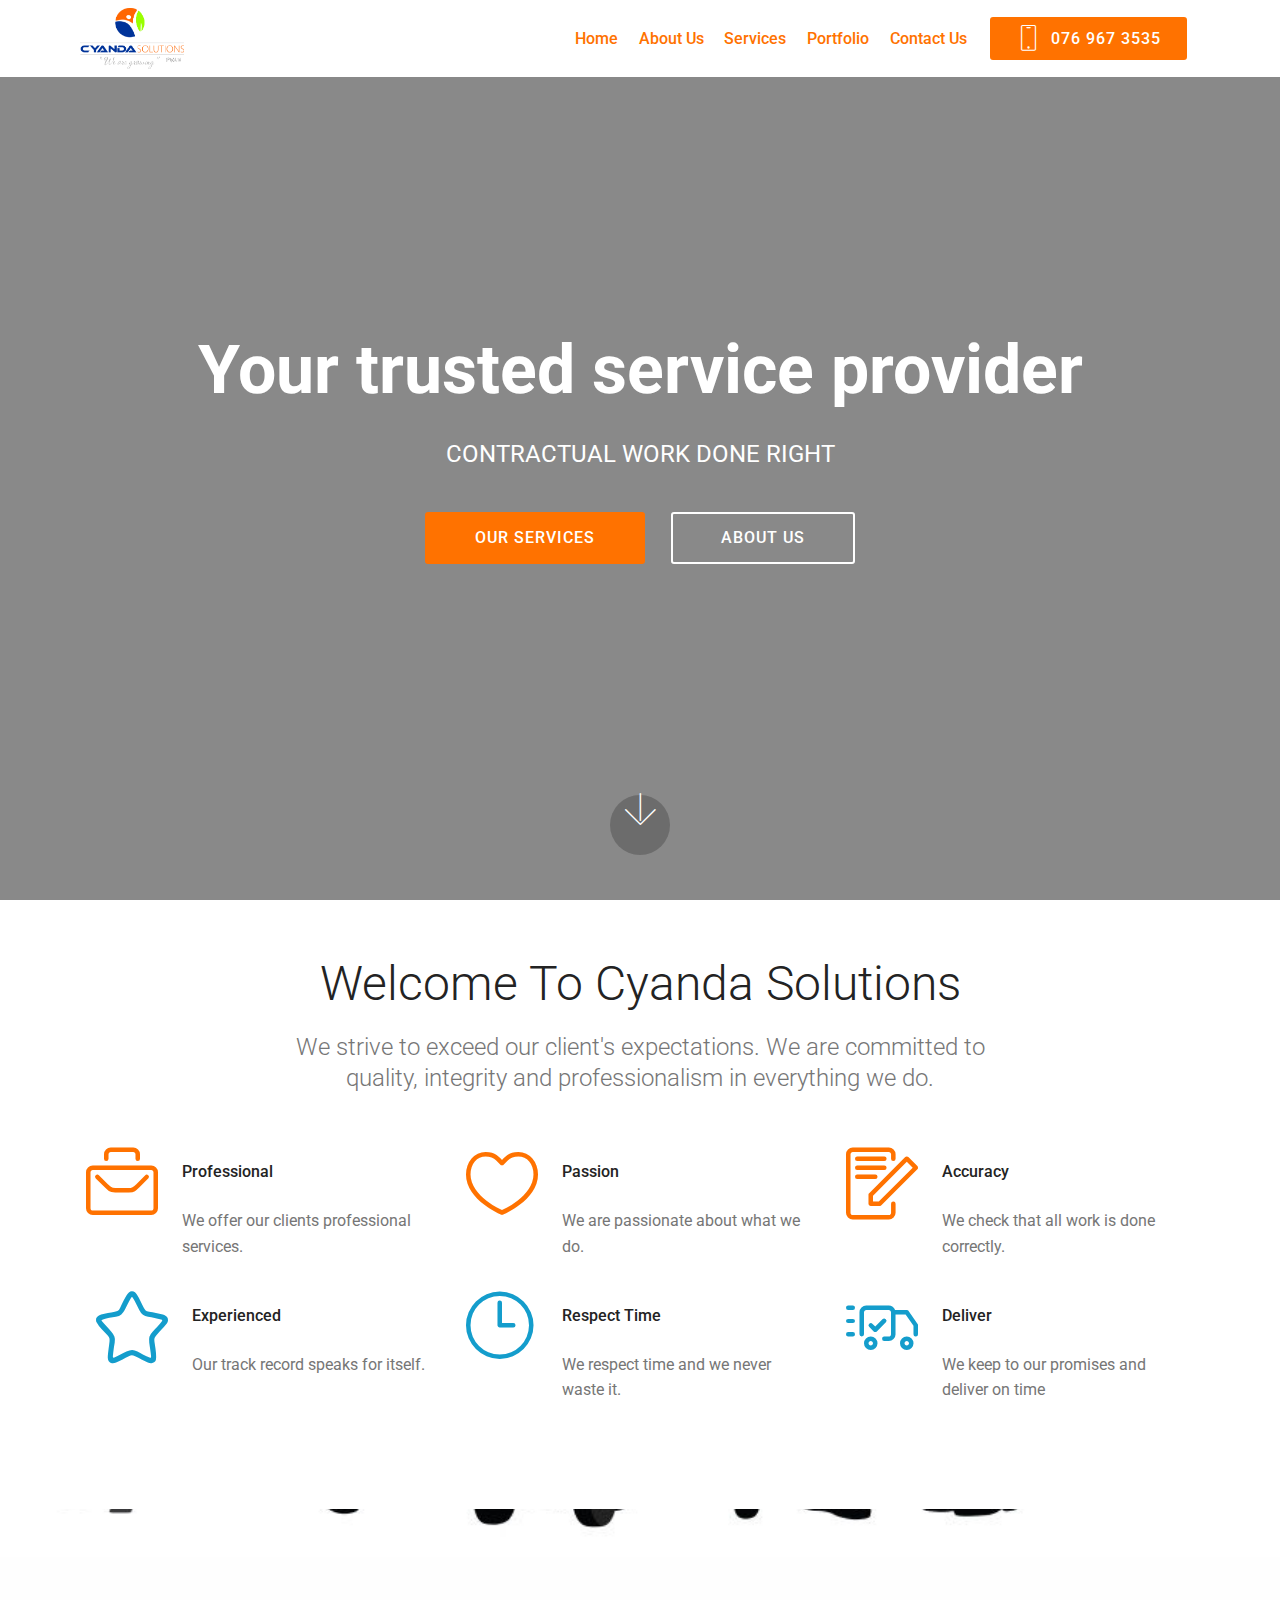
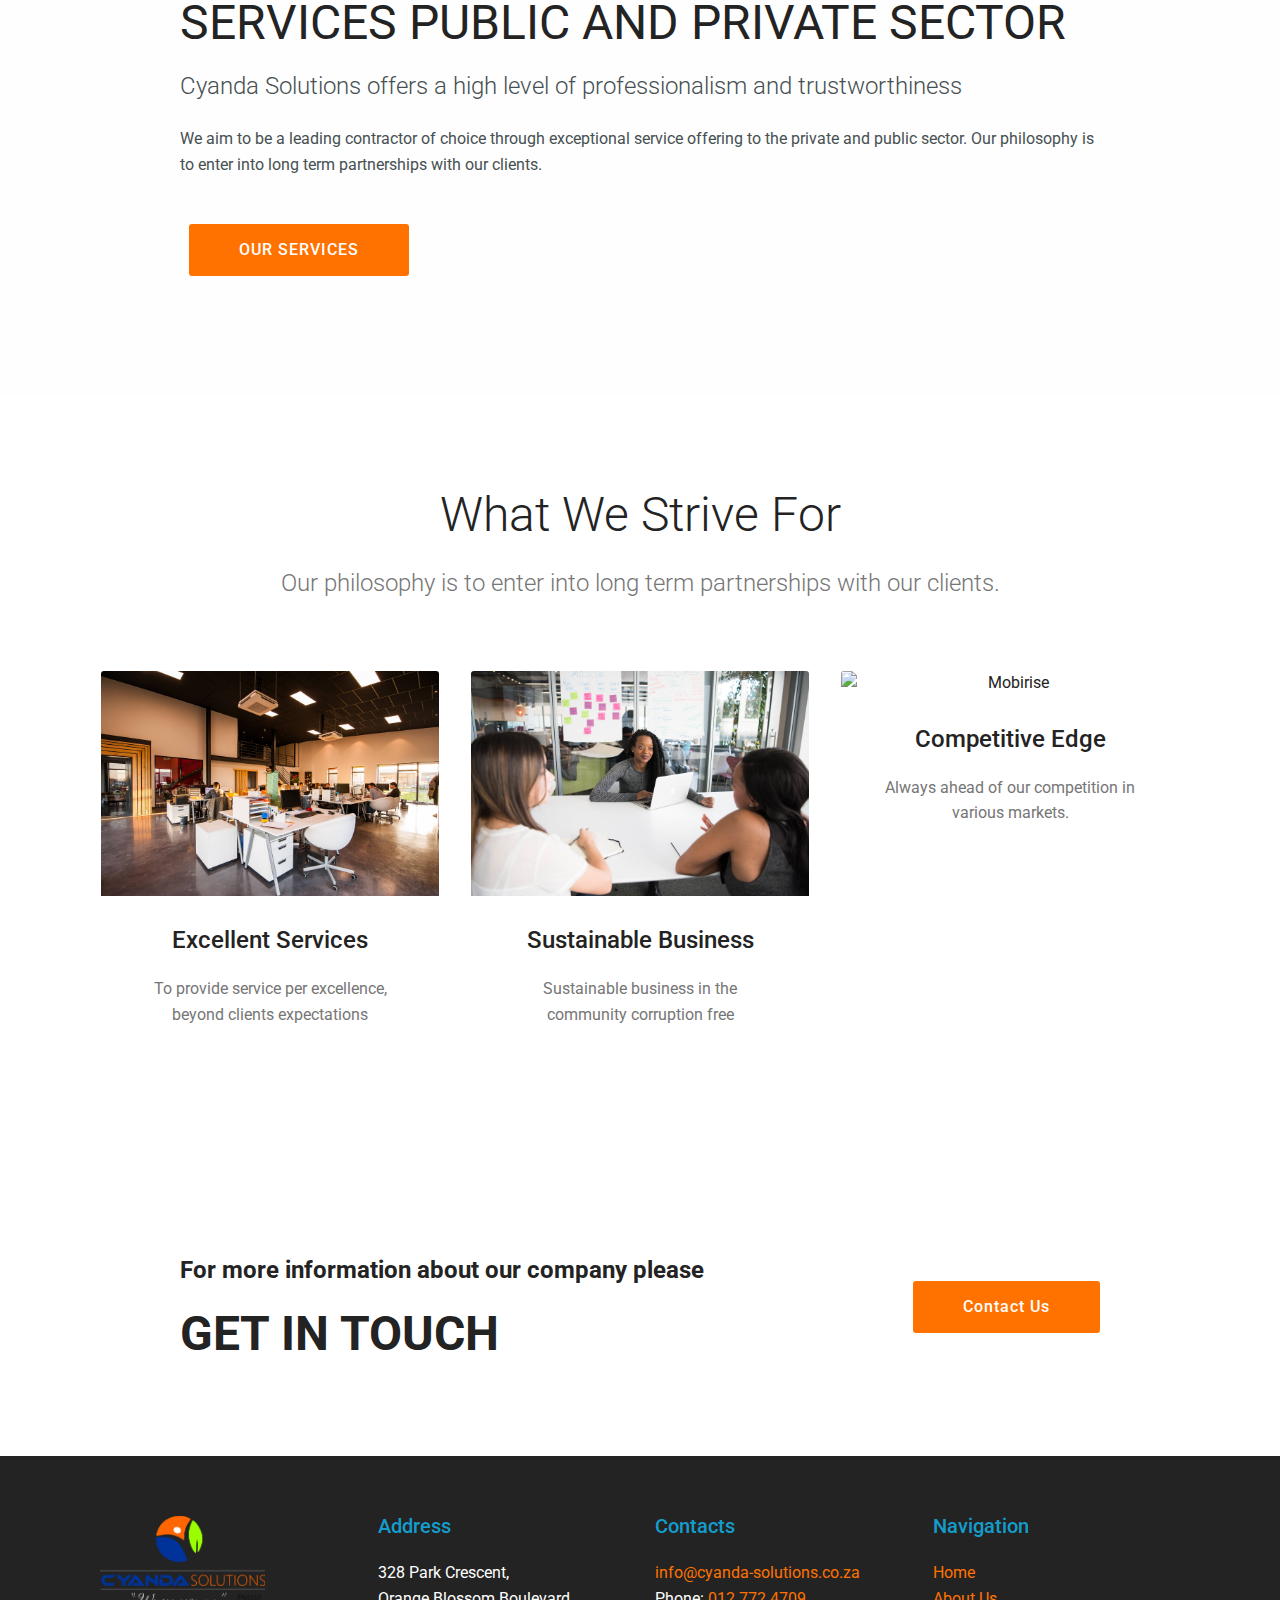
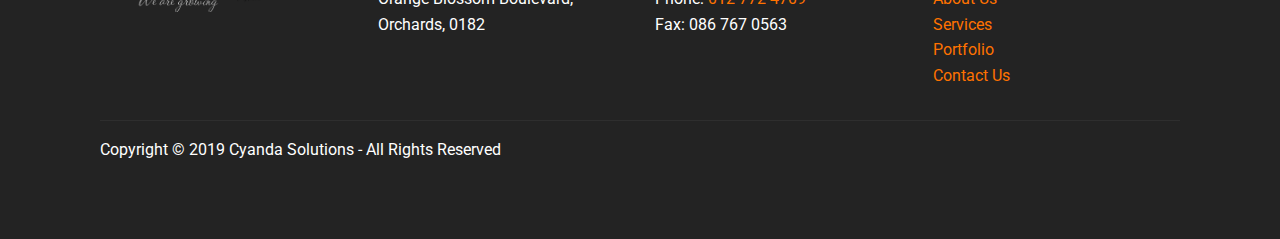
==== commit c5620a10: "create github pages" ====
--- a/index.html
+++ b/index.html
@@ -70,7 +70,7 @@
     </nav>
 </section>
 
-<section class="engine"><a href="https://mobirise.info/t">free amp template</a></section><section class="header6 cid-rAxWRAQ2cO mbr-fullscreen" data-bg-video="https://www.youtube.com/watch?v=36YgDDJ7XSc" id="header6-23">
+<section class="engine"><a href="https://mobirise.info/h">create a web page for free</a></section><section class="header6 cid-rAxWRAQ2cO mbr-fullscreen" data-bg-video="https://www.youtube.com/watch?v=36YgDDJ7XSc" id="header6-23">
 
     
 
